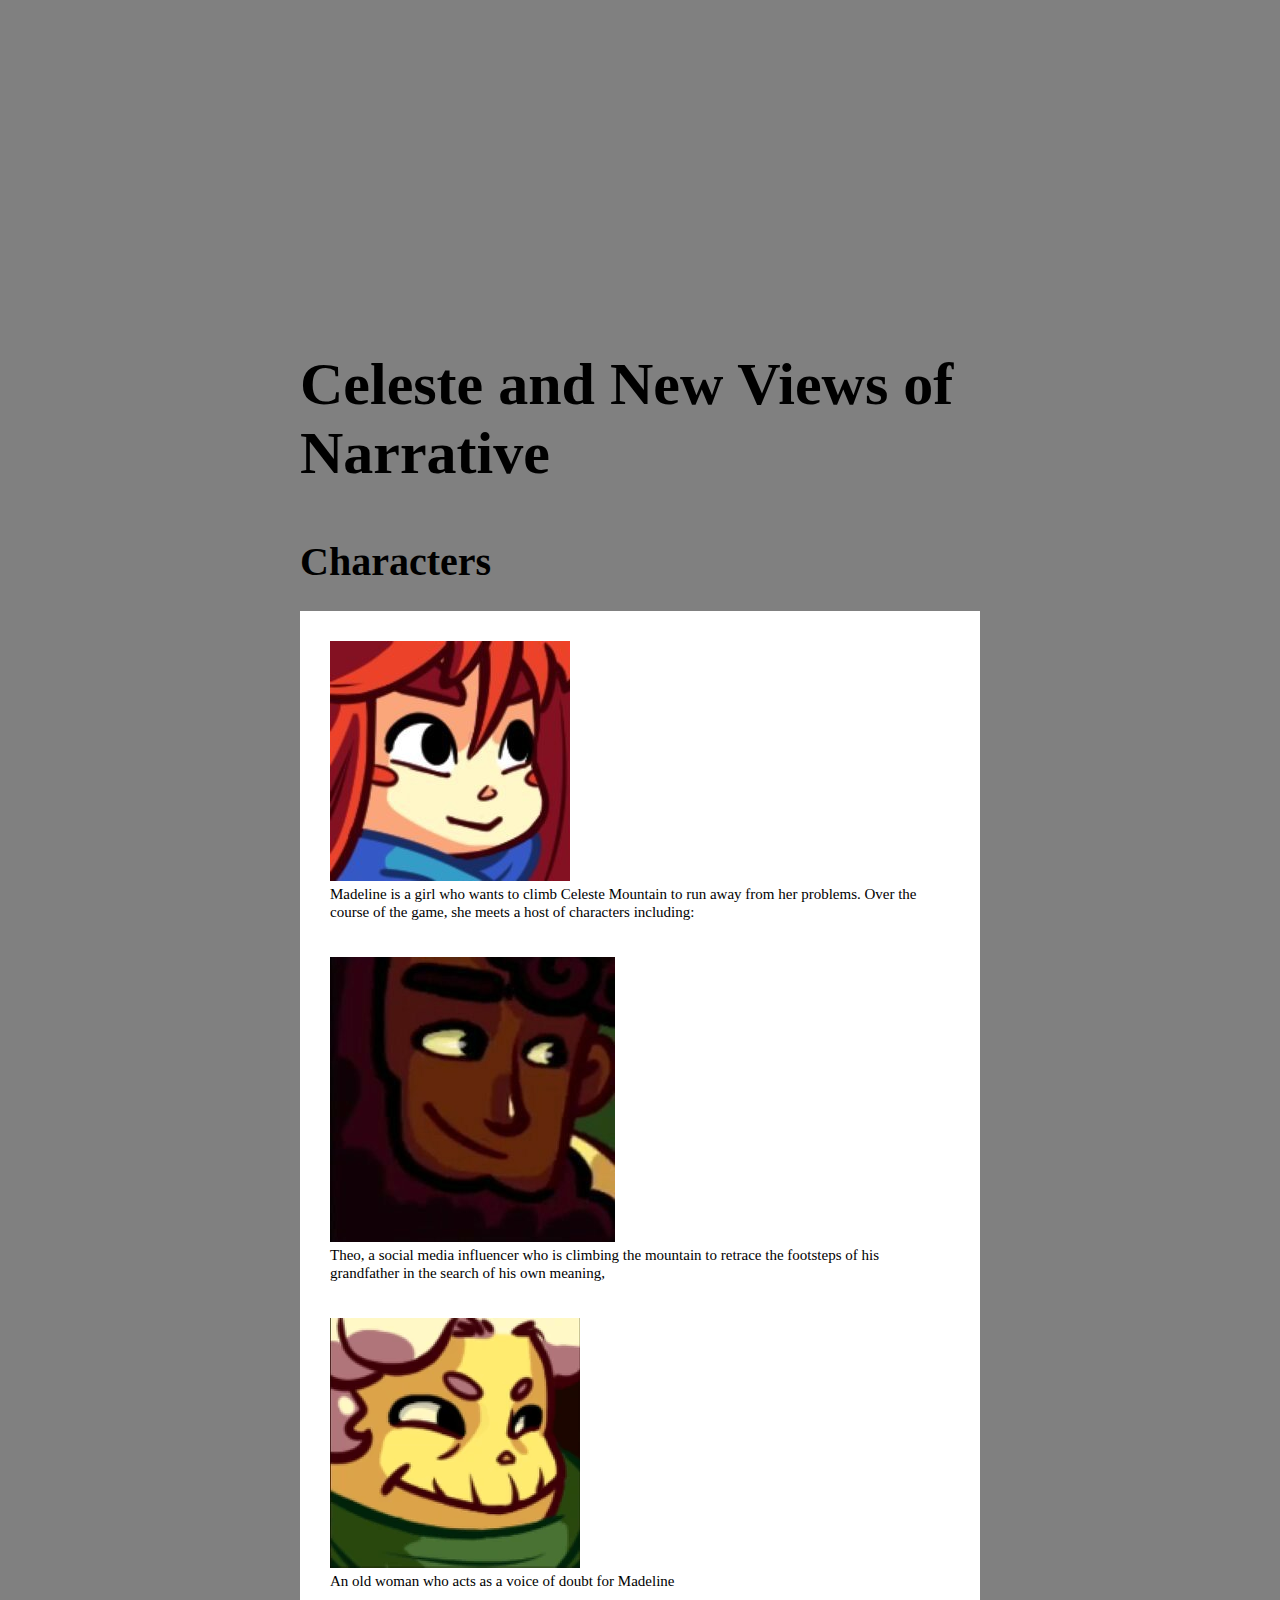
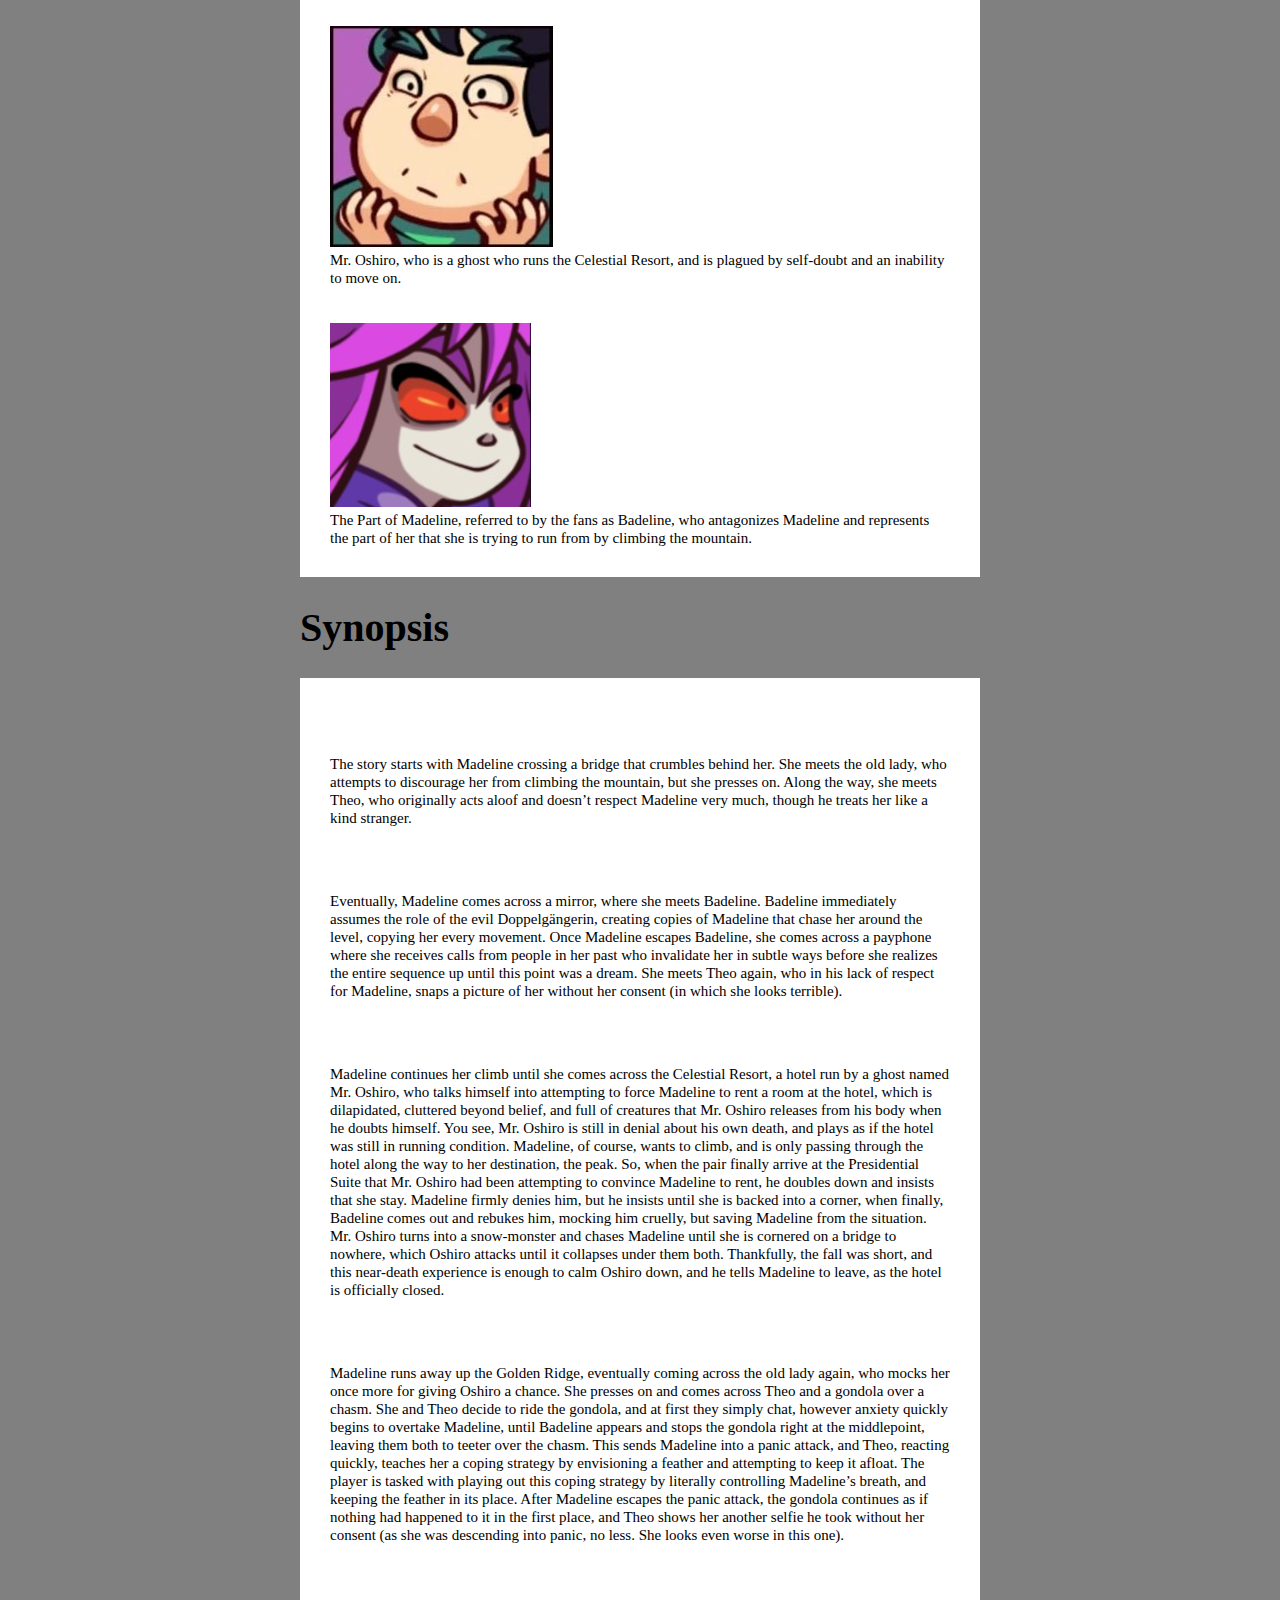
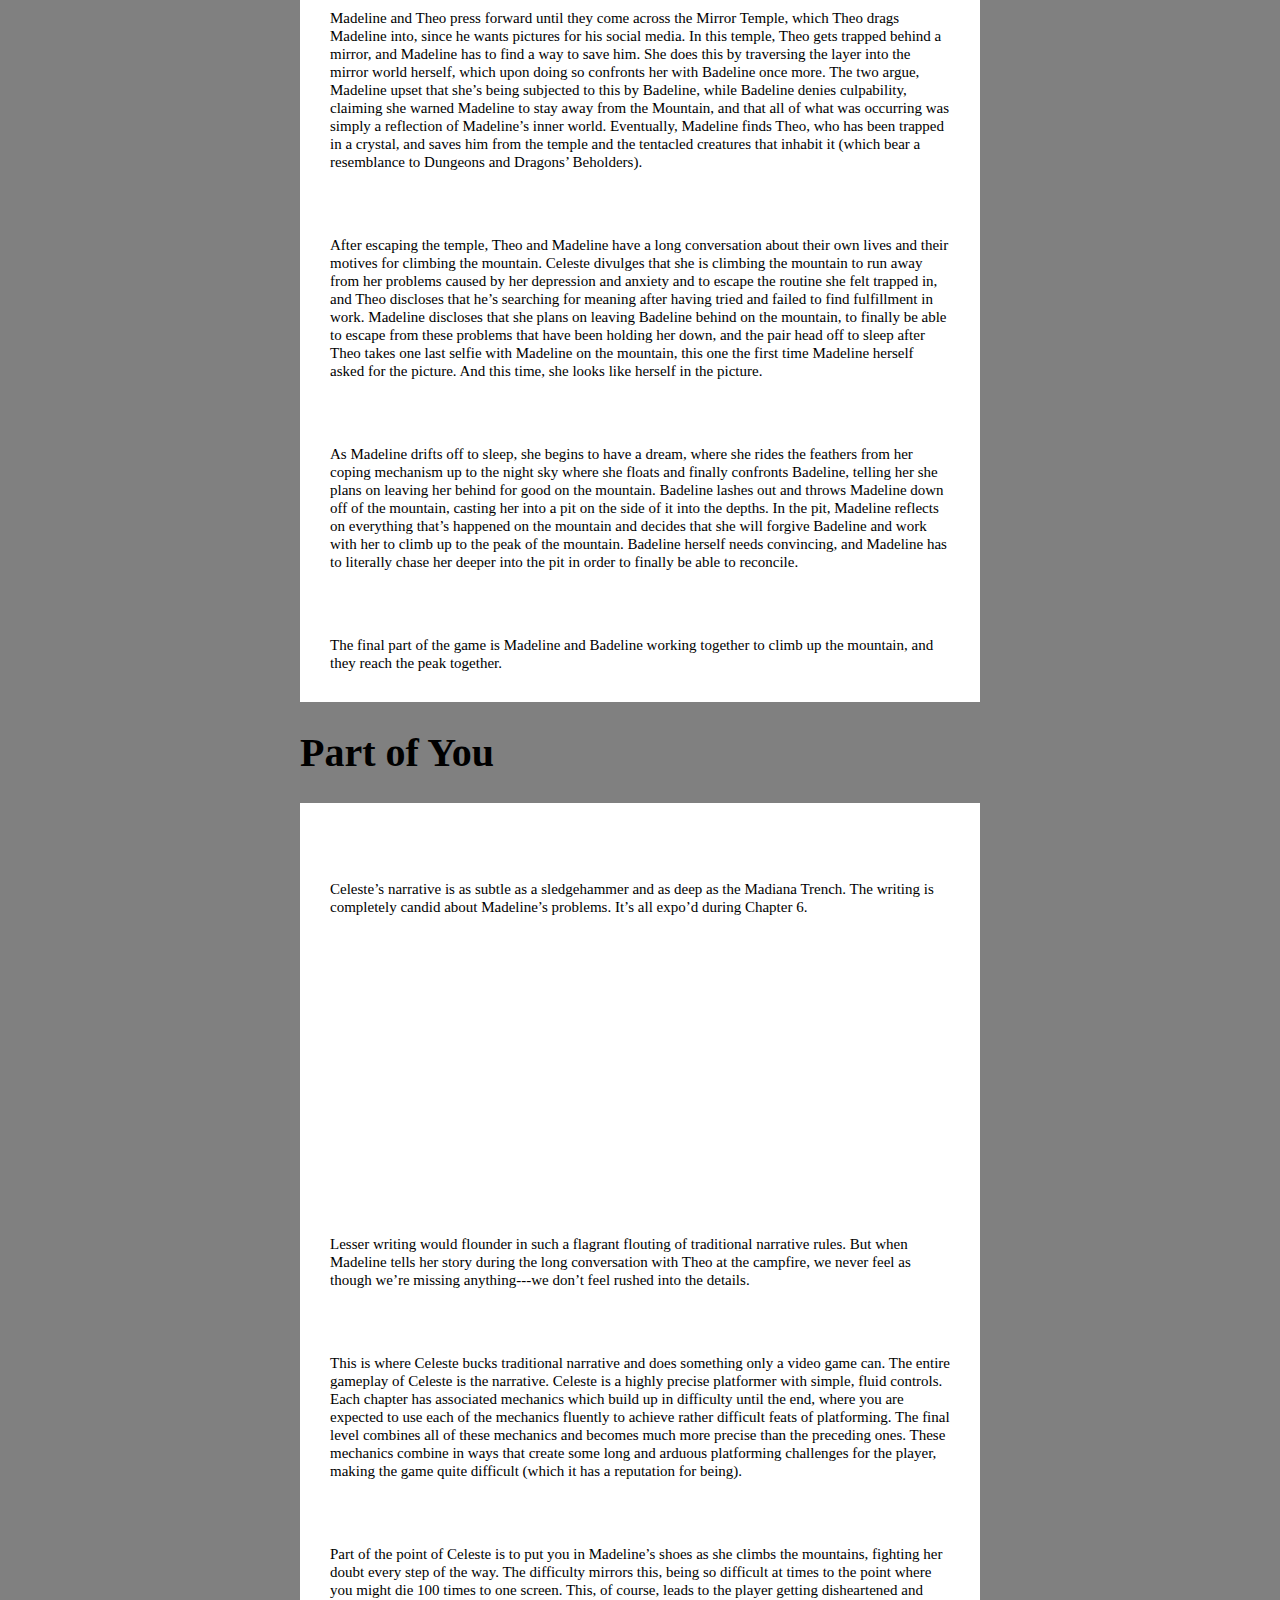
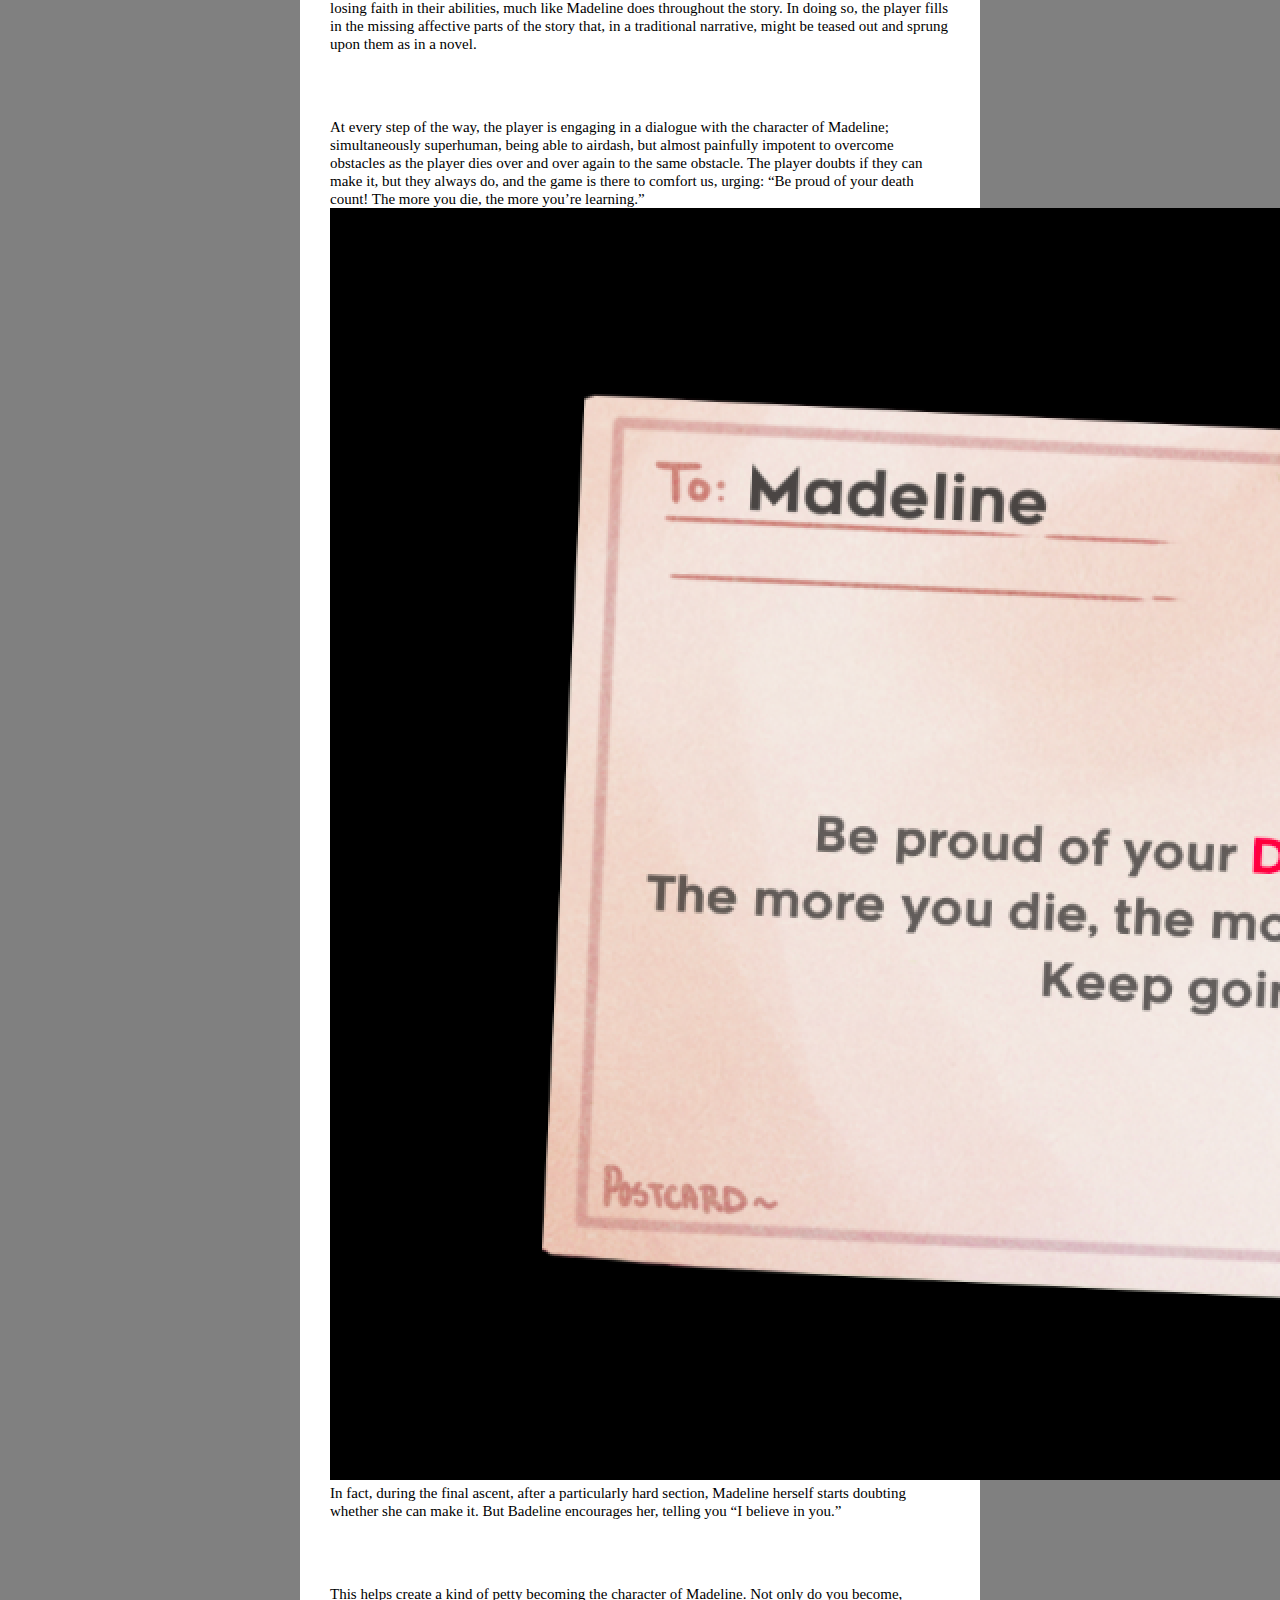
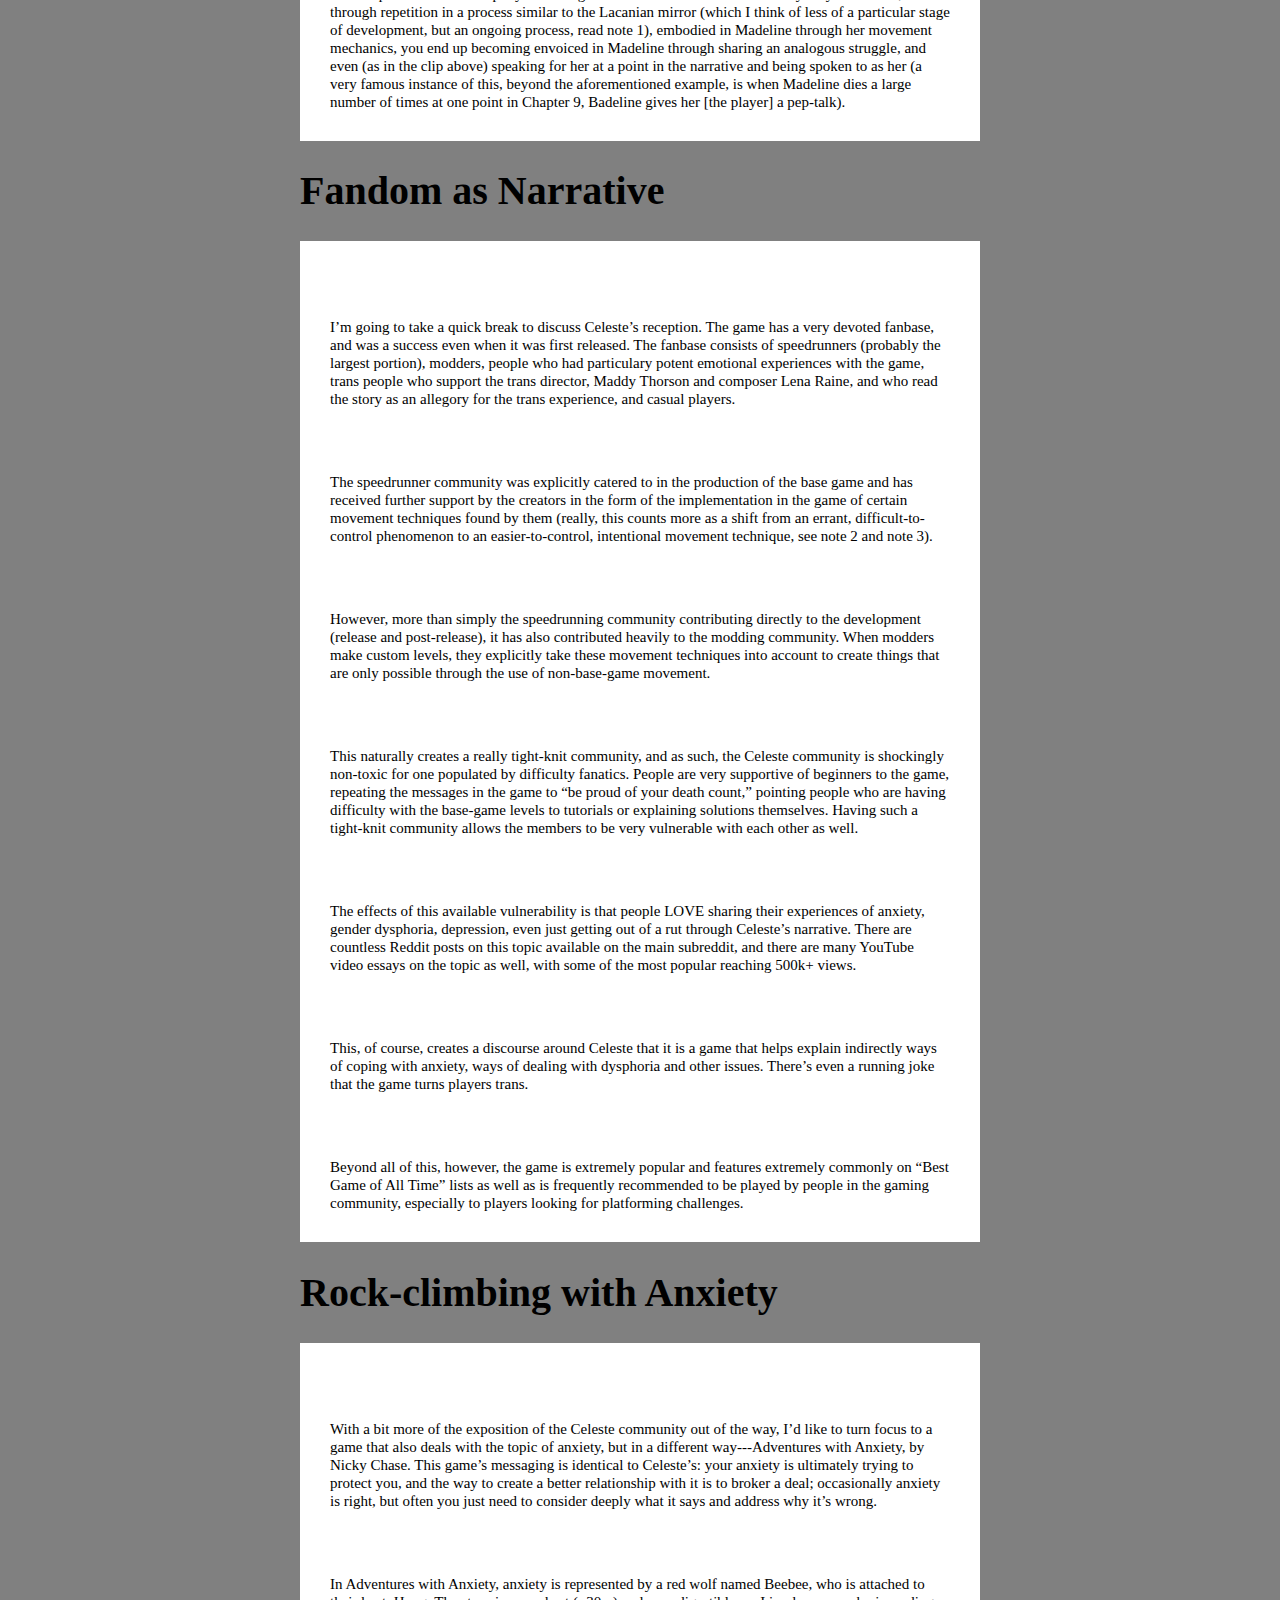
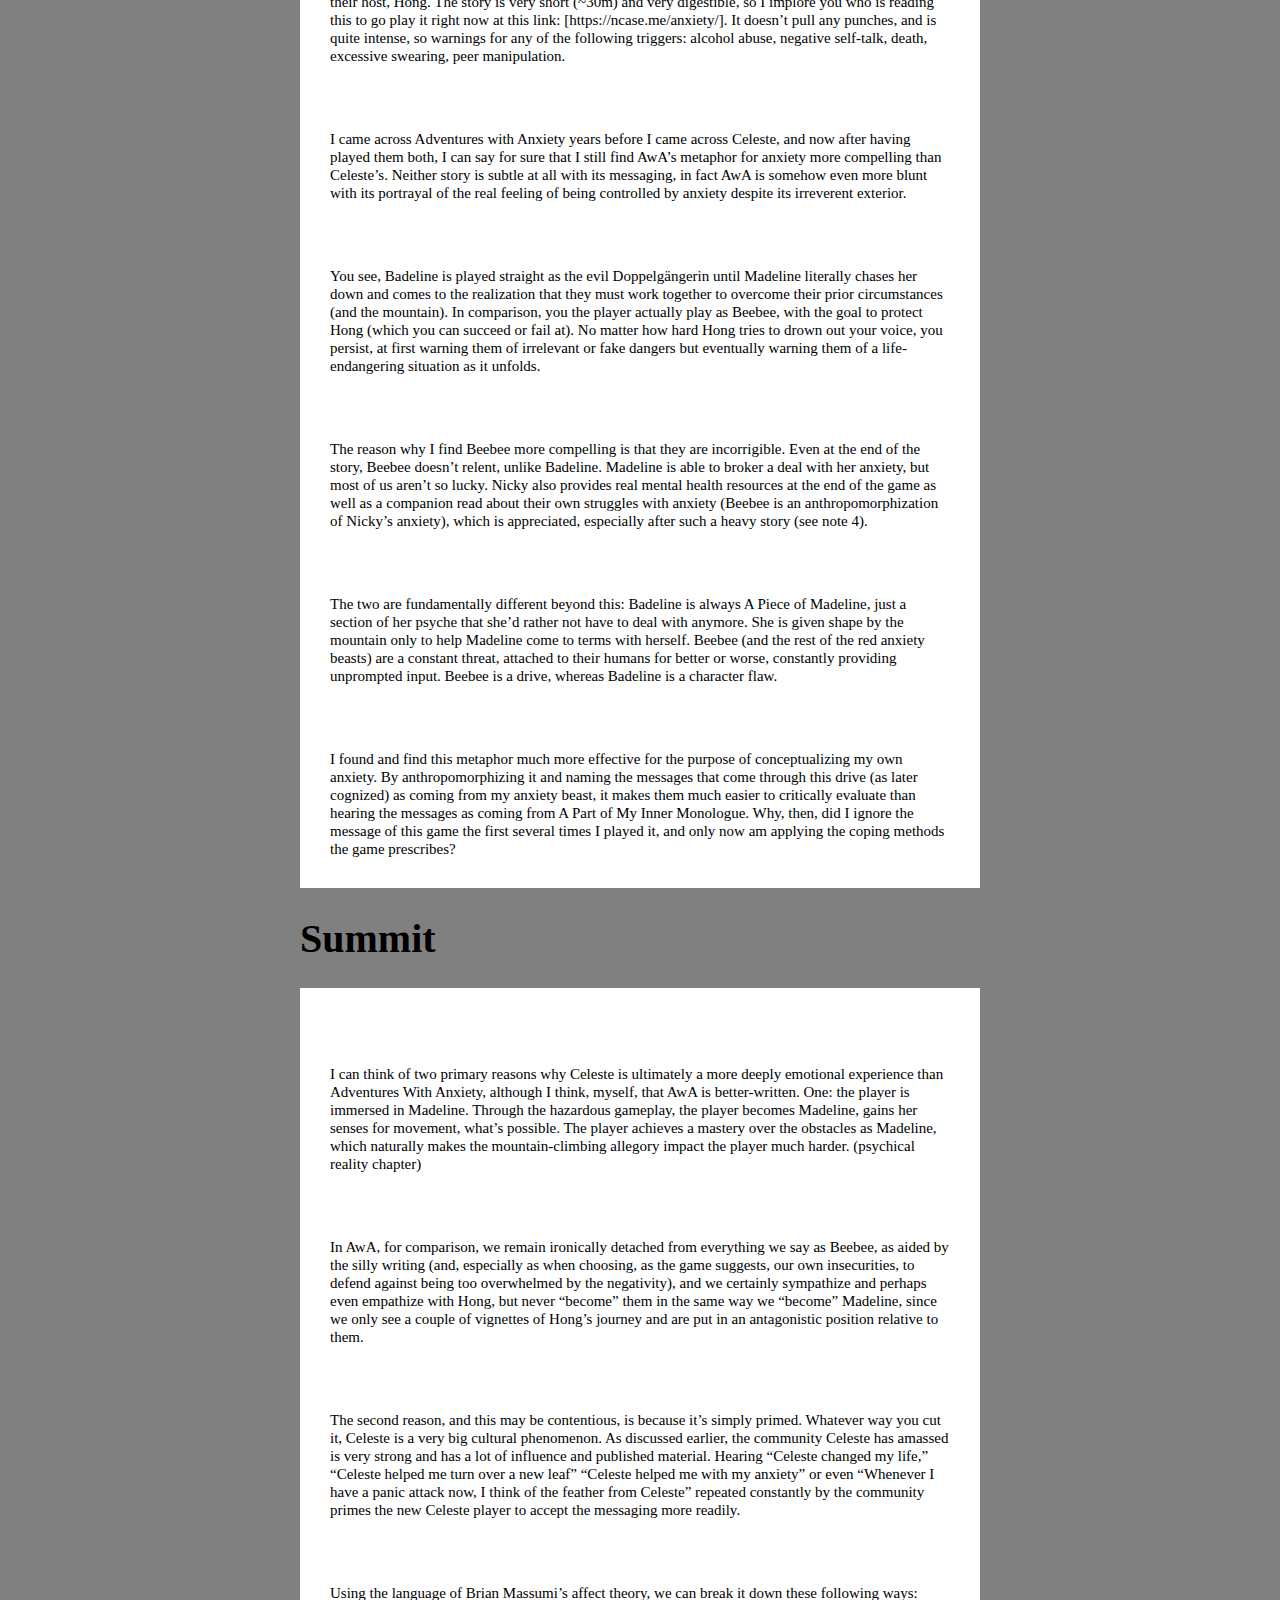
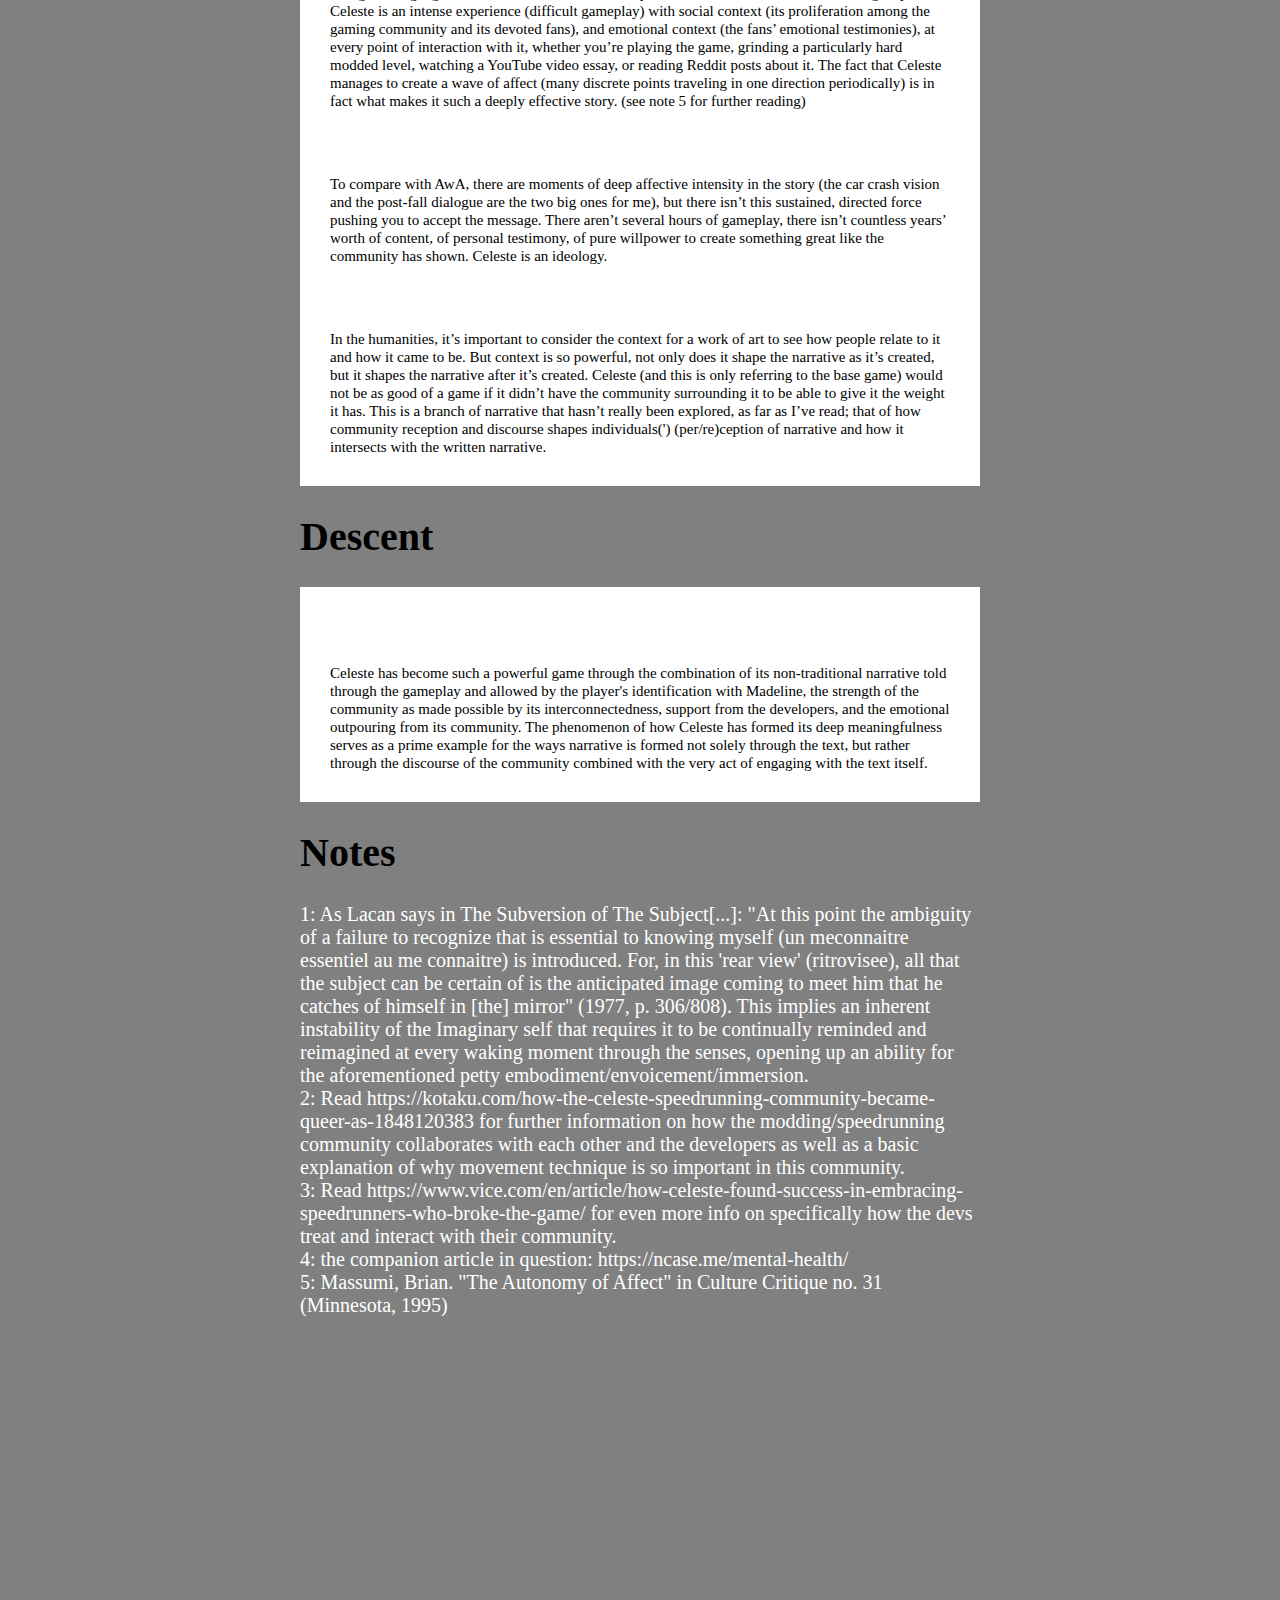
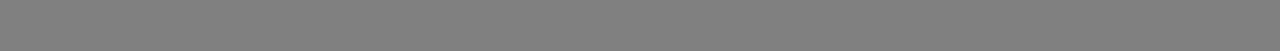
==== index.html @ 56303385 "please tell me this works...added tabs" ====
<!DOCTYPE html>
<html>
    
    
	<head>
	<title>
        Celeste Essay
 	</title>
	<link rel="stylesheet" href="./celeste-site.css" />
	</head>

    <body>
    
    
        <header>
            <h2>
                Celeste and New Views of Narrative
            </h2>
        </header>


	<section> 
            <h1>
                Characters
            </h1>
		<div>
            <p1>
                <img src="./pics/madeline.jpg" alt="Picture of Madeline"><br>Madeline is a girl who wants to climb Celeste Mountain to run away from her problems. Over the course of the game, she meets a host of characters including:<br><br>
		<br><img src="./pics/theo.jpg" alt="Picture of Theo"><br>Theo, a social media influencer who is climbing the mountain to retrace the footsteps of his grandfather in the search of his own meaning, <br><br>
		<br><img src="./pics/granny.webp" alt="Picture of Granny"><br>An old woman who acts as a voice of doubt for Madeline<br><br>
		<br><img src="./pics/MrOshiro.webp" alt="Picture of Mr. Oshiro"><br>Mr. Oshiro, who is a ghost who runs the Celestial Resort, and is plagued by self-doubt and an inability to move on.<br><br>
		<br><img src="./pics/badeline.png" alt="Picture of Badeline"><br>The Part of Madeline, referred to by the fans as Badeline, who antagonizes Madeline and represents the part of her that she is trying to run from by climbing the mountain.<br>
            </p1>
		</div>
	    <h1>
		Synopsis
	    </h1>
		<div>
			<!-- there are no words for how inelegant this is, truly...-->
	    <p1>
		<pre>       </pre>The story starts with Madeline crossing a bridge that crumbles behind her. She meets the old lady, who attempts to discourage her from climbing the mountain, but she presses on. Along the way, she meets Theo, who originally acts aloof and doesn’t respect Madeline very much, though he treats her like a kind stranger.
		<pre>       </pre><br>Eventually, Madeline comes across a mirror, where she meets Badeline. Badeline immediately assumes the role of the evil Doppelgängerin, creating copies of Madeline that chase her around the level, copying her every movement. Once Madeline escapes Badeline, she comes across a payphone where she receives calls from people in her past who invalidate her in subtle ways before she realizes the entire sequence up until this point was a dream. She meets Theo again, who in his lack of respect for Madeline, snaps a picture of her without her consent (in which she looks terrible).
		<pre>       </pre><br>Madeline continues her climb until she comes across the Celestial Resort, a hotel run by a ghost named Mr. Oshiro, who talks himself into attempting to force Madeline to rent a room at the hotel, which is dilapidated, cluttered beyond belief, and full of creatures that Mr. Oshiro releases from his body when he doubts himself. You see, Mr. Oshiro is still in denial about his own death, and plays as if the hotel was still in running condition. Madeline, of course, wants to climb, and is only passing through the hotel along the way to her destination, the peak. So, when the pair finally arrive at the Presidential Suite that Mr. Oshiro had been attempting to convince Madeline to rent, he doubles down and insists that she stay. Madeline firmly denies him, but he insists until she is backed into a corner, when finally, Badeline comes out and rebukes him, mocking him cruelly, but saving Madeline from the situation. Mr. Oshiro turns into a snow-monster and chases Madeline until she is cornered on a bridge to nowhere, which Oshiro attacks until it collapses under them both. Thankfully, the fall was short, and this near-death experience is enough to calm Oshiro down, and he tells Madeline to leave, as the hotel is officially closed.
		<pre>       </pre><br>Madeline runs away up the Golden Ridge, eventually coming across the old lady again, who mocks her once more for giving Oshiro a chance. She presses on and comes across Theo and a gondola over a chasm. She and Theo decide to ride the gondola, and at first they simply chat, however anxiety quickly begins to overtake Madeline, until Badeline appears and stops the gondola right at the middlepoint, leaving them both to teeter over the chasm. This sends Madeline into a panic attack, and Theo, reacting quickly, teaches her a coping strategy by envisioning a feather and attempting to keep it afloat. The player is tasked with playing out this coping strategy by literally controlling Madeline’s breath, and keeping the feather in its place. After Madeline escapes the panic attack, the gondola continues as if nothing had happened to it in the first place, and Theo shows her another selfie he took without her consent (as she was descending into panic, no less. She looks even worse in this one).
		<pre>       </pre><br>Madeline and Theo press forward until they come across the Mirror Temple, which Theo drags Madeline into, since he wants pictures for his social media. In this temple, Theo gets trapped behind a mirror, and Madeline has to find a way to save him. She does this by traversing the layer into the mirror world herself, which upon doing so confronts her with Badeline once more. The two argue, Madeline upset that she’s being subjected to this by Badeline, while Badeline denies culpability, claiming she warned Madeline to stay away from the Mountain, and that all of what was occurring was simply a reflection of Madeline’s inner world. Eventually, Madeline finds Theo, who has been trapped in a crystal, and saves him from the temple and the tentacled creatures that inhabit it (which bear a resemblance to Dungeons and Dragons’ Beholders).
		<pre>       </pre><br>After escaping the temple, Theo and Madeline have a long conversation about their own lives and their motives for climbing the mountain. Celeste divulges that she is climbing the mountain to run away from her problems caused by her depression and anxiety and to escape the routine she felt trapped in, and Theo discloses that he’s searching for meaning after having tried and failed to find fulfillment in work. Madeline discloses that she plans on leaving Badeline behind on the mountain, to finally be able to escape from these problems that have been holding her down, and the pair head off to sleep after Theo takes one last selfie with Madeline on the mountain, this one the first time Madeline herself asked for the picture. And this time, she looks like herself in the picture.
		<pre>       </pre><br>As Madeline drifts off to sleep, she begins to have a dream, where she rides the feathers from her coping mechanism up to the night sky where she floats and finally confronts Badeline, telling her she plans on leaving her behind for good on the mountain. Badeline lashes out and throws Madeline down off of the mountain, casting her into a pit on the side of it into the depths. In the pit, Madeline reflects on everything that’s happened on the mountain and decides that she will forgive Badeline and work with her to climb up to the peak of the mountain. Badeline herself needs convincing, and Madeline has to literally chase her deeper into the pit in order to finally be able to reconcile.
		<pre>       </pre><br>The final part of the game is Madeline and Badeline working together to climb up the mountain, and they reach the peak together.
	    </p1>
		</div>
        </section>
        
    
        <section>    
            <h1>
                Part of You
            </h1>
		<div>
            <p1>
              <pre>       </pre> Celeste’s narrative is as subtle as a sledgehammer and as deep as the Madiana Trench. The writing is completely candid about Madeline’s problems. It’s all expo’d during Chapter 6.
		<br><iframe width="560" height="315" src="https://www.youtube.com/embed/6bV7kfnixWI?si=NmxE47oSNGDZJyM0" title="YouTube video player" frameborder="0" allow="accelerometer; autoplay; clipboard-write; encrypted-media; gyroscope; picture-in-picture; web-share" referrerpolicy="strict-origin-when-cross-origin" allowfullscreen></iframe>
		<br>Lesser writing would flounder in such a flagrant flouting of traditional narrative rules. But when Madeline tells her story during the long conversation with Theo at the campfire, we never feel as though we’re missing anything---we don’t feel rushed into the details.
		<pre>       </pre><br>This is where Celeste bucks traditional narrative and does something only a video game can. The entire gameplay of Celeste is the narrative. Celeste is a highly precise platformer with simple, fluid controls. Each chapter has associated mechanics which build up in difficulty until the end, where you are expected to use each of the mechanics fluently to achieve rather difficult feats of platforming. The final level combines all of these mechanics and becomes much more precise than the preceding ones. These mechanics combine in ways that create some long and arduous platforming challenges for the player, making the game quite difficult (which it has a reputation for being).
		<pre>       </pre><br>Part of the point of Celeste is to put you in Madeline’s shoes as she climbs the mountains, fighting her doubt every step of the way. The difficulty mirrors this, being so difficult at times to the point where you might die 100 times to one screen. This, of course, leads to the player getting disheartened and losing faith in their abilities, much like Madeline does throughout the story. In doing so, the player fills in the missing affective parts of the story that, in a traditional narrative, might be teased out and sprung upon them as in a novel.
		<pre>       </pre><br>At every step of the way, the player is engaging in a dialogue with the character of Madeline; simultaneously superhuman, being able to airdash, but almost painfully impotent to overcome obstacles as the player dies over and over again to the same obstacle. The player doubts if they can make it, but they always do, and the game is there to comfort us, urging: “Be proud of your death count! The more you die, the more you’re learning.”
		<br><img src="./pics/proudofyourdeathcount.png" alt="be proud of your death count"><br>In fact, during the final ascent, after a particularly hard section, Madeline herself starts doubting whether she can make it. But Badeline encourages her, telling you “I believe in you.”
		<pre>       </pre><br>This helps create a kind of petty becoming the character of Madeline. Not only do you become, through repetition in a process similar to the Lacanian mirror (which I think of less of a particular stage of development, but an ongoing process, read note 1), embodied in Madeline through her movement mechanics, you end up becoming envoiced in Madeline through sharing an analogous struggle, and even (as in the clip above) speaking for her at a point in the narrative and being spoken to as her (a very famous instance of this, beyond the aforementioned example, is when Madeline dies a large number of times at one point in Chapter 9, Badeline gives her [the player] a pep-talk).
            </p1>

		</div>
		 <h1>
                Fandom as Narrative
            </h1>
		<div>
	    <p1>
		    <pre>       </pre>I’m going to take a quick break to discuss Celeste’s reception. The game has a very devoted fanbase, and was a success even when it was first released. The fanbase consists of speedrunners (probably the largest portion), modders, people who had particulary potent emotional experiences with the game, trans people who support the trans director, Maddy Thorson and composer Lena Raine, and who read the story as an allegory for the trans experience, and casual players.
			<pre>       </pre><br>The speedrunner community was explicitly catered to in the production of the base game and has received further support by the creators in the form of the implementation in the game of certain movement techniques found by them (really, this counts more as a shift from an errant, difficult-to-control phenomenon to an easier-to-control, intentional movement technique, see note 2 and note 3). 
			<pre>       </pre><br>However, more than simply the speedrunning community contributing directly to the development (release and post-release), it has also contributed heavily to the modding community. When modders make custom levels, they explicitly take these movement techniques into account to create things that are only possible through the use of non-base-game movement.
			<pre>       </pre><br>This naturally creates a really tight-knit community, and as such, the Celeste community is shockingly non-toxic for one populated by difficulty fanatics. People are very supportive of beginners to the game, repeating the messages in the game to “be proud of your death count,” pointing people who are having difficulty with the base-game levels to tutorials or explaining solutions themselves. Having such a tight-knit community allows the members to be very vulnerable with each other as well.
			<pre>       </pre><br>The effects of this available vulnerability is that people LOVE sharing their experiences of anxiety, gender dysphoria, depression, even just getting out of a rut through Celeste’s narrative. There are countless Reddit posts on this topic available on the main subreddit, and there are many YouTube video essays on the topic as well, with some of the most popular reaching 500k+ views.
			<pre>       </pre><br>This, of course, creates a discourse around Celeste that it is a game that helps explain indirectly ways of coping with anxiety, ways of dealing with dysphoria and other issues. There’s even a running joke that the game turns players trans.
			<pre>       </pre><br>Beyond all of this, however, the game is extremely popular and features extremely commonly on “Best Game of All Time” lists as well as is frequently recommended to be played by people in the gaming community, especially to players looking for platforming challenges.
	    </p1>
		</div>
		<h1>
		Rock-climbing with Anxiety
		</h1>
		<div>
		<p1>
			<pre>       </pre>With a bit more of the exposition of the Celeste community out of the way, I’d like to turn focus to a game that also deals with the topic of anxiety, but in a different way---Adventures with Anxiety, by Nicky Chase. This game’s messaging is identical to Celeste’s: your anxiety is ultimately trying to protect you, and the way to create a better relationship with it is to broker a deal; occasionally anxiety is right, but often you just need to consider deeply what it says and address why it’s wrong.
			<pre>       </pre><br>In Adventures with Anxiety, anxiety is represented by a red wolf named Beebee, who is attached to their host, Hong. The story is very short (~30m) and very digestible, so I implore you who is reading this to go play it right now at this link: [https://ncase.me/anxiety/]. It doesn’t pull any punches, and is quite intense, so warnings for any of the following triggers: alcohol abuse, negative self-talk, death, excessive swearing, peer manipulation.
			<pre>       </pre><br>I came across Adventures with Anxiety years before I came across Celeste, and now after having played them both, I can say for sure that I still find AwA’s metaphor for anxiety more compelling than Celeste’s. Neither story is subtle at all with its messaging, in fact AwA is somehow even more blunt with its portrayal of the real feeling of being controlled by anxiety despite its irreverent exterior. 
			<pre>       </pre><br>You see, Badeline is played straight as the evil Doppelgängerin until Madeline literally chases her down and comes to the realization that they must work together to overcome their prior circumstances (and the mountain). In comparison, you the player actually play as Beebee, with the goal to protect Hong (which you can succeed or fail at). No matter how hard Hong tries to drown out your voice, you persist, at first warning them of irrelevant or fake dangers but eventually warning them of a life-endangering situation as it unfolds.
			<pre>       </pre><br>The reason why I find Beebee more compelling is that they are incorrigible. Even at the end of the story, Beebee doesn’t relent, unlike Badeline. Madeline is able to broker a deal with her anxiety, but most of us aren’t so lucky. Nicky also provides real mental health resources at the end of the game as well as a companion read about their own struggles with anxiety (Beebee is an anthropomorphization of Nicky’s anxiety), which is appreciated, especially after such a heavy story (see note 4). 
			<pre>       </pre><br>The two are fundamentally different beyond this: Badeline is always A Piece of Madeline, just a section of her psyche that she’d rather not have to deal with anymore. She is given shape by the mountain only to help Madeline come to terms with herself. Beebee (and the rest of the red anxiety beasts) are a constant threat, attached to their humans for better or worse, constantly providing unprompted input. Beebee is a drive, whereas Badeline is a character flaw.
			<pre>       </pre><br>I found and find this metaphor much more effective for the purpose of conceptualizing my own anxiety. By anthropomorphizing it and naming the messages that come through this drive (as later cognized) as coming from my anxiety beast, it makes them much easier to critically evaluate than hearing the messages as coming from A Part of My Inner Monologue. Why, then, did I ignore the message of this game the first several times I played it, and only now am applying the coping methods the game prescribes?
		</p1>
		</div>
        </section>

        <section>   
		<h1>
			Summit
		</h1>
		<div>
           <p1>
		<pre>       </pre>   I can think of two primary reasons why Celeste is ultimately a more deeply emotional experience than Adventures With Anxiety, although I think, myself, that AwA is better-written. One: the player is immersed in Madeline. Through the hazardous gameplay, the player becomes Madeline, gains her senses for movement, what’s possible. The player achieves a mastery over the obstacles as Madeline, which naturally makes the mountain-climbing allegory impact the player much harder. (psychical reality chapter)
		<pre>       </pre><br>In AwA, for comparison, we remain ironically detached from everything we say as Beebee, as aided by the silly writing (and, especially as when choosing, as the game suggests, our own insecurities, to defend against being too overwhelmed by the negativity), and we certainly sympathize and perhaps even empathize with Hong, but never “become” them in the same way we “become” Madeline, since we only see a couple of vignettes of Hong’s journey and are put in an antagonistic position relative to them.
 		<pre>       </pre><br>The second reason, and this may be contentious, is because it’s simply primed. Whatever way you cut it, Celeste is a very big cultural phenomenon. As discussed earlier, the community Celeste has amassed is very strong and has a lot of influence and published material. Hearing “Celeste changed my life,” “Celeste helped me turn over a new leaf” “Celeste helped me with my anxiety” or even “Whenever I have a panic attack now, I think of the feather from Celeste” repeated constantly by the community primes the new Celeste player to accept the messaging more readily.
		<pre>       </pre><br>Using the language of Brian Massumi’s affect theory, we can break it down these following ways: Celeste is an intense experience (difficult gameplay) with social context (its proliferation among the gaming community and its devoted fans), and emotional context (the fans’ emotional testimonies), at every point of interaction with it, whether you’re playing the game, grinding a particularly hard modded level, watching a YouTube video essay, or reading Reddit posts about it. The fact that Celeste manages to create a wave of affect (many discrete points traveling in one direction periodically) is in fact what makes it such a deeply effective story. (see note 5 for further reading)
		<pre>       </pre><br>To compare with AwA, there are moments of deep affective intensity in the story (the car crash vision and the post-fall dialogue are the two big ones for me), but there isn’t this sustained, directed force pushing you to accept the message. There aren’t several hours of gameplay, there isn’t countless years’ worth of content, of personal testimony, of pure willpower to create something great like the community has shown. Celeste is an ideology.
		<pre>       </pre><br>In the humanities, it’s important to consider the context for a work of art to see how people relate to it and how it came to be. But context is so powerful, not only does it shape the narrative as it’s created, but it shapes the narrative after it’s created. Celeste (and this is only referring to the base game) would not be as good of a game if it didn’t have the community surrounding it to be able to give it the weight it has. This is a branch of narrative that hasn’t really been explored, as far as I’ve read; that of how community reception and discourse shapes individuals(') (per/re)ception of narrative and how it intersects with the written narrative.
	   </p1>
		</div>
            <h1>
		Descent
	    </h1>
		<div>
		<p1>
		<pre>       </pre>Celeste has become such a powerful game through the combination of its non-traditional narrative told through the gameplay and allowed by the player's identification with Madeline, the strength of the community as made possible by its interconnectedness, support from the developers, and the emotional outpouring from its community.
		The phenomenon of how Celeste has formed its deep meaningfulness serves as a prime example for the ways narrative is formed not solely through the text, but rather through the discourse of the community combined with the very act of engaging with the text itself.
		</p1>
		</div>
        </section>
    
	<section>
		<h1>
			Notes
		</h1>
		<p2>
			1: As Lacan says in The Subversion of The Subject[...]: "At this point the ambiguity of a failure to recognize that is essential to knowing myself (un meconnaitre essentiel au me connaitre) is introduced. For, in this 'rear view' (ritrovisee), all that the subject can be certain of is the anticipated image coming to meet him that he catches of himself in [the] mirror" (1977, p. 306/808). This implies an inherent instability of the Imaginary self that requires it to be continually reminded and reimagined at every waking moment through the senses, opening up an ability for the aforementioned petty embodiment/envoicement/immersion.
			<br>2: Read https://kotaku.com/how-the-celeste-speedrunning-community-became-queer-as-1848120383 for further information on how the modding/speedrunning community collaborates with each other and the developers as well as a basic explanation of why movement technique is so important in this community.
			<br>3: Read https://www.vice.com/en/article/how-celeste-found-success-in-embracing-speedrunners-who-broke-the-game/ for even more info on specifically how the devs treat and interact with their community.
			<br>4: the companion article in question: https://ncase.me/mental-health/
			<br>5: Massumi, Brian. "The Autonomy of Affect" in Culture Critique no. 31 (Minnesota, 1995)
		</p2>
	</section>
	    
    </body>
    
</html>
---- celeste-site.css ----
html,
body{
  padding: 50px;
  margin: 100px;
  background-color: gray;
}
h2{
  font-size: 60px;
}
h1{
  font-size: 40px;
}
p1{
  font-size: 15px;
}
p2{
  font-size: 20px;
  color: white;
}
div{
  padding: 30px;
  border: 0;
  margin: 0;
  background-color: white;
}
.tabb{
  display: inline-block;
  margin-left: 60;
}
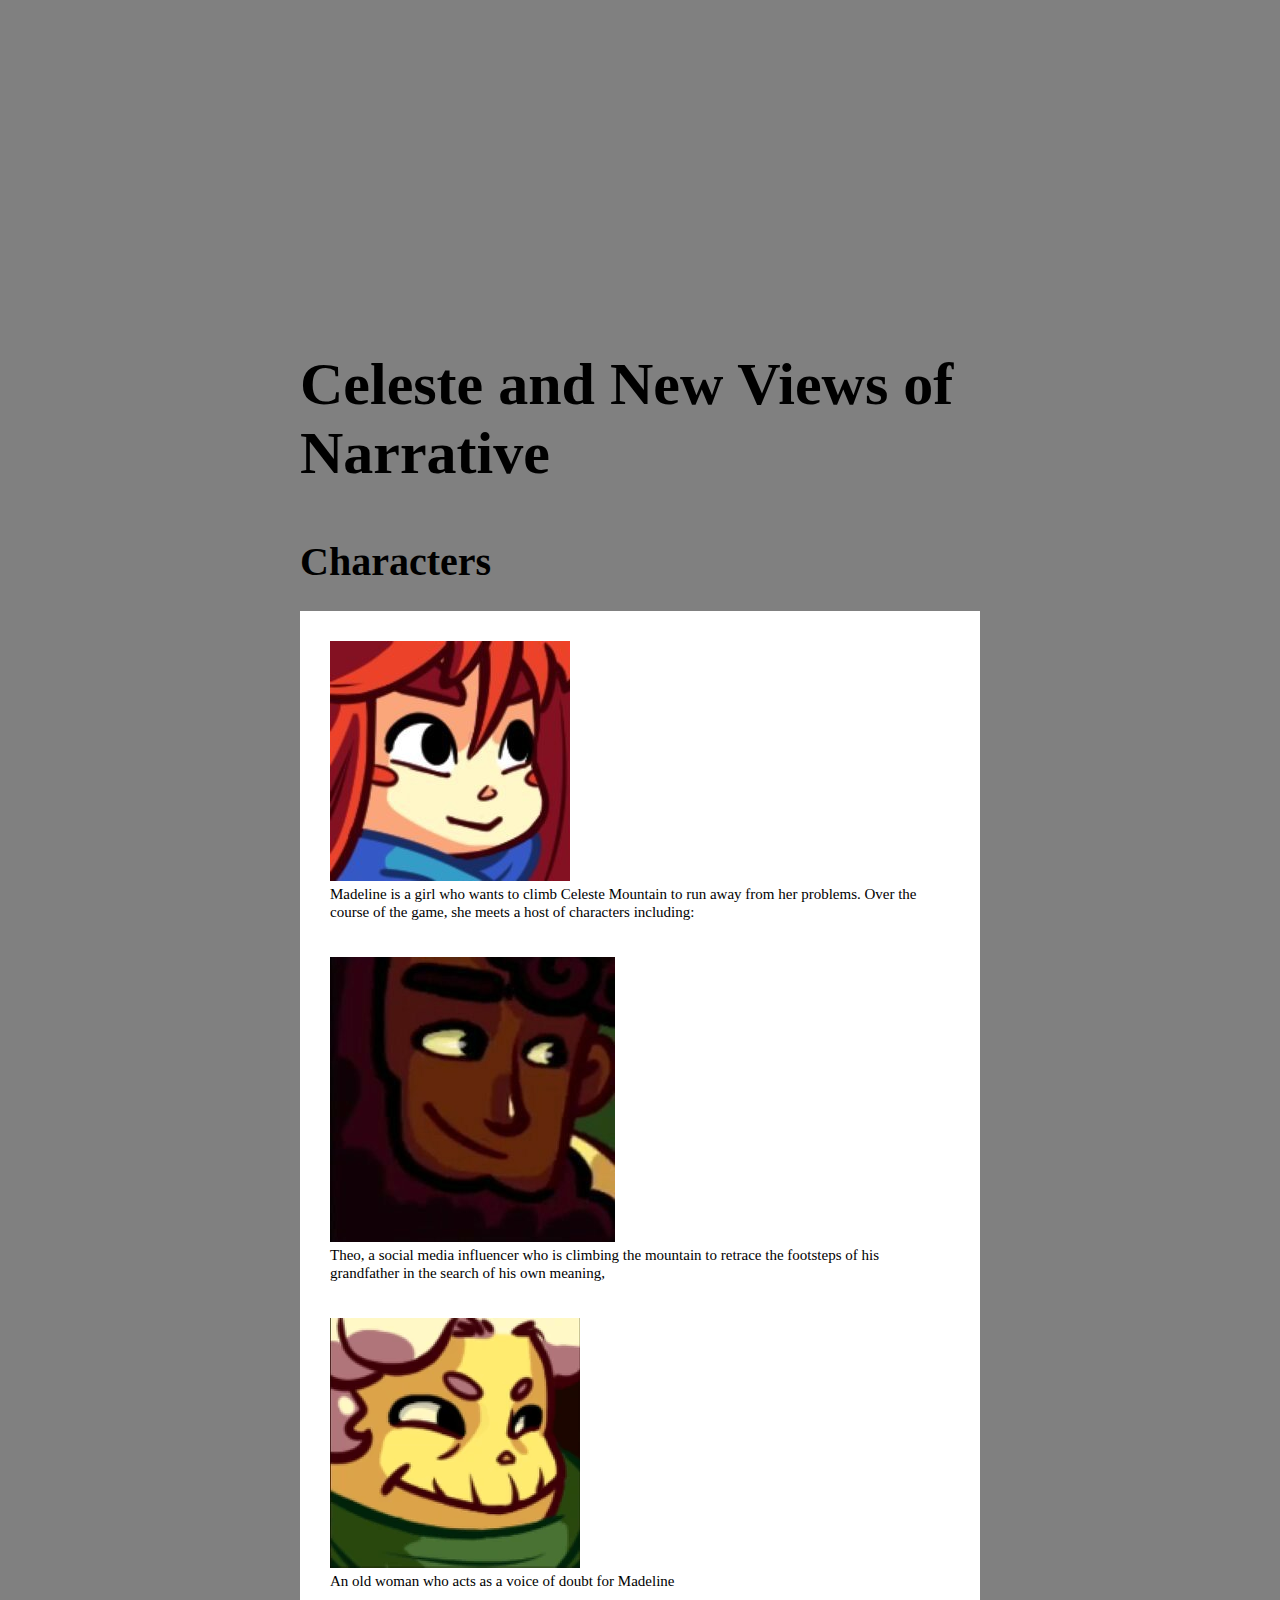
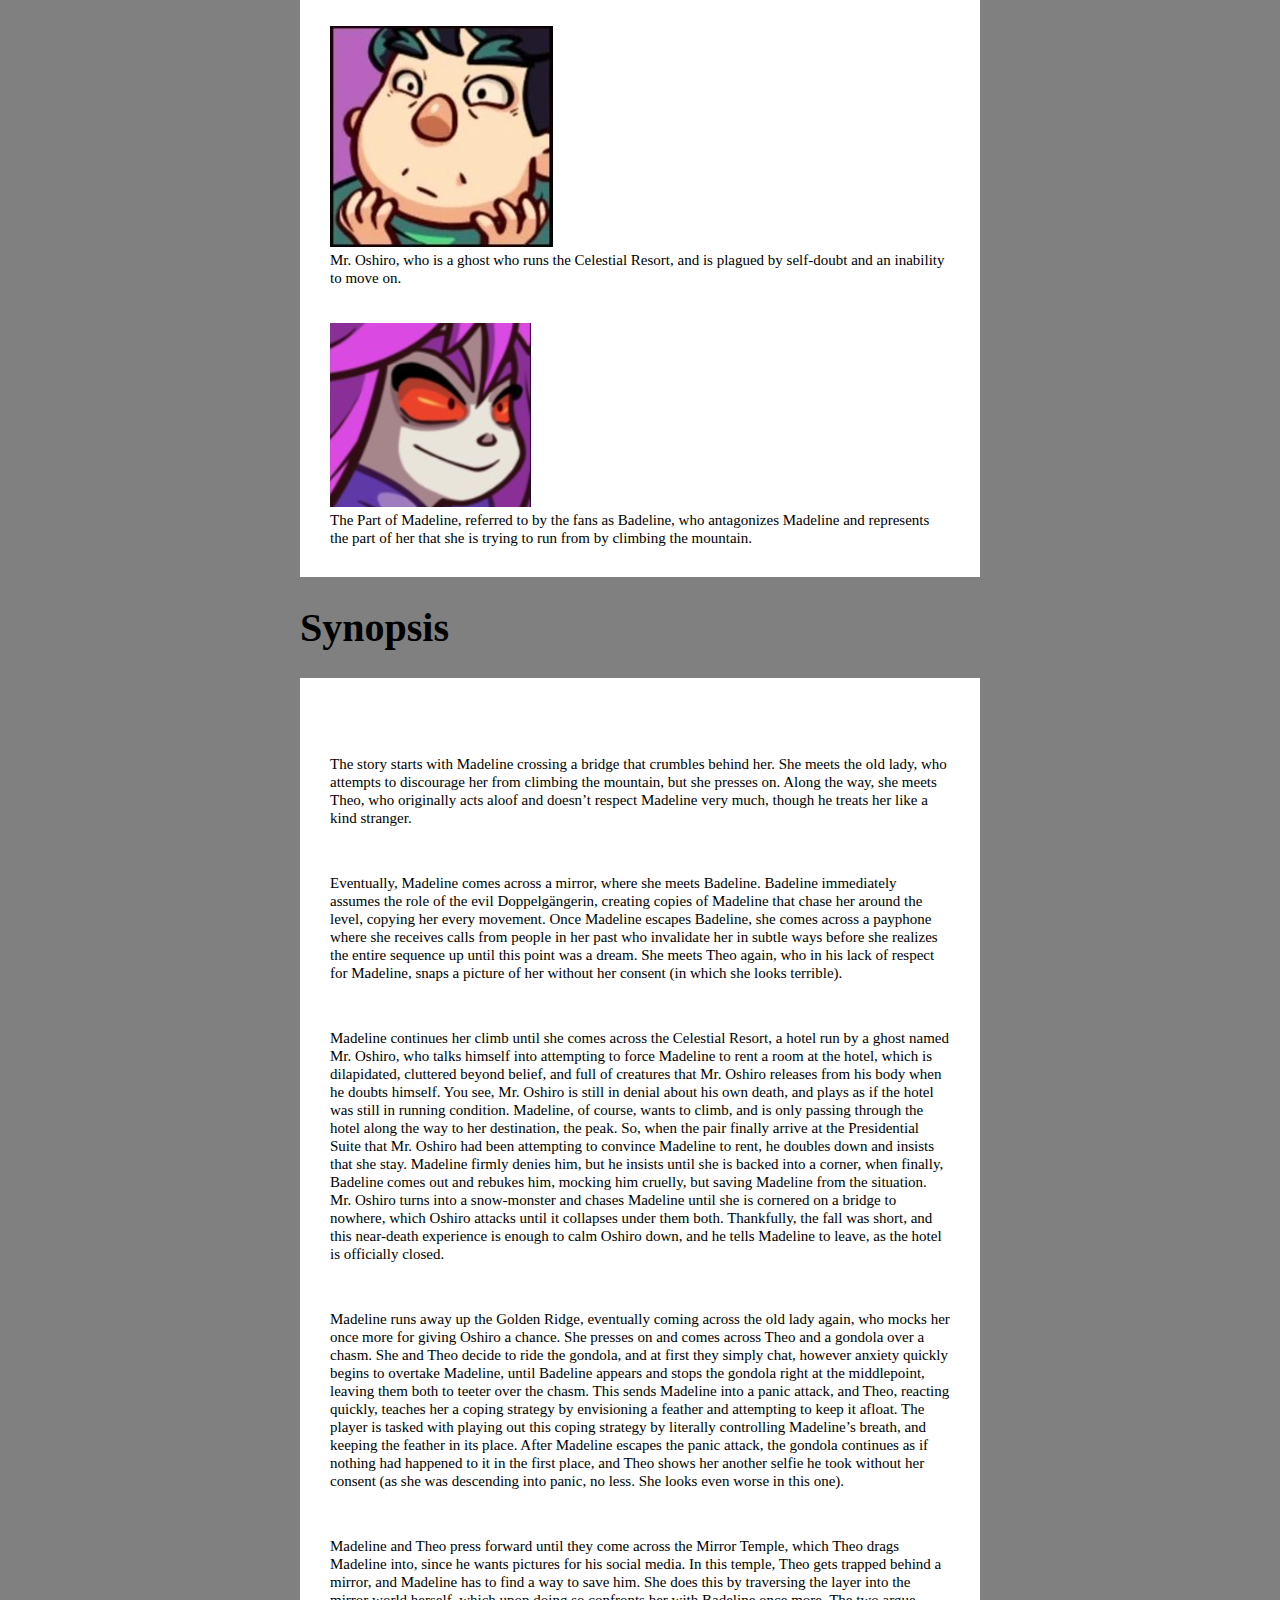
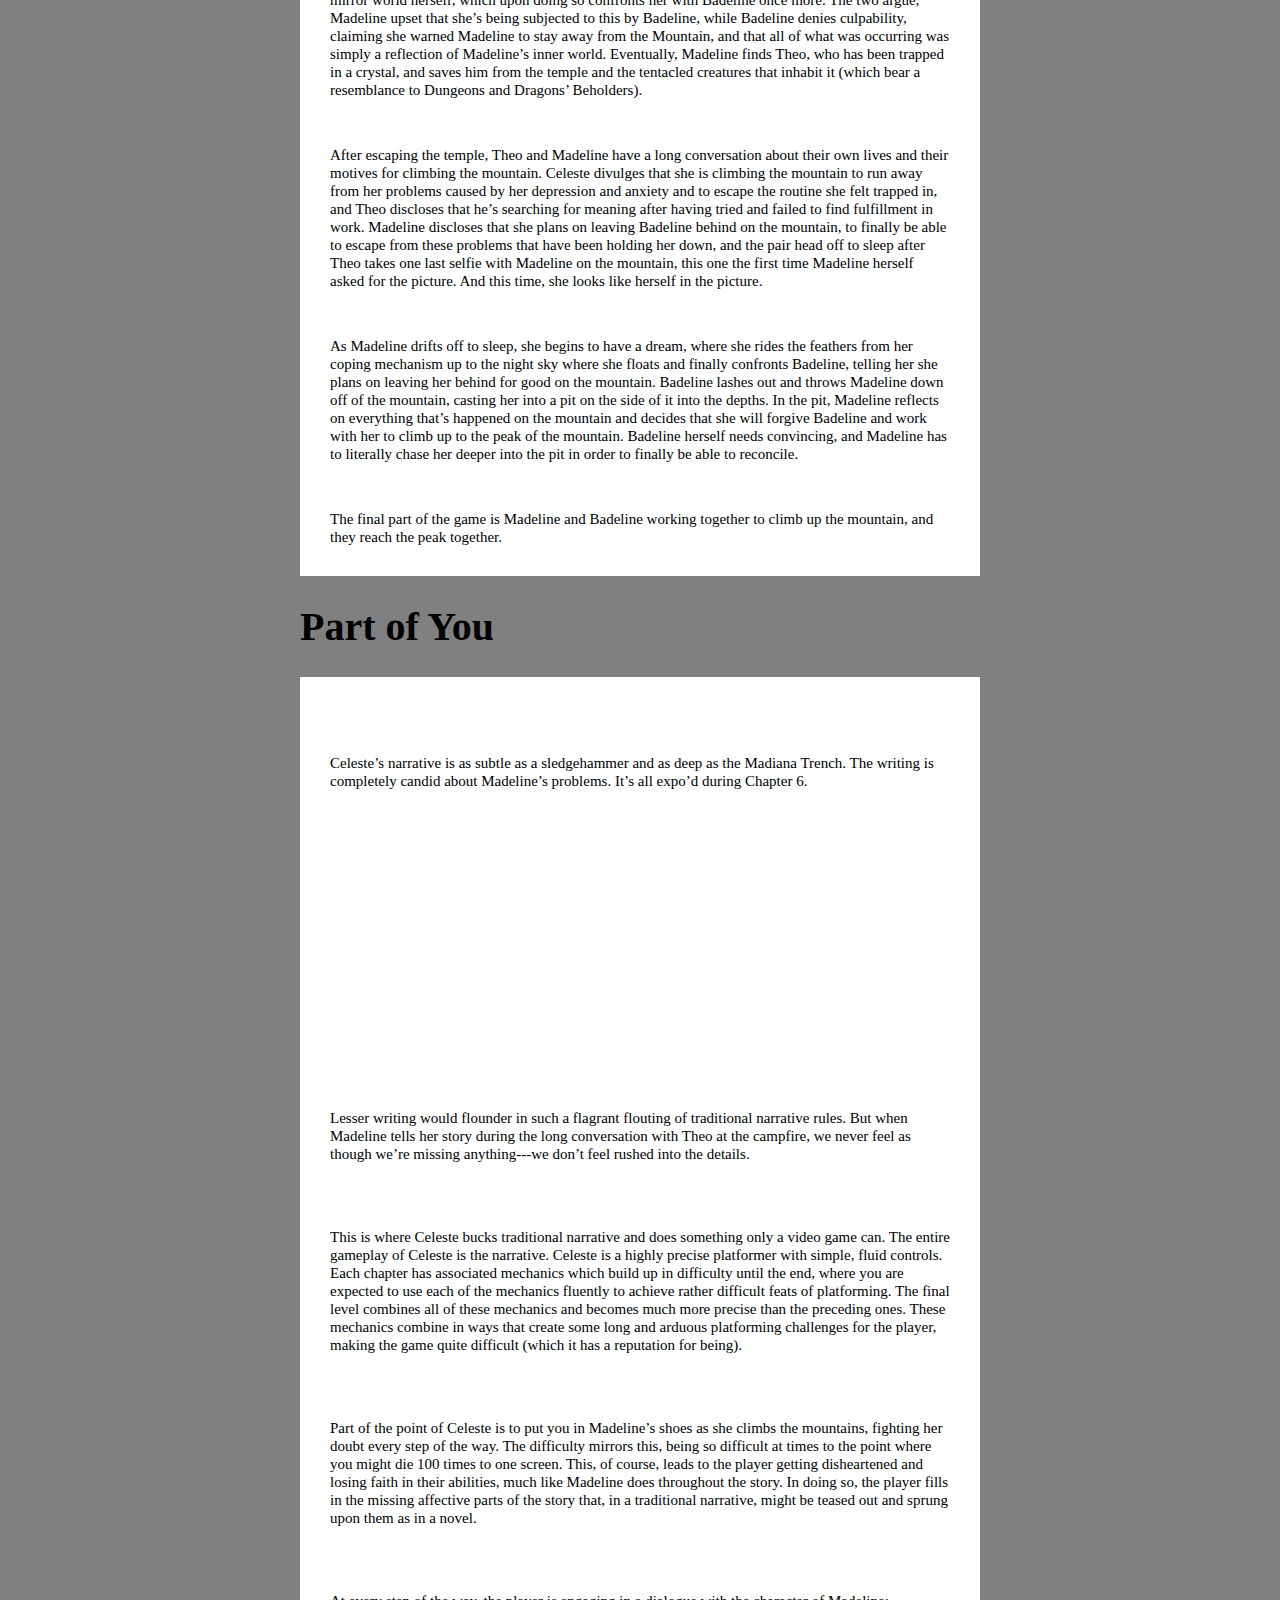
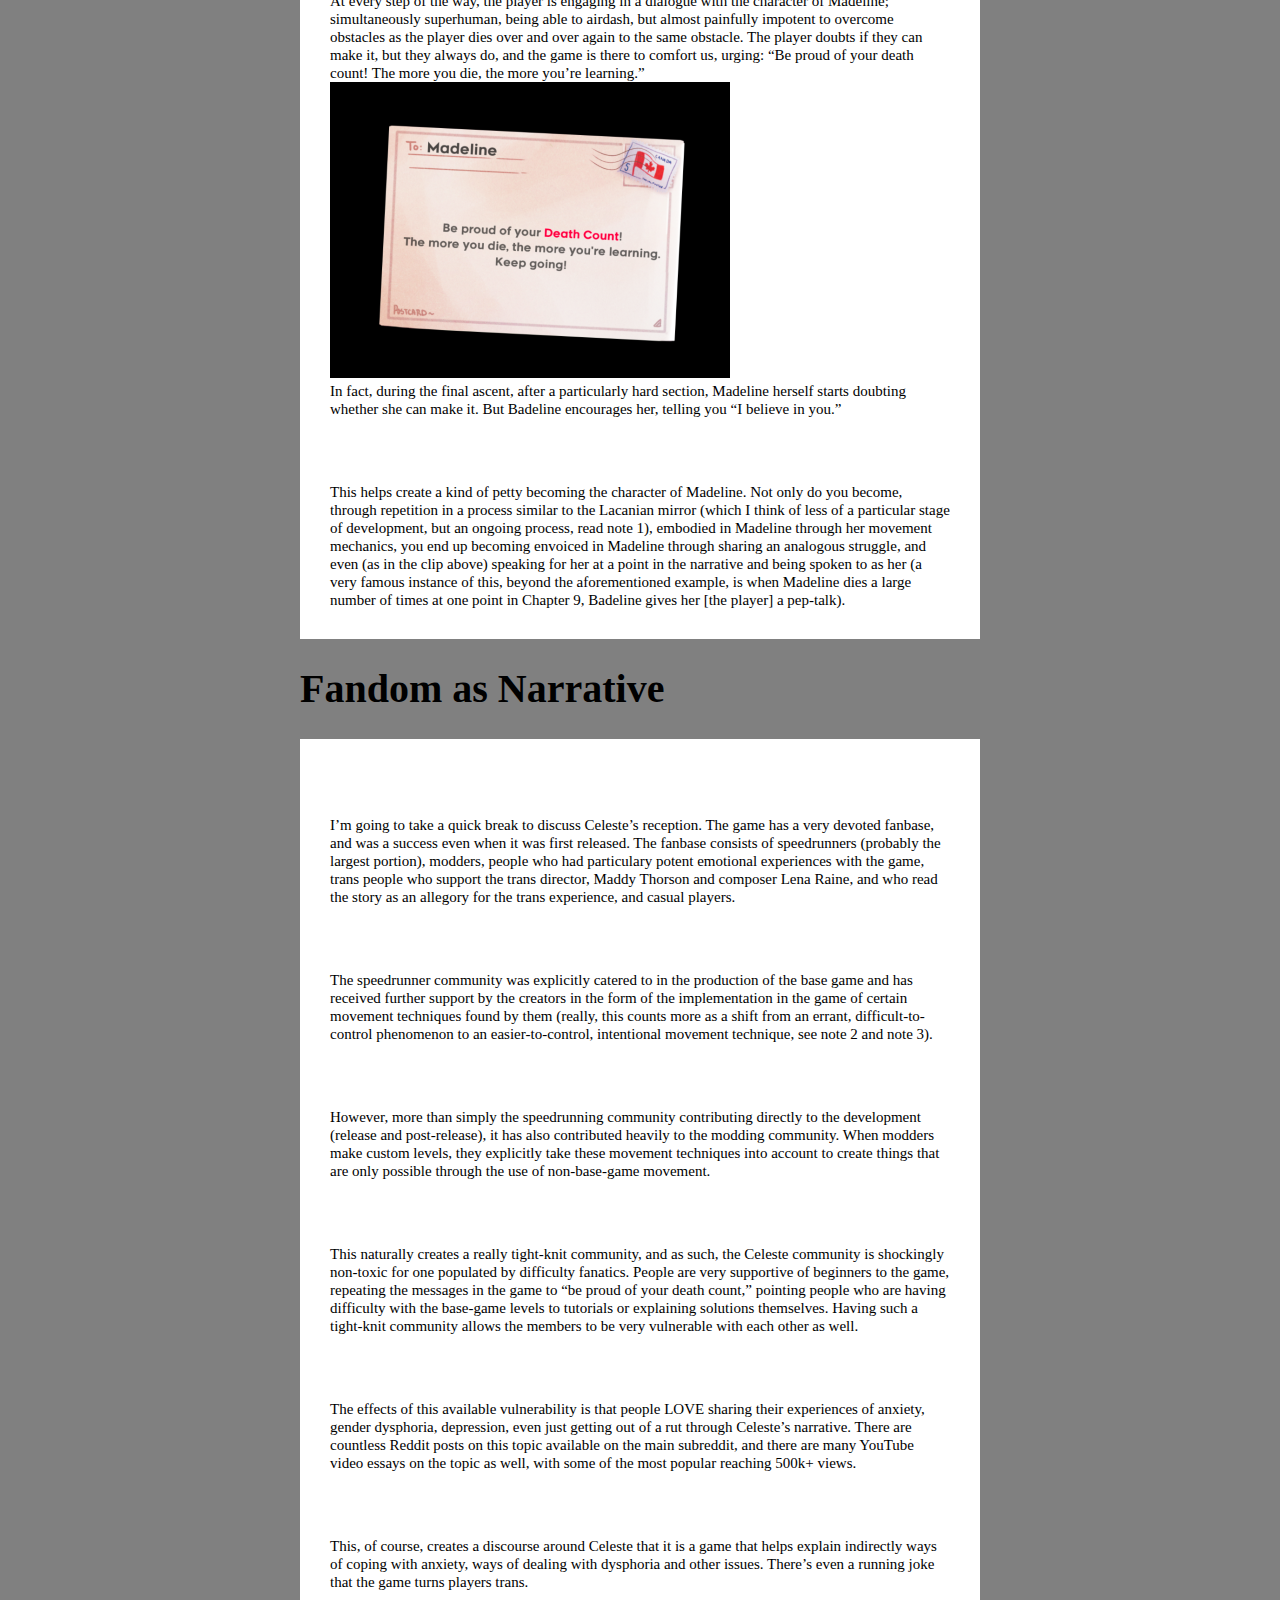
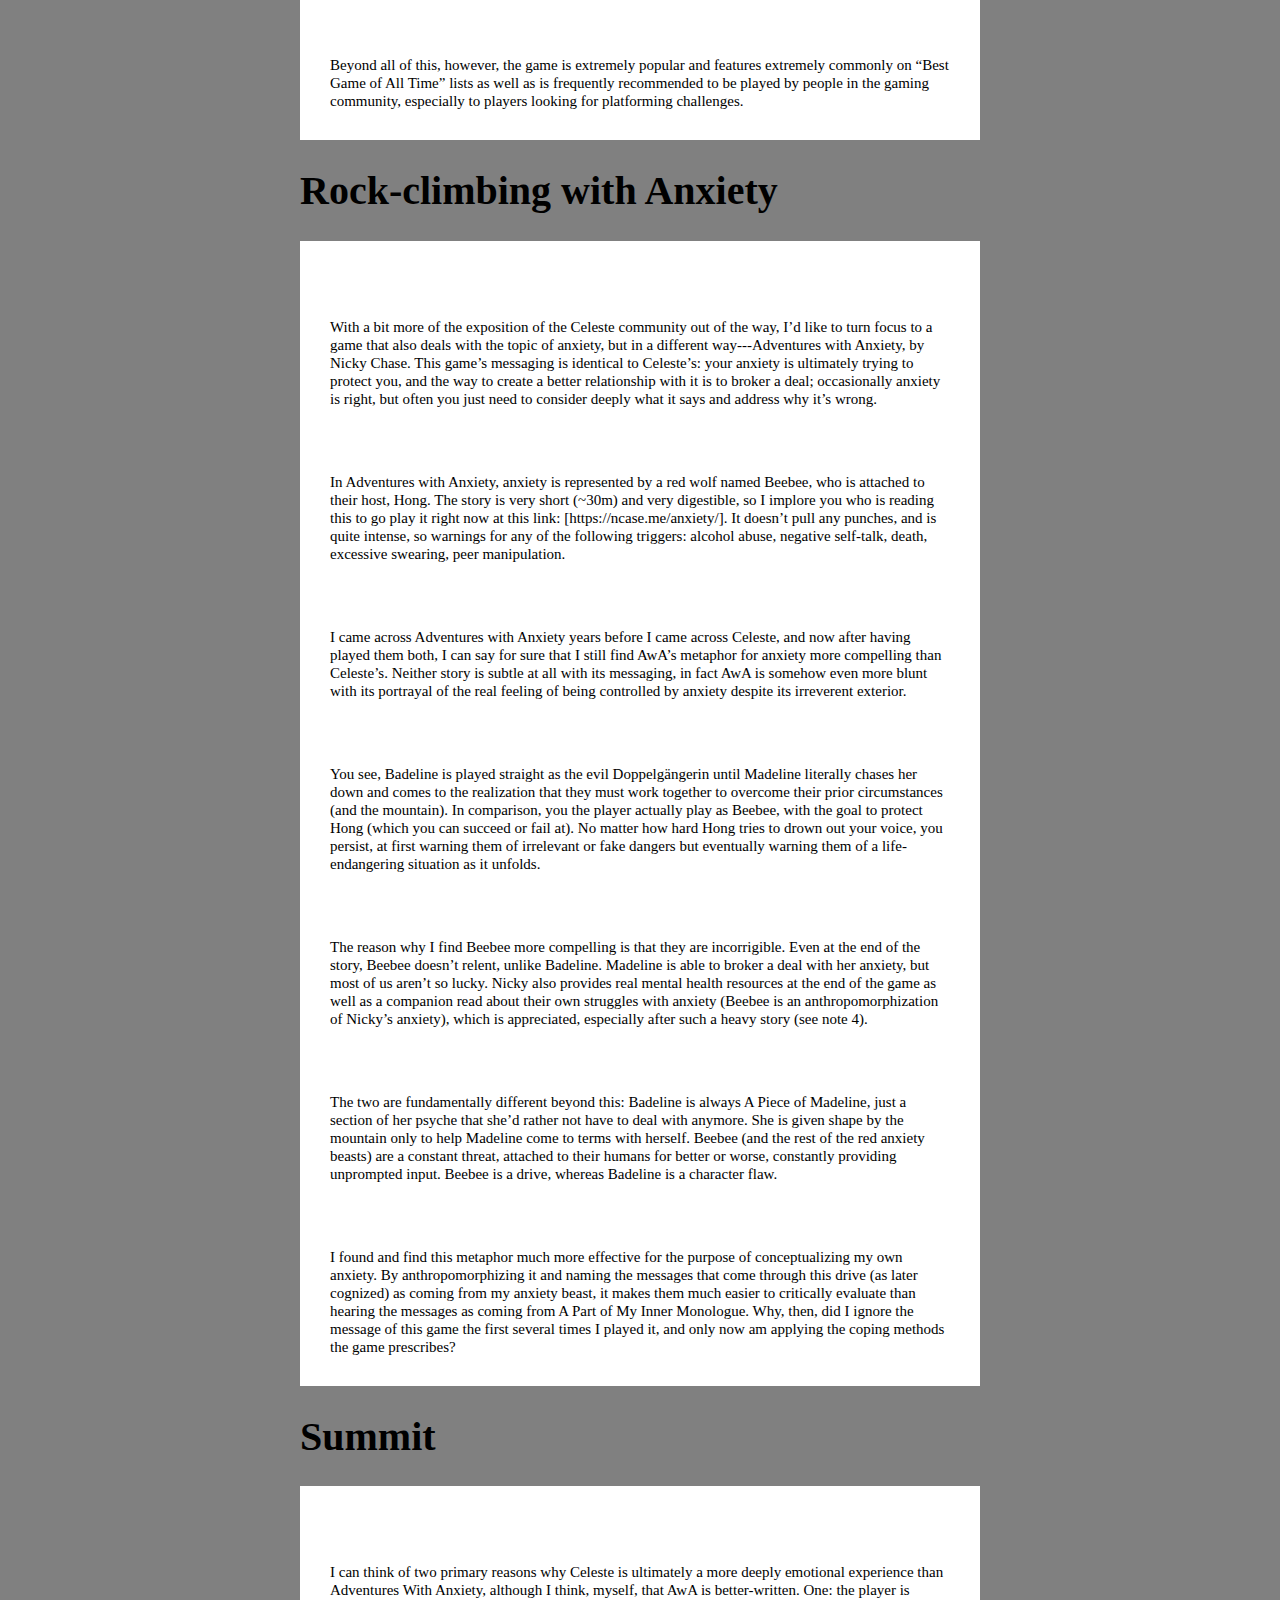
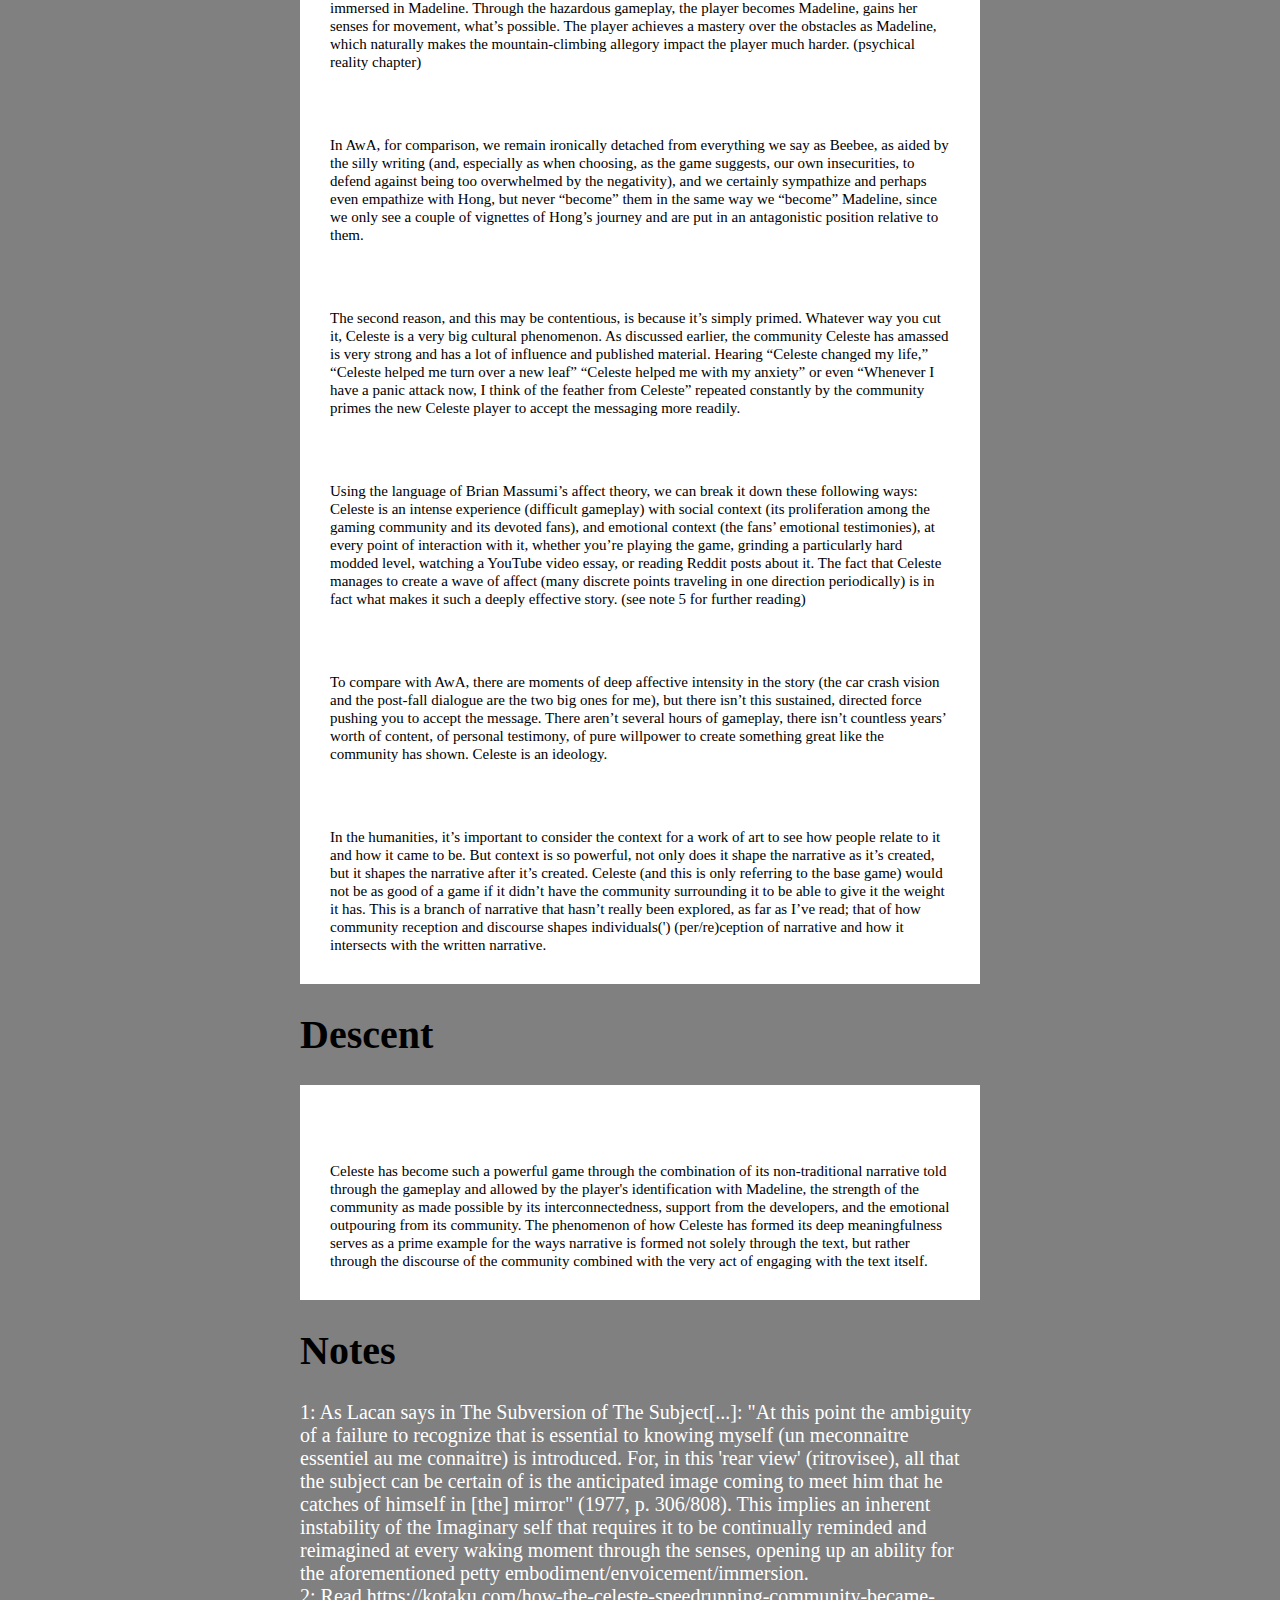
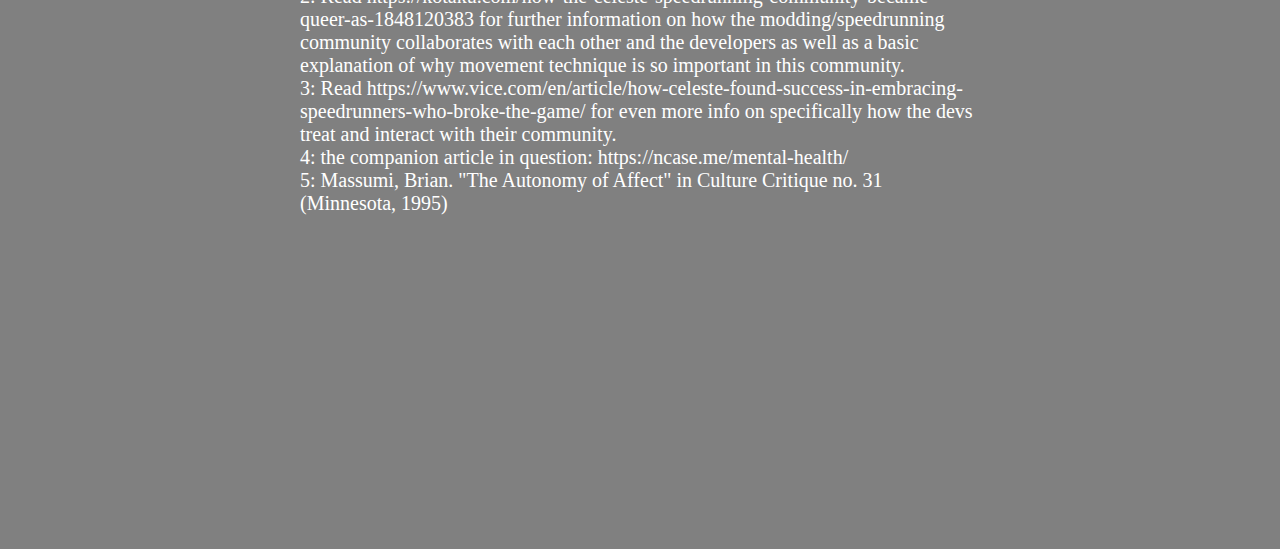
==== commit 7763ada0: "did this fix it???" ====
--- a/index.html
+++ b/index.html
@@ -38,14 +38,14 @@
 		<div>
 			<!-- there are no words for how inelegant this is, truly...-->
 	    <p1>
-		<pre>       </pre>The story starts with Madeline crossing a bridge that crumbles behind her. She meets the old lady, who attempts to discourage her from climbing the mountain, but she presses on. Along the way, she meets Theo, who originally acts aloof and doesn’t respect Madeline very much, though he treats her like a kind stranger.
-		<pre>       </pre><br>Eventually, Madeline comes across a mirror, where she meets Badeline. Badeline immediately assumes the role of the evil Doppelgängerin, creating copies of Madeline that chase her around the level, copying her every movement. Once Madeline escapes Badeline, she comes across a payphone where she receives calls from people in her past who invalidate her in subtle ways before she realizes the entire sequence up until this point was a dream. She meets Theo again, who in his lack of respect for Madeline, snaps a picture of her without her consent (in which she looks terrible).
-		<pre>       </pre><br>Madeline continues her climb until she comes across the Celestial Resort, a hotel run by a ghost named Mr. Oshiro, who talks himself into attempting to force Madeline to rent a room at the hotel, which is dilapidated, cluttered beyond belief, and full of creatures that Mr. Oshiro releases from his body when he doubts himself. You see, Mr. Oshiro is still in denial about his own death, and plays as if the hotel was still in running condition. Madeline, of course, wants to climb, and is only passing through the hotel along the way to her destination, the peak. So, when the pair finally arrive at the Presidential Suite that Mr. Oshiro had been attempting to convince Madeline to rent, he doubles down and insists that she stay. Madeline firmly denies him, but he insists until she is backed into a corner, when finally, Badeline comes out and rebukes him, mocking him cruelly, but saving Madeline from the situation. Mr. Oshiro turns into a snow-monster and chases Madeline until she is cornered on a bridge to nowhere, which Oshiro attacks until it collapses under them both. Thankfully, the fall was short, and this near-death experience is enough to calm Oshiro down, and he tells Madeline to leave, as the hotel is officially closed.
-		<pre>       </pre><br>Madeline runs away up the Golden Ridge, eventually coming across the old lady again, who mocks her once more for giving Oshiro a chance. She presses on and comes across Theo and a gondola over a chasm. She and Theo decide to ride the gondola, and at first they simply chat, however anxiety quickly begins to overtake Madeline, until Badeline appears and stops the gondola right at the middlepoint, leaving them both to teeter over the chasm. This sends Madeline into a panic attack, and Theo, reacting quickly, teaches her a coping strategy by envisioning a feather and attempting to keep it afloat. The player is tasked with playing out this coping strategy by literally controlling Madeline’s breath, and keeping the feather in its place. After Madeline escapes the panic attack, the gondola continues as if nothing had happened to it in the first place, and Theo shows her another selfie he took without her consent (as she was descending into panic, no less. She looks even worse in this one).
-		<pre>       </pre><br>Madeline and Theo press forward until they come across the Mirror Temple, which Theo drags Madeline into, since he wants pictures for his social media. In this temple, Theo gets trapped behind a mirror, and Madeline has to find a way to save him. She does this by traversing the layer into the mirror world herself, which upon doing so confronts her with Badeline once more. The two argue, Madeline upset that she’s being subjected to this by Badeline, while Badeline denies culpability, claiming she warned Madeline to stay away from the Mountain, and that all of what was occurring was simply a reflection of Madeline’s inner world. Eventually, Madeline finds Theo, who has been trapped in a crystal, and saves him from the temple and the tentacled creatures that inhabit it (which bear a resemblance to Dungeons and Dragons’ Beholders).
-		<pre>       </pre><br>After escaping the temple, Theo and Madeline have a long conversation about their own lives and their motives for climbing the mountain. Celeste divulges that she is climbing the mountain to run away from her problems caused by her depression and anxiety and to escape the routine she felt trapped in, and Theo discloses that he’s searching for meaning after having tried and failed to find fulfillment in work. Madeline discloses that she plans on leaving Badeline behind on the mountain, to finally be able to escape from these problems that have been holding her down, and the pair head off to sleep after Theo takes one last selfie with Madeline on the mountain, this one the first time Madeline herself asked for the picture. And this time, she looks like herself in the picture.
-		<pre>       </pre><br>As Madeline drifts off to sleep, she begins to have a dream, where she rides the feathers from her coping mechanism up to the night sky where she floats and finally confronts Badeline, telling her she plans on leaving her behind for good on the mountain. Badeline lashes out and throws Madeline down off of the mountain, casting her into a pit on the side of it into the depths. In the pit, Madeline reflects on everything that’s happened on the mountain and decides that she will forgive Badeline and work with her to climb up to the peak of the mountain. Badeline herself needs convincing, and Madeline has to literally chase her deeper into the pit in order to finally be able to reconcile.
-		<pre>       </pre><br>The final part of the game is Madeline and Badeline working together to climb up the mountain, and they reach the peak together.
+		<pre>      </pre>The story starts with Madeline crossing a bridge that crumbles behind her. She meets the old lady, who attempts to discourage her from climbing the mountain, but she presses on. Along the way, she meets Theo, who originally acts aloof and doesn’t respect Madeline very much, though he treats her like a kind stranger.
+		<br><pre>      </pre>Eventually, Madeline comes across a mirror, where she meets Badeline. Badeline immediately assumes the role of the evil Doppelgängerin, creating copies of Madeline that chase her around the level, copying her every movement. Once Madeline escapes Badeline, she comes across a payphone where she receives calls from people in her past who invalidate her in subtle ways before she realizes the entire sequence up until this point was a dream. She meets Theo again, who in his lack of respect for Madeline, snaps a picture of her without her consent (in which she looks terrible).
+		<br><pre>       </pre>Madeline continues her climb until she comes across the Celestial Resort, a hotel run by a ghost named Mr. Oshiro, who talks himself into attempting to force Madeline to rent a room at the hotel, which is dilapidated, cluttered beyond belief, and full of creatures that Mr. Oshiro releases from his body when he doubts himself. You see, Mr. Oshiro is still in denial about his own death, and plays as if the hotel was still in running condition. Madeline, of course, wants to climb, and is only passing through the hotel along the way to her destination, the peak. So, when the pair finally arrive at the Presidential Suite that Mr. Oshiro had been attempting to convince Madeline to rent, he doubles down and insists that she stay. Madeline firmly denies him, but he insists until she is backed into a corner, when finally, Badeline comes out and rebukes him, mocking him cruelly, but saving Madeline from the situation. Mr. Oshiro turns into a snow-monster and chases Madeline until she is cornered on a bridge to nowhere, which Oshiro attacks until it collapses under them both. Thankfully, the fall was short, and this near-death experience is enough to calm Oshiro down, and he tells Madeline to leave, as the hotel is officially closed.
+		<br><pre>       </pre>Madeline runs away up the Golden Ridge, eventually coming across the old lady again, who mocks her once more for giving Oshiro a chance. She presses on and comes across Theo and a gondola over a chasm. She and Theo decide to ride the gondola, and at first they simply chat, however anxiety quickly begins to overtake Madeline, until Badeline appears and stops the gondola right at the middlepoint, leaving them both to teeter over the chasm. This sends Madeline into a panic attack, and Theo, reacting quickly, teaches her a coping strategy by envisioning a feather and attempting to keep it afloat. The player is tasked with playing out this coping strategy by literally controlling Madeline’s breath, and keeping the feather in its place. After Madeline escapes the panic attack, the gondola continues as if nothing had happened to it in the first place, and Theo shows her another selfie he took without her consent (as she was descending into panic, no less. She looks even worse in this one).
+		<br><pre>       </pre>Madeline and Theo press forward until they come across the Mirror Temple, which Theo drags Madeline into, since he wants pictures for his social media. In this temple, Theo gets trapped behind a mirror, and Madeline has to find a way to save him. She does this by traversing the layer into the mirror world herself, which upon doing so confronts her with Badeline once more. The two argue, Madeline upset that she’s being subjected to this by Badeline, while Badeline denies culpability, claiming she warned Madeline to stay away from the Mountain, and that all of what was occurring was simply a reflection of Madeline’s inner world. Eventually, Madeline finds Theo, who has been trapped in a crystal, and saves him from the temple and the tentacled creatures that inhabit it (which bear a resemblance to Dungeons and Dragons’ Beholders).
+		<br><pre>       </pre>After escaping the temple, Theo and Madeline have a long conversation about their own lives and their motives for climbing the mountain. Celeste divulges that she is climbing the mountain to run away from her problems caused by her depression and anxiety and to escape the routine she felt trapped in, and Theo discloses that he’s searching for meaning after having tried and failed to find fulfillment in work. Madeline discloses that she plans on leaving Badeline behind on the mountain, to finally be able to escape from these problems that have been holding her down, and the pair head off to sleep after Theo takes one last selfie with Madeline on the mountain, this one the first time Madeline herself asked for the picture. And this time, she looks like herself in the picture.
+		<br><pre>       </pre>As Madeline drifts off to sleep, she begins to have a dream, where she rides the feathers from her coping mechanism up to the night sky where she floats and finally confronts Badeline, telling her she plans on leaving her behind for good on the mountain. Badeline lashes out and throws Madeline down off of the mountain, casting her into a pit on the side of it into the depths. In the pit, Madeline reflects on everything that’s happened on the mountain and decides that she will forgive Badeline and work with her to climb up to the peak of the mountain. Badeline herself needs convincing, and Madeline has to literally chase her deeper into the pit in order to finally be able to reconcile.
+		<br><pre>       </pre>The final part of the game is Madeline and Badeline working together to climb up the mountain, and they reach the peak together.
 	    </p1>
 		</div>
         </section>
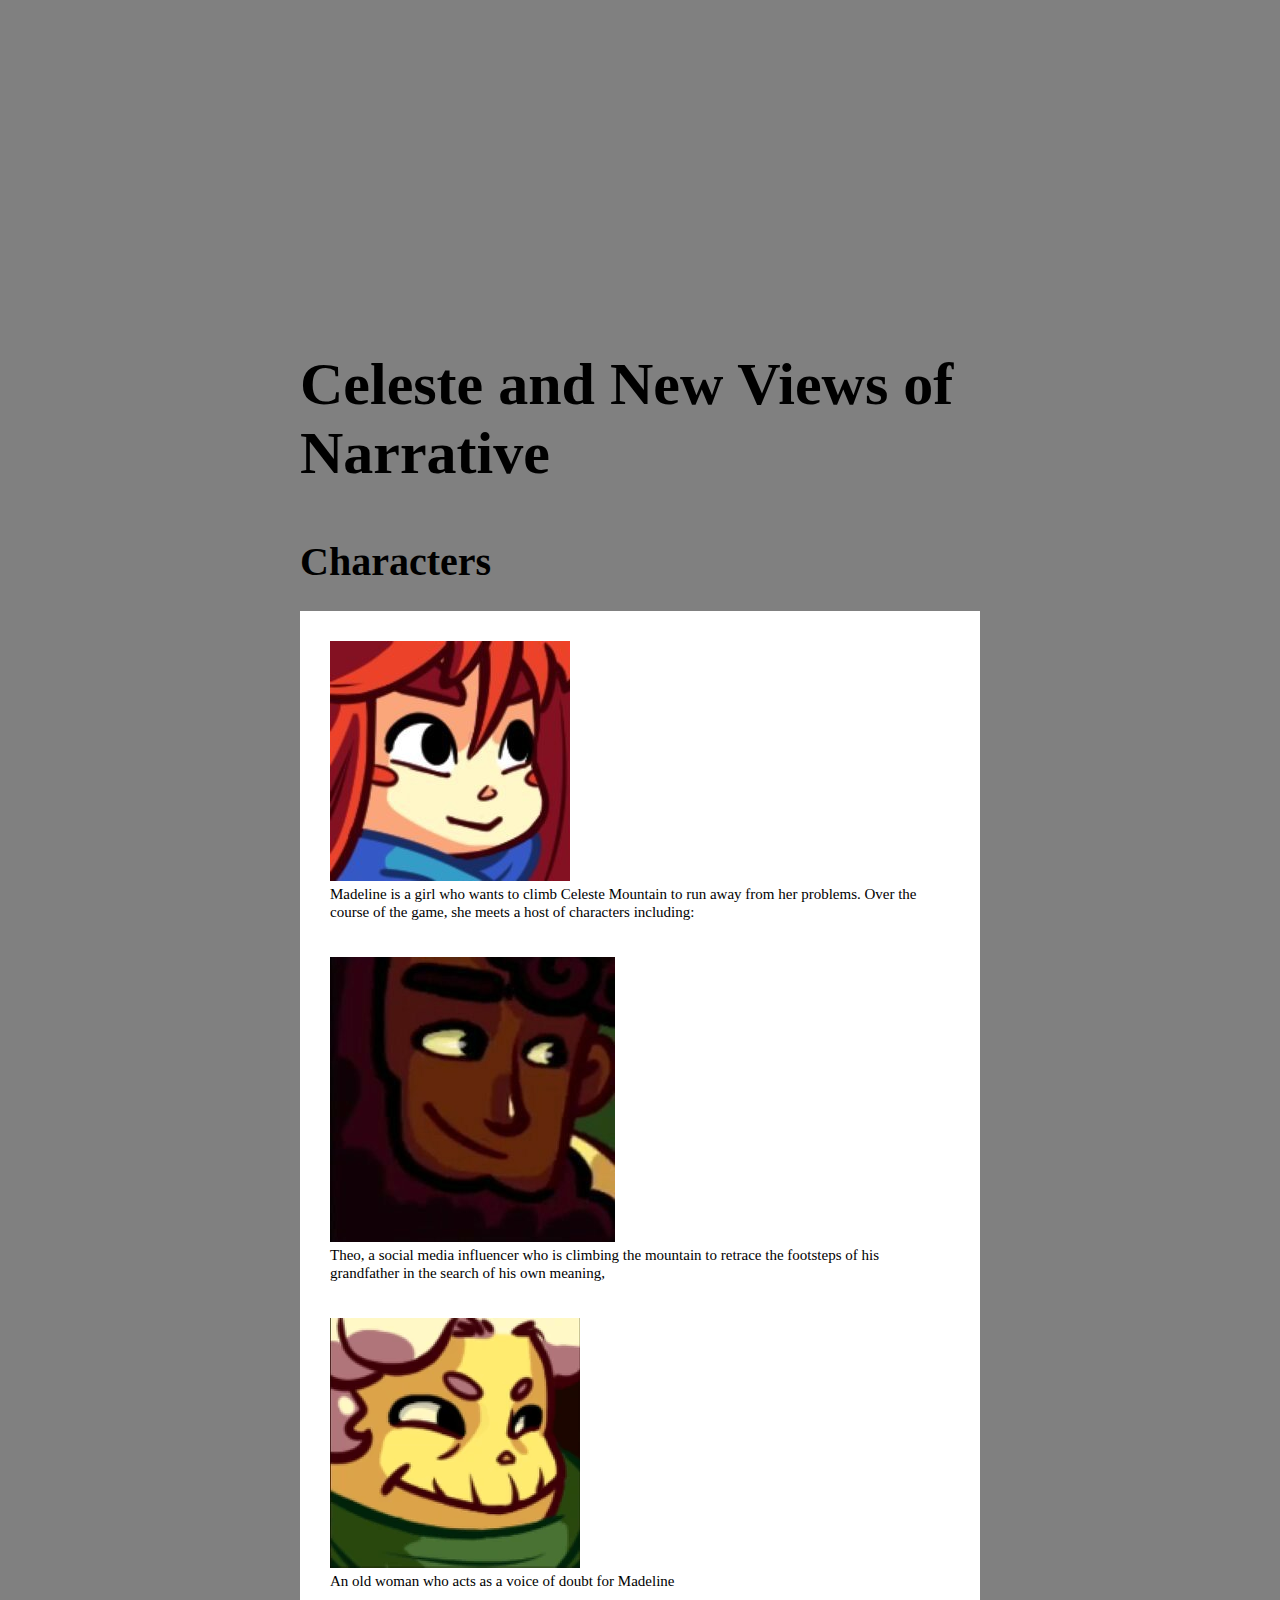
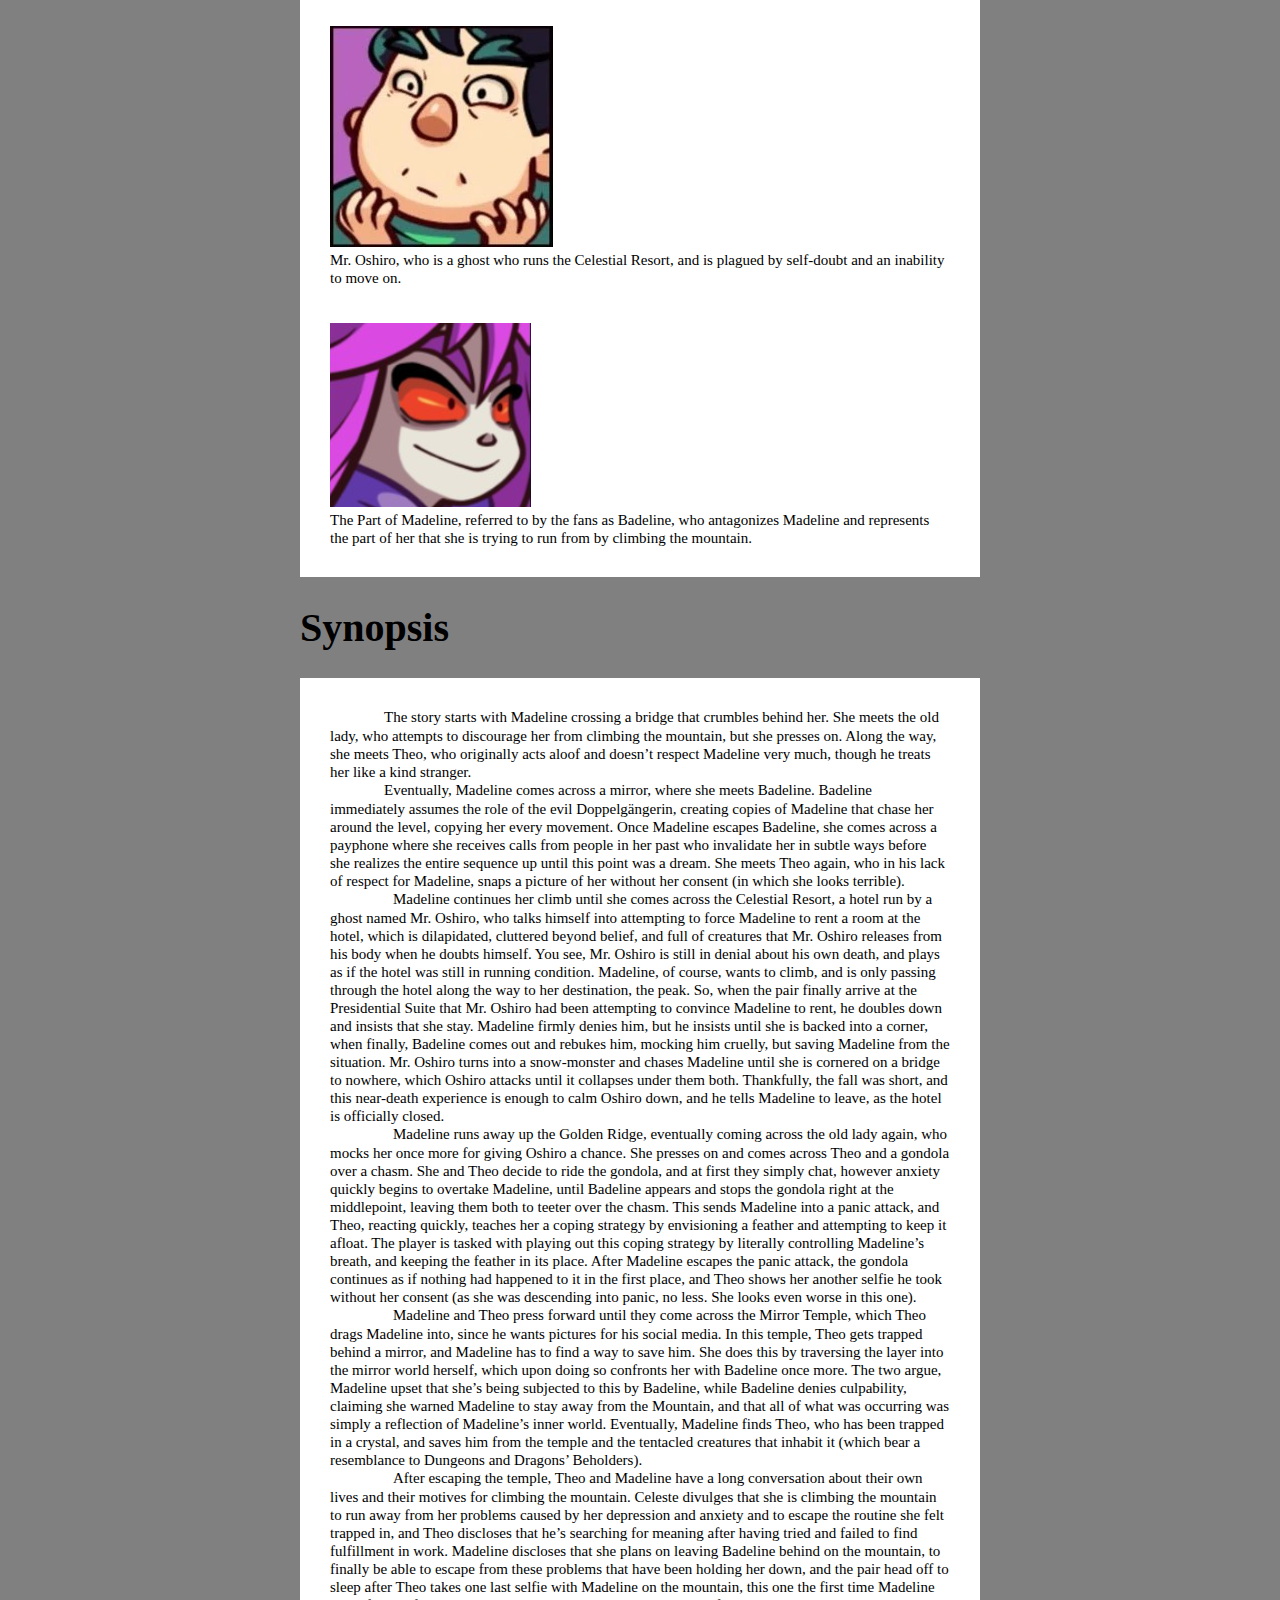
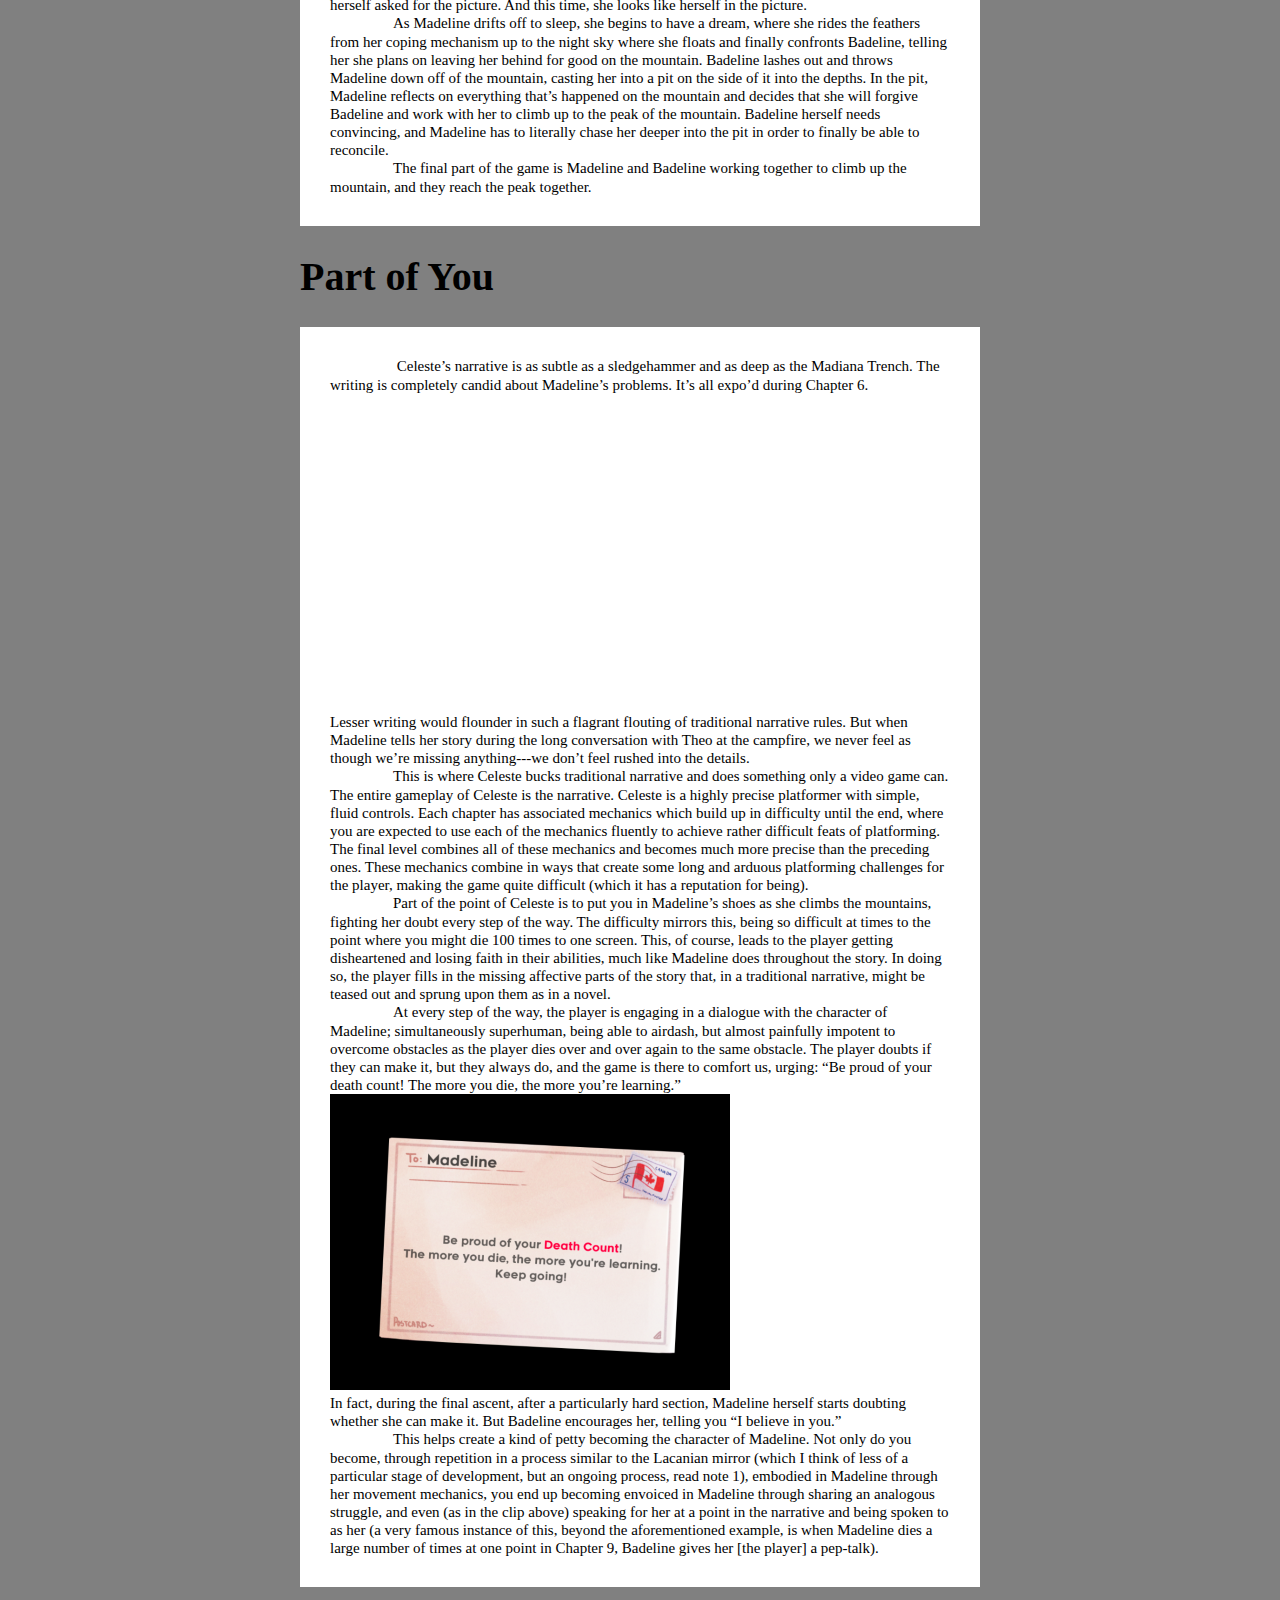
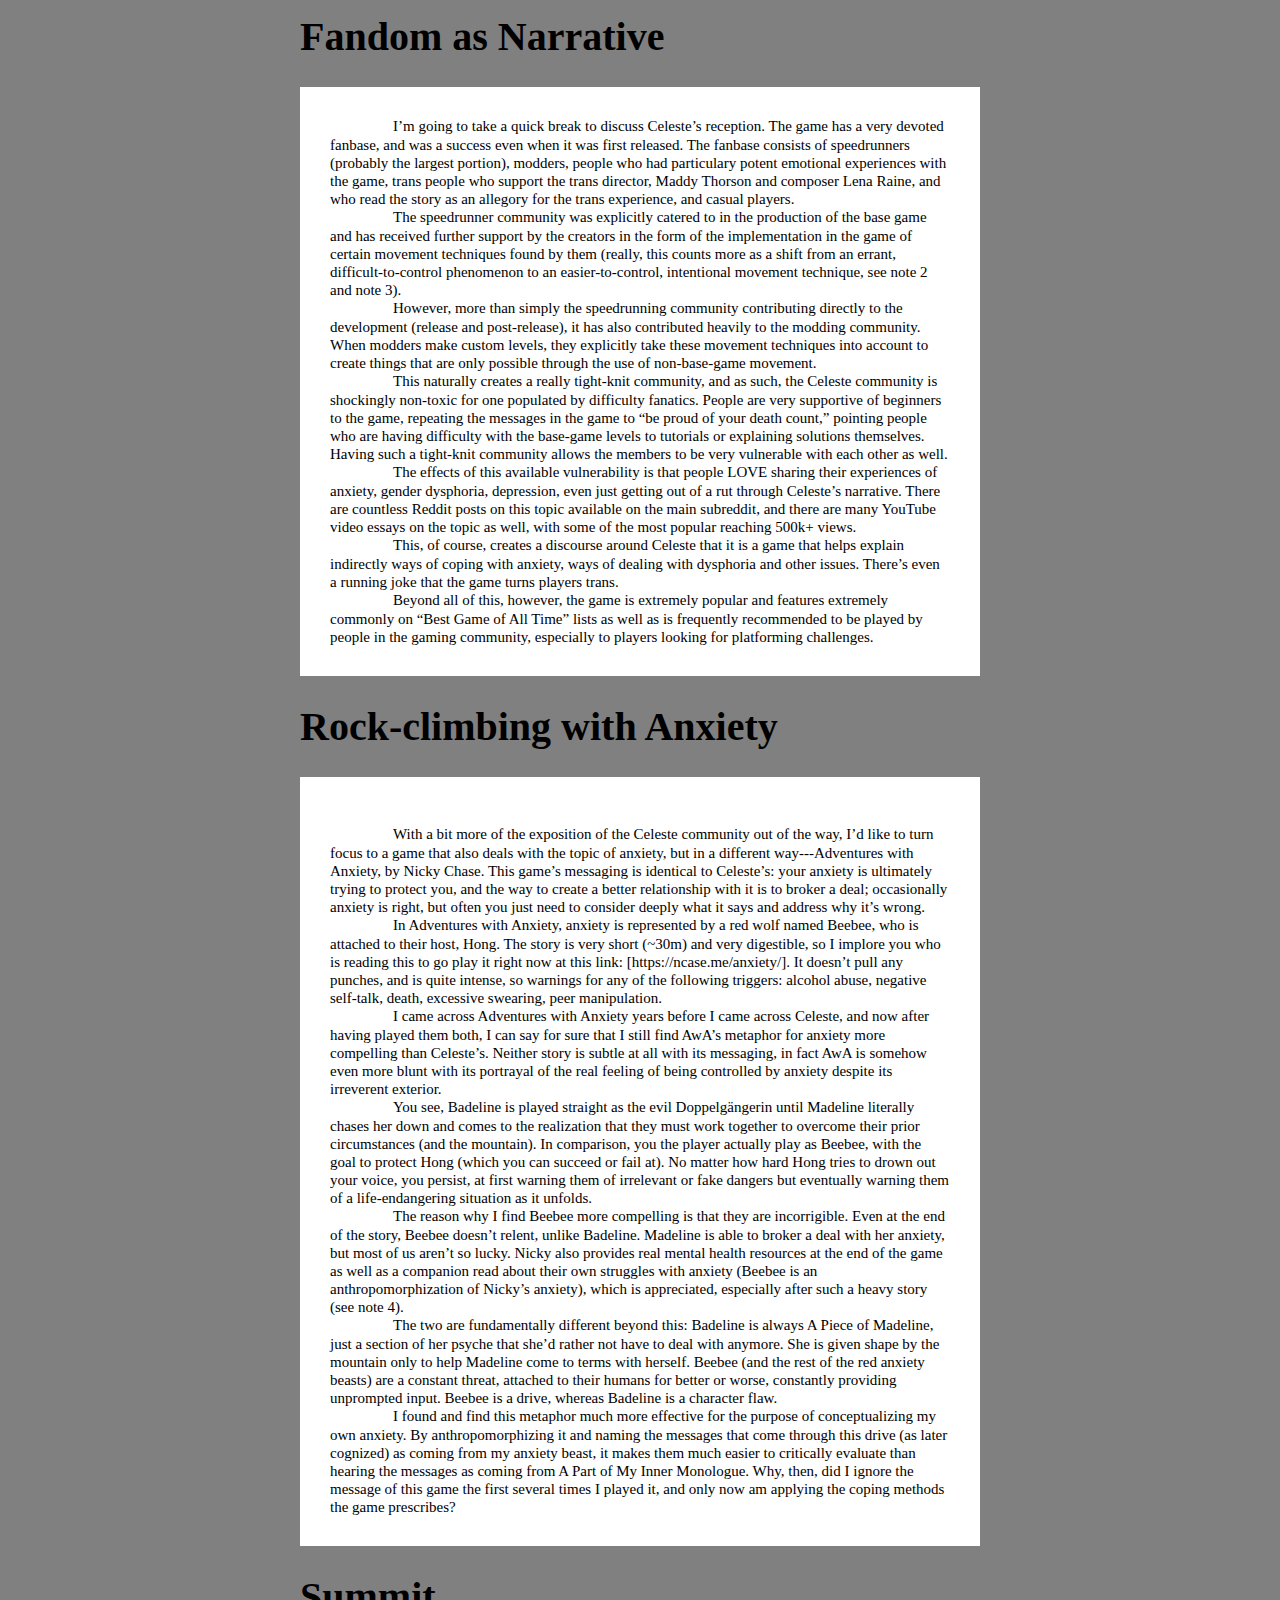
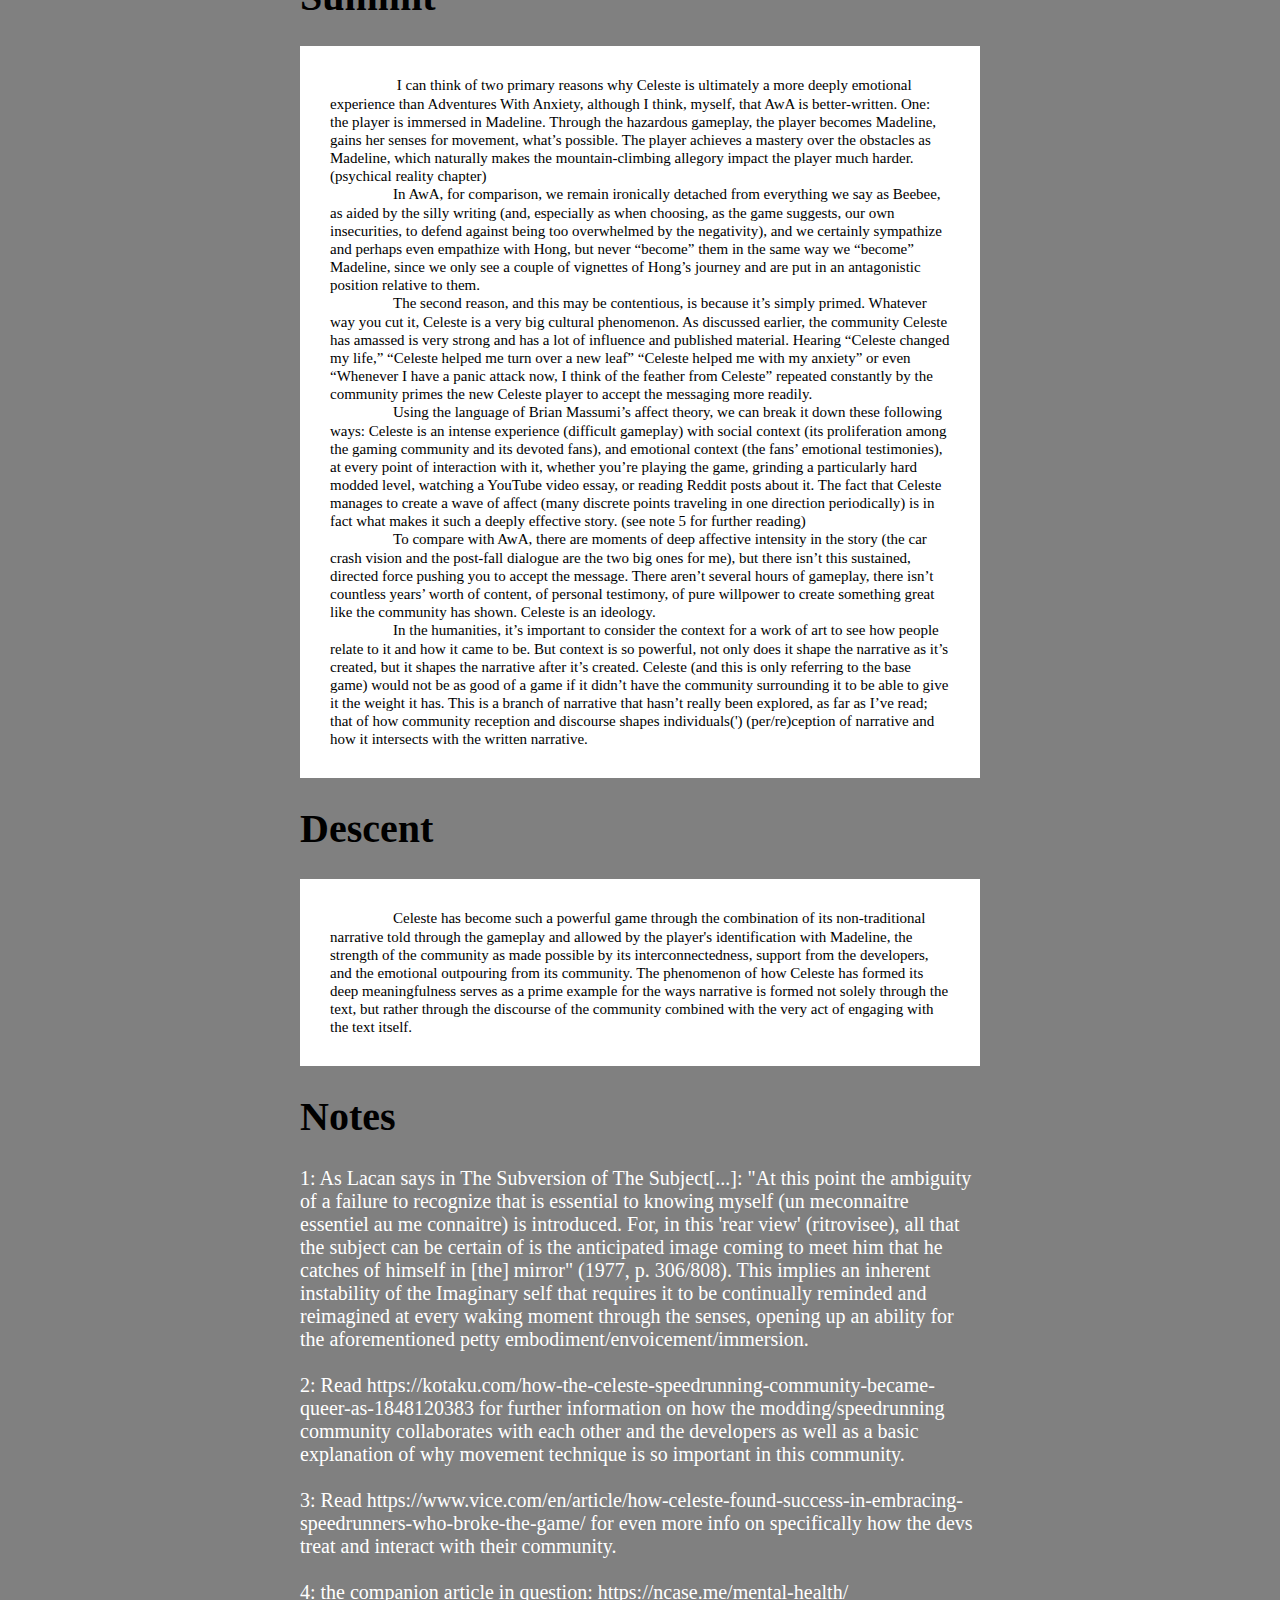
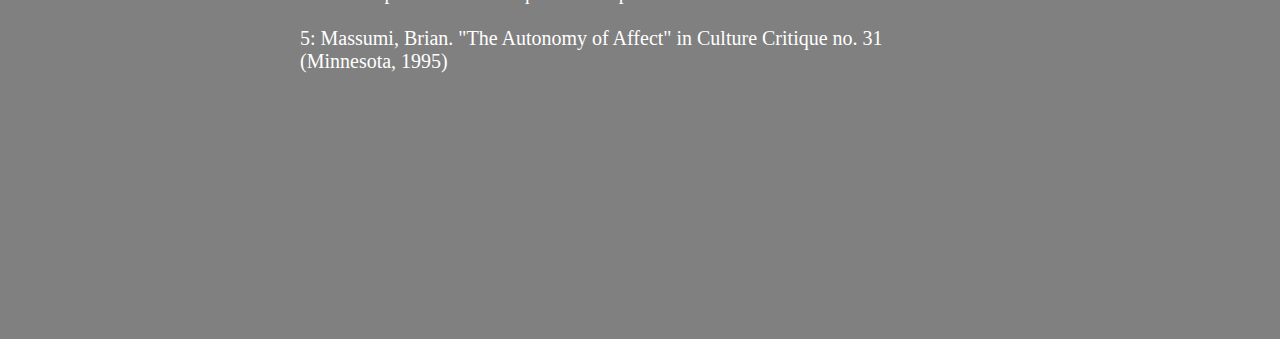
==== commit f7120e66: "Fixed br placement" ====
--- a/index.html
+++ b/index.html
@@ -60,11 +60,11 @@
               <pre>       </pre> Celeste’s narrative is as subtle as a sledgehammer and as deep as the Madiana Trench. The writing is completely candid about Madeline’s problems. It’s all expo’d during Chapter 6.
 		<br><iframe width="560" height="315" src="https://www.youtube.com/embed/6bV7kfnixWI?si=NmxE47oSNGDZJyM0" title="YouTube video player" frameborder="0" allow="accelerometer; autoplay; clipboard-write; encrypted-media; gyroscope; picture-in-picture; web-share" referrerpolicy="strict-origin-when-cross-origin" allowfullscreen></iframe>
 		<br>Lesser writing would flounder in such a flagrant flouting of traditional narrative rules. But when Madeline tells her story during the long conversation with Theo at the campfire, we never feel as though we’re missing anything---we don’t feel rushed into the details.
-		<pre>       </pre><br>This is where Celeste bucks traditional narrative and does something only a video game can. The entire gameplay of Celeste is the narrative. Celeste is a highly precise platformer with simple, fluid controls. Each chapter has associated mechanics which build up in difficulty until the end, where you are expected to use each of the mechanics fluently to achieve rather difficult feats of platforming. The final level combines all of these mechanics and becomes much more precise than the preceding ones. These mechanics combine in ways that create some long and arduous platforming challenges for the player, making the game quite difficult (which it has a reputation for being).
-		<pre>       </pre><br>Part of the point of Celeste is to put you in Madeline’s shoes as she climbs the mountains, fighting her doubt every step of the way. The difficulty mirrors this, being so difficult at times to the point where you might die 100 times to one screen. This, of course, leads to the player getting disheartened and losing faith in their abilities, much like Madeline does throughout the story. In doing so, the player fills in the missing affective parts of the story that, in a traditional narrative, might be teased out and sprung upon them as in a novel.
-		<pre>       </pre><br>At every step of the way, the player is engaging in a dialogue with the character of Madeline; simultaneously superhuman, being able to airdash, but almost painfully impotent to overcome obstacles as the player dies over and over again to the same obstacle. The player doubts if they can make it, but they always do, and the game is there to comfort us, urging: “Be proud of your death count! The more you die, the more you’re learning.”
+		<br><pre>       </pre>This is where Celeste bucks traditional narrative and does something only a video game can. The entire gameplay of Celeste is the narrative. Celeste is a highly precise platformer with simple, fluid controls. Each chapter has associated mechanics which build up in difficulty until the end, where you are expected to use each of the mechanics fluently to achieve rather difficult feats of platforming. The final level combines all of these mechanics and becomes much more precise than the preceding ones. These mechanics combine in ways that create some long and arduous platforming challenges for the player, making the game quite difficult (which it has a reputation for being).
+		<br><pre>       </pre>Part of the point of Celeste is to put you in Madeline’s shoes as she climbs the mountains, fighting her doubt every step of the way. The difficulty mirrors this, being so difficult at times to the point where you might die 100 times to one screen. This, of course, leads to the player getting disheartened and losing faith in their abilities, much like Madeline does throughout the story. In doing so, the player fills in the missing affective parts of the story that, in a traditional narrative, might be teased out and sprung upon them as in a novel.
+		<br><pre>       </pre>At every step of the way, the player is engaging in a dialogue with the character of Madeline; simultaneously superhuman, being able to airdash, but almost painfully impotent to overcome obstacles as the player dies over and over again to the same obstacle. The player doubts if they can make it, but they always do, and the game is there to comfort us, urging: “Be proud of your death count! The more you die, the more you’re learning.”
 		<br><img src="./pics/proudofyourdeathcount.png" alt="be proud of your death count"><br>In fact, during the final ascent, after a particularly hard section, Madeline herself starts doubting whether she can make it. But Badeline encourages her, telling you “I believe in you.”
-		<pre>       </pre><br>This helps create a kind of petty becoming the character of Madeline. Not only do you become, through repetition in a process similar to the Lacanian mirror (which I think of less of a particular stage of development, but an ongoing process, read note 1), embodied in Madeline through her movement mechanics, you end up becoming envoiced in Madeline through sharing an analogous struggle, and even (as in the clip above) speaking for her at a point in the narrative and being spoken to as her (a very famous instance of this, beyond the aforementioned example, is when Madeline dies a large number of times at one point in Chapter 9, Badeline gives her [the player] a pep-talk).
+		<br><pre>       </pre>This helps create a kind of petty becoming the character of Madeline. Not only do you become, through repetition in a process similar to the Lacanian mirror (which I think of less of a particular stage of development, but an ongoing process, read note 1), embodied in Madeline through her movement mechanics, you end up becoming envoiced in Madeline through sharing an analogous struggle, and even (as in the clip above) speaking for her at a point in the narrative and being spoken to as her (a very famous instance of this, beyond the aforementioned example, is when Madeline dies a large number of times at one point in Chapter 9, Badeline gives her [the player] a pep-talk).
             </p1>
 
 		</div>
@@ -74,12 +74,12 @@
 		<div>
 	    <p1>
 		    <pre>       </pre>I’m going to take a quick break to discuss Celeste’s reception. The game has a very devoted fanbase, and was a success even when it was first released. The fanbase consists of speedrunners (probably the largest portion), modders, people who had particulary potent emotional experiences with the game, trans people who support the trans director, Maddy Thorson and composer Lena Raine, and who read the story as an allegory for the trans experience, and casual players.
-			<pre>       </pre><br>The speedrunner community was explicitly catered to in the production of the base game and has received further support by the creators in the form of the implementation in the game of certain movement techniques found by them (really, this counts more as a shift from an errant, difficult-to-control phenomenon to an easier-to-control, intentional movement technique, see note 2 and note 3). 
-			<pre>       </pre><br>However, more than simply the speedrunning community contributing directly to the development (release and post-release), it has also contributed heavily to the modding community. When modders make custom levels, they explicitly take these movement techniques into account to create things that are only possible through the use of non-base-game movement.
-			<pre>       </pre><br>This naturally creates a really tight-knit community, and as such, the Celeste community is shockingly non-toxic for one populated by difficulty fanatics. People are very supportive of beginners to the game, repeating the messages in the game to “be proud of your death count,” pointing people who are having difficulty with the base-game levels to tutorials or explaining solutions themselves. Having such a tight-knit community allows the members to be very vulnerable with each other as well.
-			<pre>       </pre><br>The effects of this available vulnerability is that people LOVE sharing their experiences of anxiety, gender dysphoria, depression, even just getting out of a rut through Celeste’s narrative. There are countless Reddit posts on this topic available on the main subreddit, and there are many YouTube video essays on the topic as well, with some of the most popular reaching 500k+ views.
-			<pre>       </pre><br>This, of course, creates a discourse around Celeste that it is a game that helps explain indirectly ways of coping with anxiety, ways of dealing with dysphoria and other issues. There’s even a running joke that the game turns players trans.
-			<pre>       </pre><br>Beyond all of this, however, the game is extremely popular and features extremely commonly on “Best Game of All Time” lists as well as is frequently recommended to be played by people in the gaming community, especially to players looking for platforming challenges.
+			<br><pre>       </pre>The speedrunner community was explicitly catered to in the production of the base game and has received further support by the creators in the form of the implementation in the game of certain movement techniques found by them (really, this counts more as a shift from an errant, difficult-to-control phenomenon to an easier-to-control, intentional movement technique, see note 2 and note 3). 
+			<br><pre>       </pre>However, more than simply the speedrunning community contributing directly to the development (release and post-release), it has also contributed heavily to the modding community. When modders make custom levels, they explicitly take these movement techniques into account to create things that are only possible through the use of non-base-game movement.
+			<br><pre>       </pre>This naturally creates a really tight-knit community, and as such, the Celeste community is shockingly non-toxic for one populated by difficulty fanatics. People are very supportive of beginners to the game, repeating the messages in the game to “be proud of your death count,” pointing people who are having difficulty with the base-game levels to tutorials or explaining solutions themselves. Having such a tight-knit community allows the members to be very vulnerable with each other as well.
+			<br><pre>       </pre>The effects of this available vulnerability is that people LOVE sharing their experiences of anxiety, gender dysphoria, depression, even just getting out of a rut through Celeste’s narrative. There are countless Reddit posts on this topic available on the main subreddit, and there are many YouTube video essays on the topic as well, with some of the most popular reaching 500k+ views.
+			<br><pre>       </pre>This, of course, creates a discourse around Celeste that it is a game that helps explain indirectly ways of coping with anxiety, ways of dealing with dysphoria and other issues. There’s even a running joke that the game turns players trans.
+			<br><pre>       </pre>Beyond all of this, however, the game is extremely popular and features extremely commonly on “Best Game of All Time” lists as well as is frequently recommended to be played by people in the gaming community, especially to players looking for platforming challenges.
 	    </p1>
 		</div>
 		<h1>
@@ -87,13 +87,13 @@
 		</h1>
 		<div>
 		<p1>
-			<pre>       </pre>With a bit more of the exposition of the Celeste community out of the way, I’d like to turn focus to a game that also deals with the topic of anxiety, but in a different way---Adventures with Anxiety, by Nicky Chase. This game’s messaging is identical to Celeste’s: your anxiety is ultimately trying to protect you, and the way to create a better relationship with it is to broker a deal; occasionally anxiety is right, but often you just need to consider deeply what it says and address why it’s wrong.
-			<pre>       </pre><br>In Adventures with Anxiety, anxiety is represented by a red wolf named Beebee, who is attached to their host, Hong. The story is very short (~30m) and very digestible, so I implore you who is reading this to go play it right now at this link: [https://ncase.me/anxiety/]. It doesn’t pull any punches, and is quite intense, so warnings for any of the following triggers: alcohol abuse, negative self-talk, death, excessive swearing, peer manipulation.
-			<pre>       </pre><br>I came across Adventures with Anxiety years before I came across Celeste, and now after having played them both, I can say for sure that I still find AwA’s metaphor for anxiety more compelling than Celeste’s. Neither story is subtle at all with its messaging, in fact AwA is somehow even more blunt with its portrayal of the real feeling of being controlled by anxiety despite its irreverent exterior. 
-			<pre>       </pre><br>You see, Badeline is played straight as the evil Doppelgängerin until Madeline literally chases her down and comes to the realization that they must work together to overcome their prior circumstances (and the mountain). In comparison, you the player actually play as Beebee, with the goal to protect Hong (which you can succeed or fail at). No matter how hard Hong tries to drown out your voice, you persist, at first warning them of irrelevant or fake dangers but eventually warning them of a life-endangering situation as it unfolds.
-			<pre>       </pre><br>The reason why I find Beebee more compelling is that they are incorrigible. Even at the end of the story, Beebee doesn’t relent, unlike Badeline. Madeline is able to broker a deal with her anxiety, but most of us aren’t so lucky. Nicky also provides real mental health resources at the end of the game as well as a companion read about their own struggles with anxiety (Beebee is an anthropomorphization of Nicky’s anxiety), which is appreciated, especially after such a heavy story (see note 4). 
-			<pre>       </pre><br>The two are fundamentally different beyond this: Badeline is always A Piece of Madeline, just a section of her psyche that she’d rather not have to deal with anymore. She is given shape by the mountain only to help Madeline come to terms with herself. Beebee (and the rest of the red anxiety beasts) are a constant threat, attached to their humans for better or worse, constantly providing unprompted input. Beebee is a drive, whereas Badeline is a character flaw.
-			<pre>       </pre><br>I found and find this metaphor much more effective for the purpose of conceptualizing my own anxiety. By anthropomorphizing it and naming the messages that come through this drive (as later cognized) as coming from my anxiety beast, it makes them much easier to critically evaluate than hearing the messages as coming from A Part of My Inner Monologue. Why, then, did I ignore the message of this game the first several times I played it, and only now am applying the coping methods the game prescribes?
+			<br><pre>       </pre>With a bit more of the exposition of the Celeste community out of the way, I’d like to turn focus to a game that also deals with the topic of anxiety, but in a different way---Adventures with Anxiety, by Nicky Chase. This game’s messaging is identical to Celeste’s: your anxiety is ultimately trying to protect you, and the way to create a better relationship with it is to broker a deal; occasionally anxiety is right, but often you just need to consider deeply what it says and address why it’s wrong.
+			<br><pre>       </pre>In Adventures with Anxiety, anxiety is represented by a red wolf named Beebee, who is attached to their host, Hong. The story is very short (~30m) and very digestible, so I implore you who is reading this to go play it right now at this link: [https://ncase.me/anxiety/]. It doesn’t pull any punches, and is quite intense, so warnings for any of the following triggers: alcohol abuse, negative self-talk, death, excessive swearing, peer manipulation.
+			<br><pre>       </pre>I came across Adventures with Anxiety years before I came across Celeste, and now after having played them both, I can say for sure that I still find AwA’s metaphor for anxiety more compelling than Celeste’s. Neither story is subtle at all with its messaging, in fact AwA is somehow even more blunt with its portrayal of the real feeling of being controlled by anxiety despite its irreverent exterior. 
+			<br><pre>       </pre>You see, Badeline is played straight as the evil Doppelgängerin until Madeline literally chases her down and comes to the realization that they must work together to overcome their prior circumstances (and the mountain). In comparison, you the player actually play as Beebee, with the goal to protect Hong (which you can succeed or fail at). No matter how hard Hong tries to drown out your voice, you persist, at first warning them of irrelevant or fake dangers but eventually warning them of a life-endangering situation as it unfolds.
+			<br><pre>       </pre>The reason why I find Beebee more compelling is that they are incorrigible. Even at the end of the story, Beebee doesn’t relent, unlike Badeline. Madeline is able to broker a deal with her anxiety, but most of us aren’t so lucky. Nicky also provides real mental health resources at the end of the game as well as a companion read about their own struggles with anxiety (Beebee is an anthropomorphization of Nicky’s anxiety), which is appreciated, especially after such a heavy story (see note 4). 
+			<br><pre>       </pre>The two are fundamentally different beyond this: Badeline is always A Piece of Madeline, just a section of her psyche that she’d rather not have to deal with anymore. She is given shape by the mountain only to help Madeline come to terms with herself. Beebee (and the rest of the red anxiety beasts) are a constant threat, attached to their humans for better or worse, constantly providing unprompted input. Beebee is a drive, whereas Badeline is a character flaw.
+			<br><pre>       </pre>I found and find this metaphor much more effective for the purpose of conceptualizing my own anxiety. By anthropomorphizing it and naming the messages that come through this drive (as later cognized) as coming from my anxiety beast, it makes them much easier to critically evaluate than hearing the messages as coming from A Part of My Inner Monologue. Why, then, did I ignore the message of this game the first several times I played it, and only now am applying the coping methods the game prescribes?
 		</p1>
 		</div>
         </section>
@@ -105,11 +105,11 @@
 		<div>
            <p1>
 		<pre>       </pre>   I can think of two primary reasons why Celeste is ultimately a more deeply emotional experience than Adventures With Anxiety, although I think, myself, that AwA is better-written. One: the player is immersed in Madeline. Through the hazardous gameplay, the player becomes Madeline, gains her senses for movement, what’s possible. The player achieves a mastery over the obstacles as Madeline, which naturally makes the mountain-climbing allegory impact the player much harder. (psychical reality chapter)
-		<pre>       </pre><br>In AwA, for comparison, we remain ironically detached from everything we say as Beebee, as aided by the silly writing (and, especially as when choosing, as the game suggests, our own insecurities, to defend against being too overwhelmed by the negativity), and we certainly sympathize and perhaps even empathize with Hong, but never “become” them in the same way we “become” Madeline, since we only see a couple of vignettes of Hong’s journey and are put in an antagonistic position relative to them.
- 		<pre>       </pre><br>The second reason, and this may be contentious, is because it’s simply primed. Whatever way you cut it, Celeste is a very big cultural phenomenon. As discussed earlier, the community Celeste has amassed is very strong and has a lot of influence and published material. Hearing “Celeste changed my life,” “Celeste helped me turn over a new leaf” “Celeste helped me with my anxiety” or even “Whenever I have a panic attack now, I think of the feather from Celeste” repeated constantly by the community primes the new Celeste player to accept the messaging more readily.
-		<pre>       </pre><br>Using the language of Brian Massumi’s affect theory, we can break it down these following ways: Celeste is an intense experience (difficult gameplay) with social context (its proliferation among the gaming community and its devoted fans), and emotional context (the fans’ emotional testimonies), at every point of interaction with it, whether you’re playing the game, grinding a particularly hard modded level, watching a YouTube video essay, or reading Reddit posts about it. The fact that Celeste manages to create a wave of affect (many discrete points traveling in one direction periodically) is in fact what makes it such a deeply effective story. (see note 5 for further reading)
-		<pre>       </pre><br>To compare with AwA, there are moments of deep affective intensity in the story (the car crash vision and the post-fall dialogue are the two big ones for me), but there isn’t this sustained, directed force pushing you to accept the message. There aren’t several hours of gameplay, there isn’t countless years’ worth of content, of personal testimony, of pure willpower to create something great like the community has shown. Celeste is an ideology.
-		<pre>       </pre><br>In the humanities, it’s important to consider the context for a work of art to see how people relate to it and how it came to be. But context is so powerful, not only does it shape the narrative as it’s created, but it shapes the narrative after it’s created. Celeste (and this is only referring to the base game) would not be as good of a game if it didn’t have the community surrounding it to be able to give it the weight it has. This is a branch of narrative that hasn’t really been explored, as far as I’ve read; that of how community reception and discourse shapes individuals(') (per/re)ception of narrative and how it intersects with the written narrative.
+		<br><pre>       </pre>In AwA, for comparison, we remain ironically detached from everything we say as Beebee, as aided by the silly writing (and, especially as when choosing, as the game suggests, our own insecurities, to defend against being too overwhelmed by the negativity), and we certainly sympathize and perhaps even empathize with Hong, but never “become” them in the same way we “become” Madeline, since we only see a couple of vignettes of Hong’s journey and are put in an antagonistic position relative to them.
+ 		<br><pre>       </pre>The second reason, and this may be contentious, is because it’s simply primed. Whatever way you cut it, Celeste is a very big cultural phenomenon. As discussed earlier, the community Celeste has amassed is very strong and has a lot of influence and published material. Hearing “Celeste changed my life,” “Celeste helped me turn over a new leaf” “Celeste helped me with my anxiety” or even “Whenever I have a panic attack now, I think of the feather from Celeste” repeated constantly by the community primes the new Celeste player to accept the messaging more readily.
+		<br><pre>       </pre>Using the language of Brian Massumi’s affect theory, we can break it down these following ways: Celeste is an intense experience (difficult gameplay) with social context (its proliferation among the gaming community and its devoted fans), and emotional context (the fans’ emotional testimonies), at every point of interaction with it, whether you’re playing the game, grinding a particularly hard modded level, watching a YouTube video essay, or reading Reddit posts about it. The fact that Celeste manages to create a wave of affect (many discrete points traveling in one direction periodically) is in fact what makes it such a deeply effective story. (see note 5 for further reading)
+		<br><pre>       </pre>To compare with AwA, there are moments of deep affective intensity in the story (the car crash vision and the post-fall dialogue are the two big ones for me), but there isn’t this sustained, directed force pushing you to accept the message. There aren’t several hours of gameplay, there isn’t countless years’ worth of content, of personal testimony, of pure willpower to create something great like the community has shown. Celeste is an ideology.
+		<br><pre>       </pre>In the humanities, it’s important to consider the context for a work of art to see how people relate to it and how it came to be. But context is so powerful, not only does it shape the narrative as it’s created, but it shapes the narrative after it’s created. Celeste (and this is only referring to the base game) would not be as good of a game if it didn’t have the community surrounding it to be able to give it the weight it has. This is a branch of narrative that hasn’t really been explored, as far as I’ve read; that of how community reception and discourse shapes individuals(') (per/re)ception of narrative and how it intersects with the written narrative.
 	   </p1>
 		</div>
             <h1>
@@ -129,10 +129,10 @@
 		</h1>
 		<p2>
 			1: As Lacan says in The Subversion of The Subject[...]: "At this point the ambiguity of a failure to recognize that is essential to knowing myself (un meconnaitre essentiel au me connaitre) is introduced. For, in this 'rear view' (ritrovisee), all that the subject can be certain of is the anticipated image coming to meet him that he catches of himself in [the] mirror" (1977, p. 306/808). This implies an inherent instability of the Imaginary self that requires it to be continually reminded and reimagined at every waking moment through the senses, opening up an ability for the aforementioned petty embodiment/envoicement/immersion.
-			<br>2: Read https://kotaku.com/how-the-celeste-speedrunning-community-became-queer-as-1848120383 for further information on how the modding/speedrunning community collaborates with each other and the developers as well as a basic explanation of why movement technique is so important in this community.
-			<br>3: Read https://www.vice.com/en/article/how-celeste-found-success-in-embracing-speedrunners-who-broke-the-game/ for even more info on specifically how the devs treat and interact with their community.
-			<br>4: the companion article in question: https://ncase.me/mental-health/
-			<br>5: Massumi, Brian. "The Autonomy of Affect" in Culture Critique no. 31 (Minnesota, 1995)
+			<br><br>2: Read https://kotaku.com/how-the-celeste-speedrunning-community-became-queer-as-1848120383 for further information on how the modding/speedrunning community collaborates with each other and the developers as well as a basic explanation of why movement technique is so important in this community.
+			<br><br>3: Read https://www.vice.com/en/article/how-celeste-found-success-in-embracing-speedrunners-who-broke-the-game/ for even more info on specifically how the devs treat and interact with their community.
+			<br><br>4: the companion article in question: https://ncase.me/mental-health/
+			<br><br>5: Massumi, Brian. "The Autonomy of Affect" in Culture Critique no. 31 (Minnesota, 1995)
 		</p2>
 	</section>
 	    
--- a/celeste-site.css
+++ b/celeste-site.css
@@ -23,7 +23,4 @@
   margin: 0;
   background-color: white;
 }
-.tabb{
-  display: inline-block;
-  margin-left: 60;
-}
+pre { display: inline}
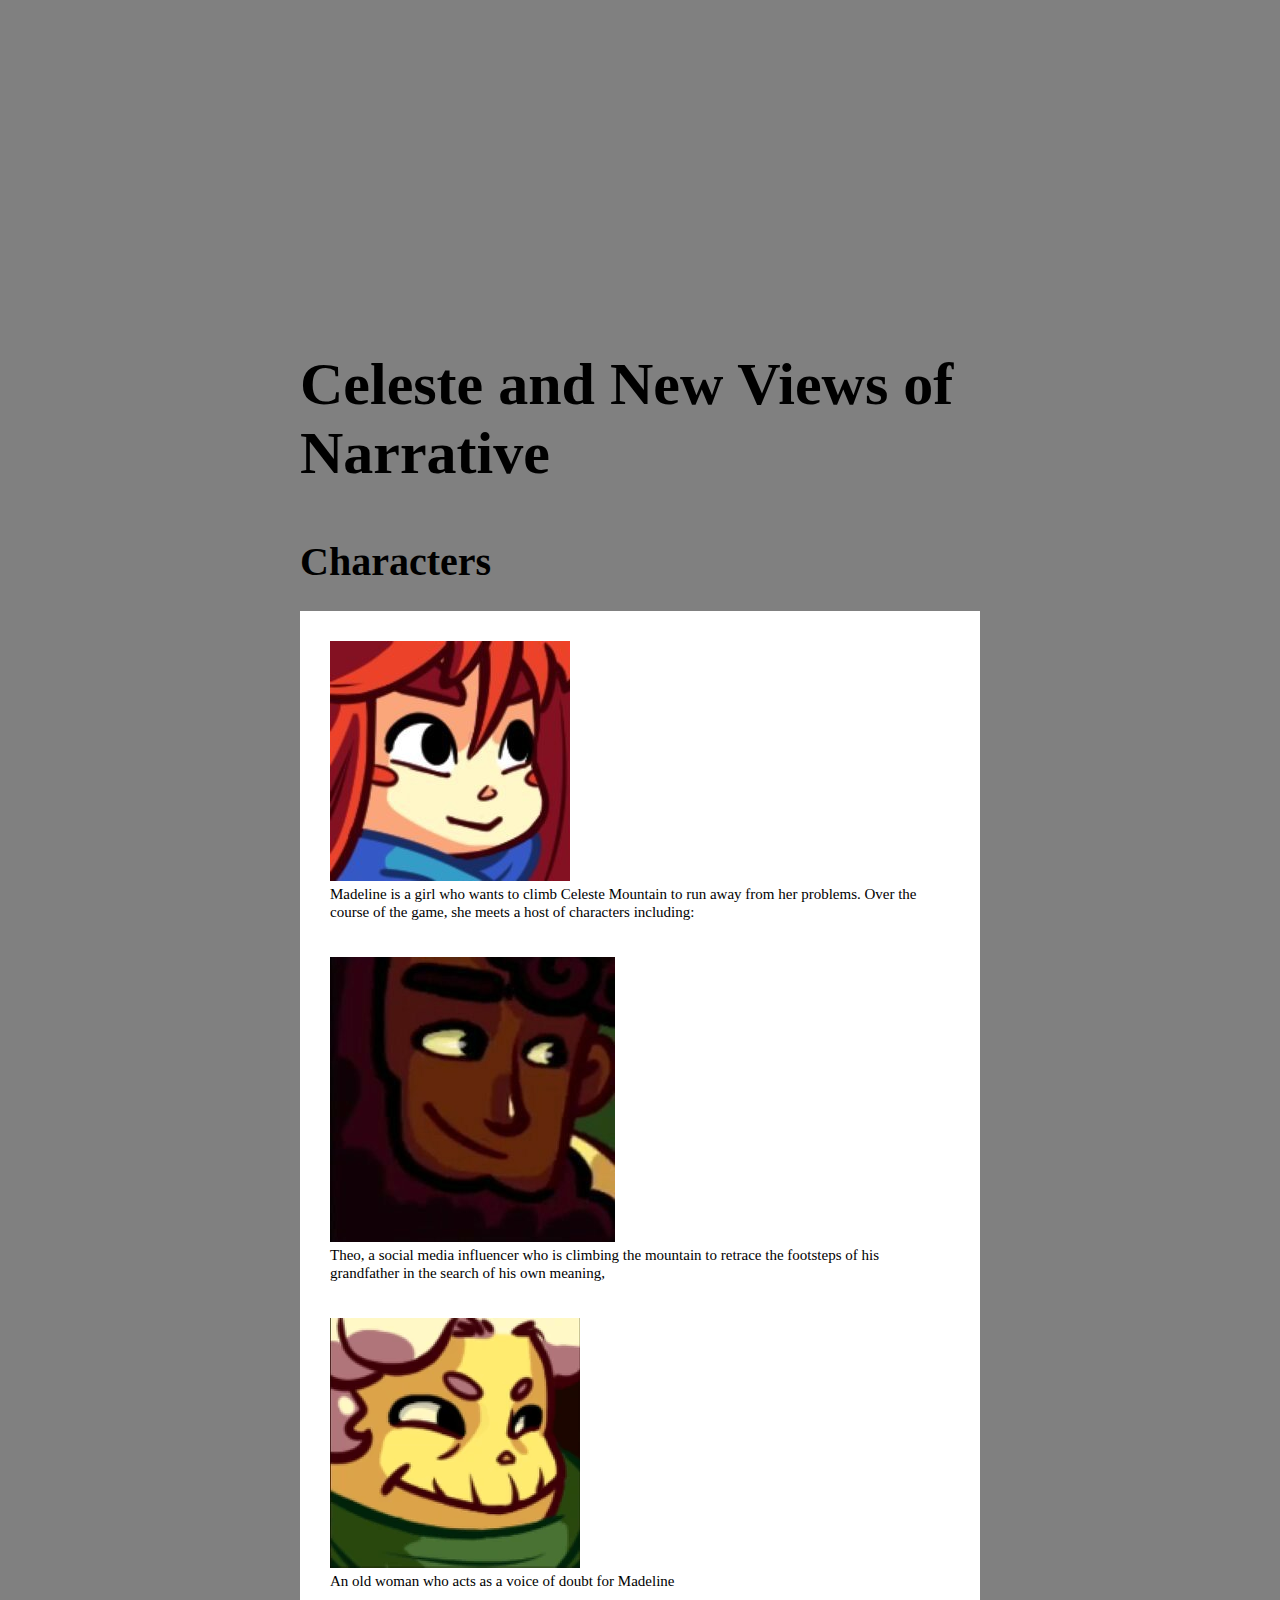
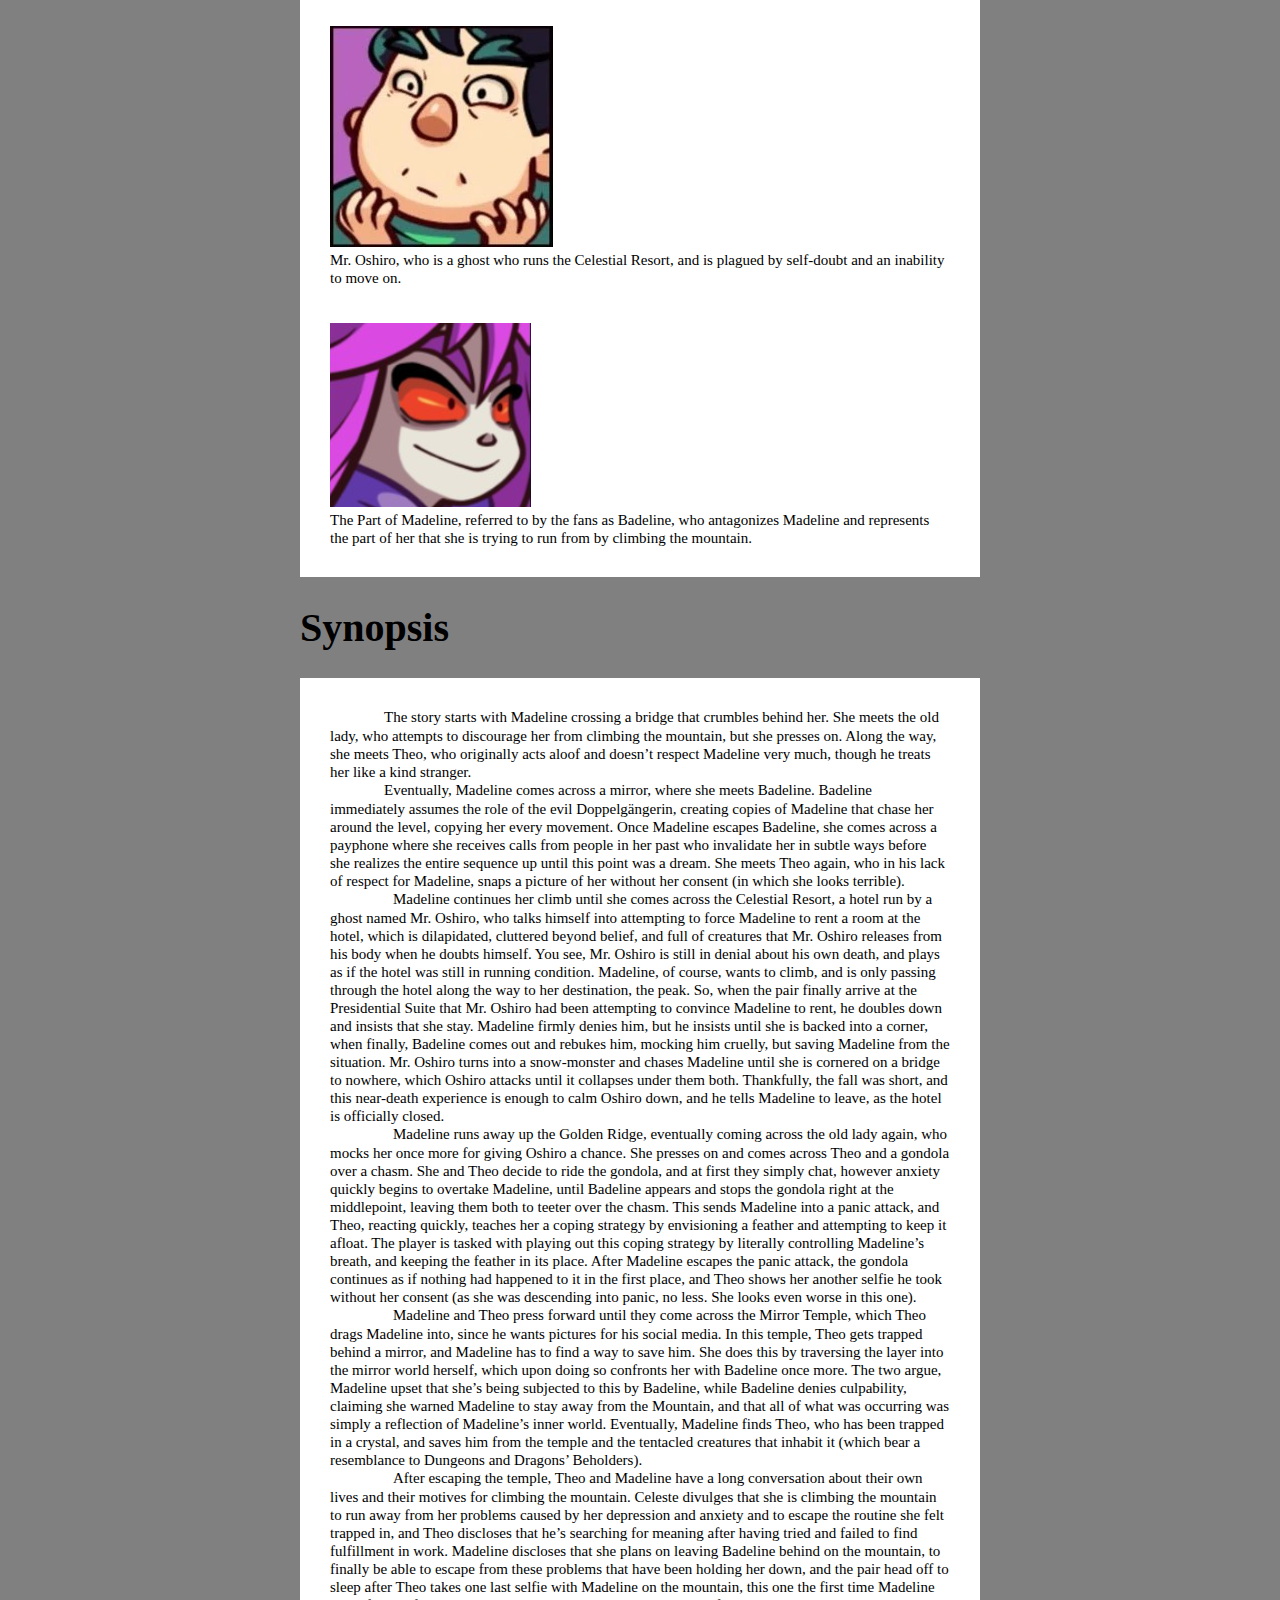
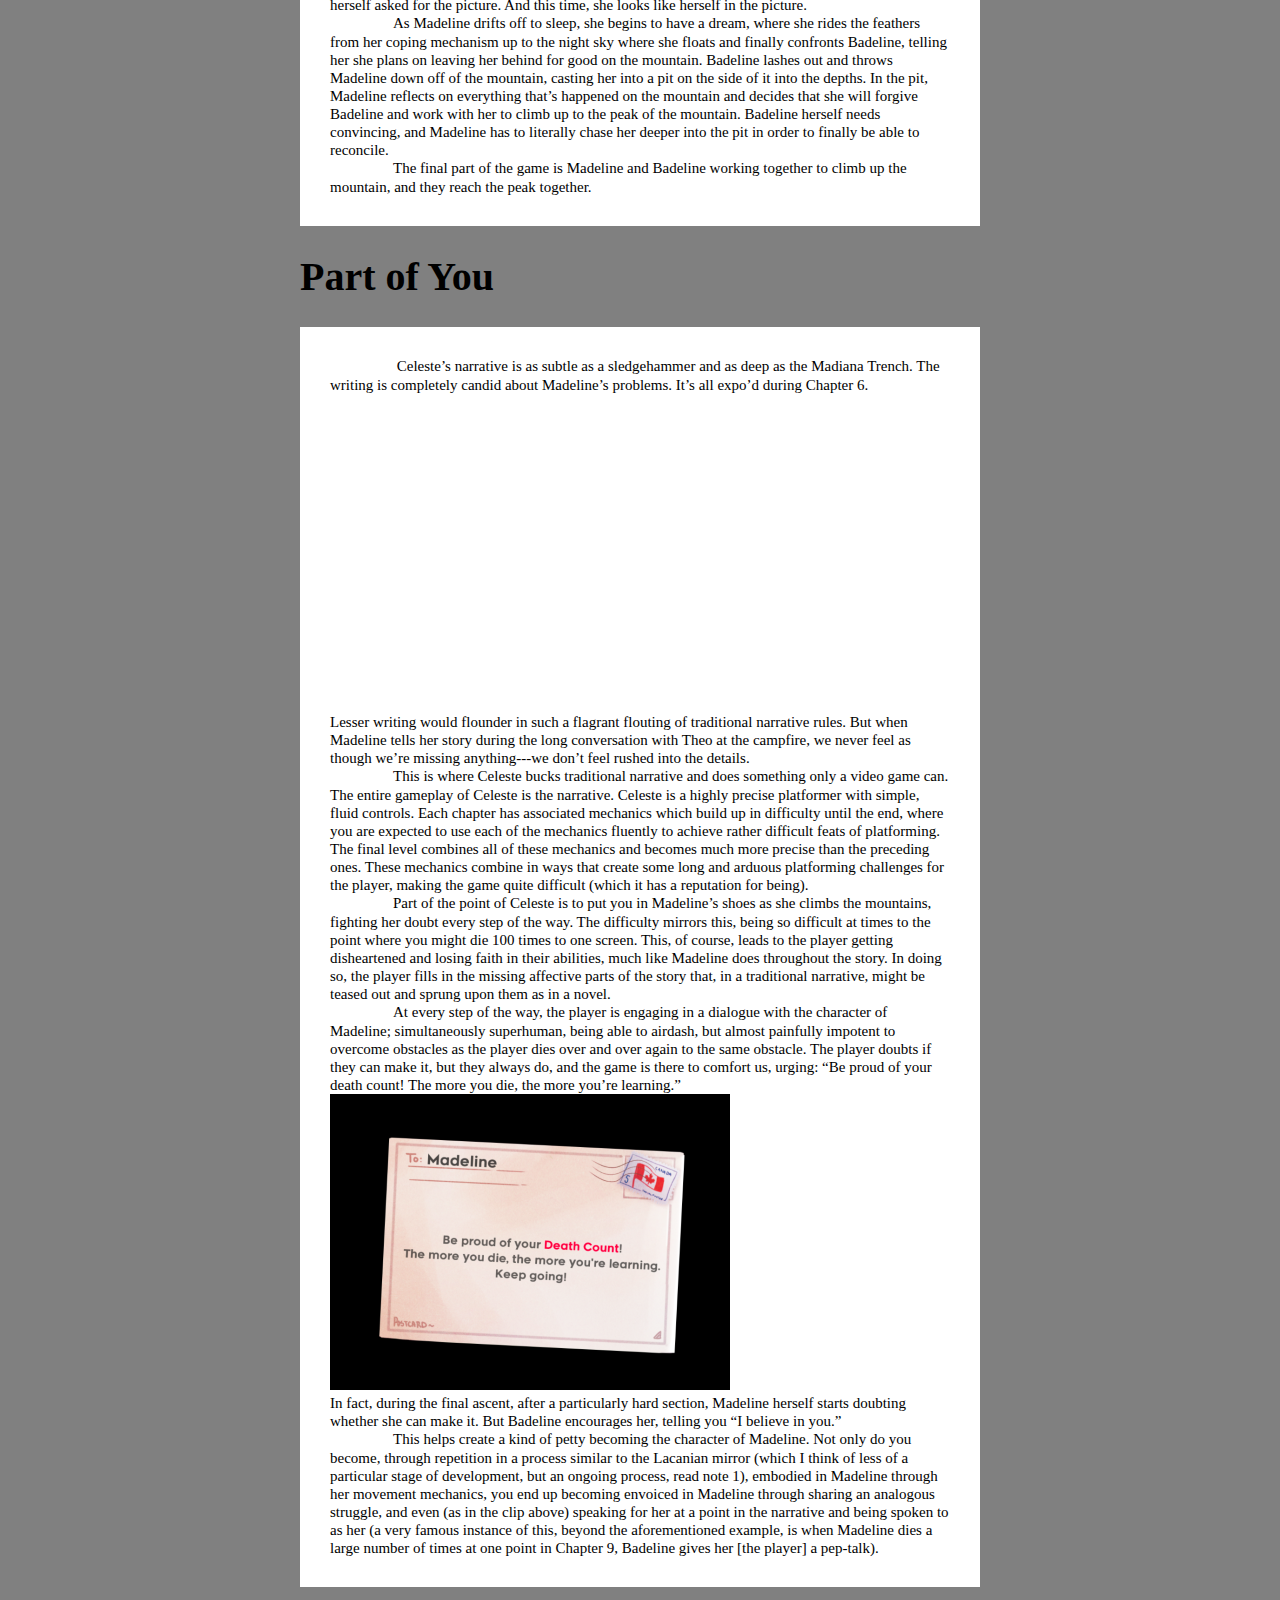
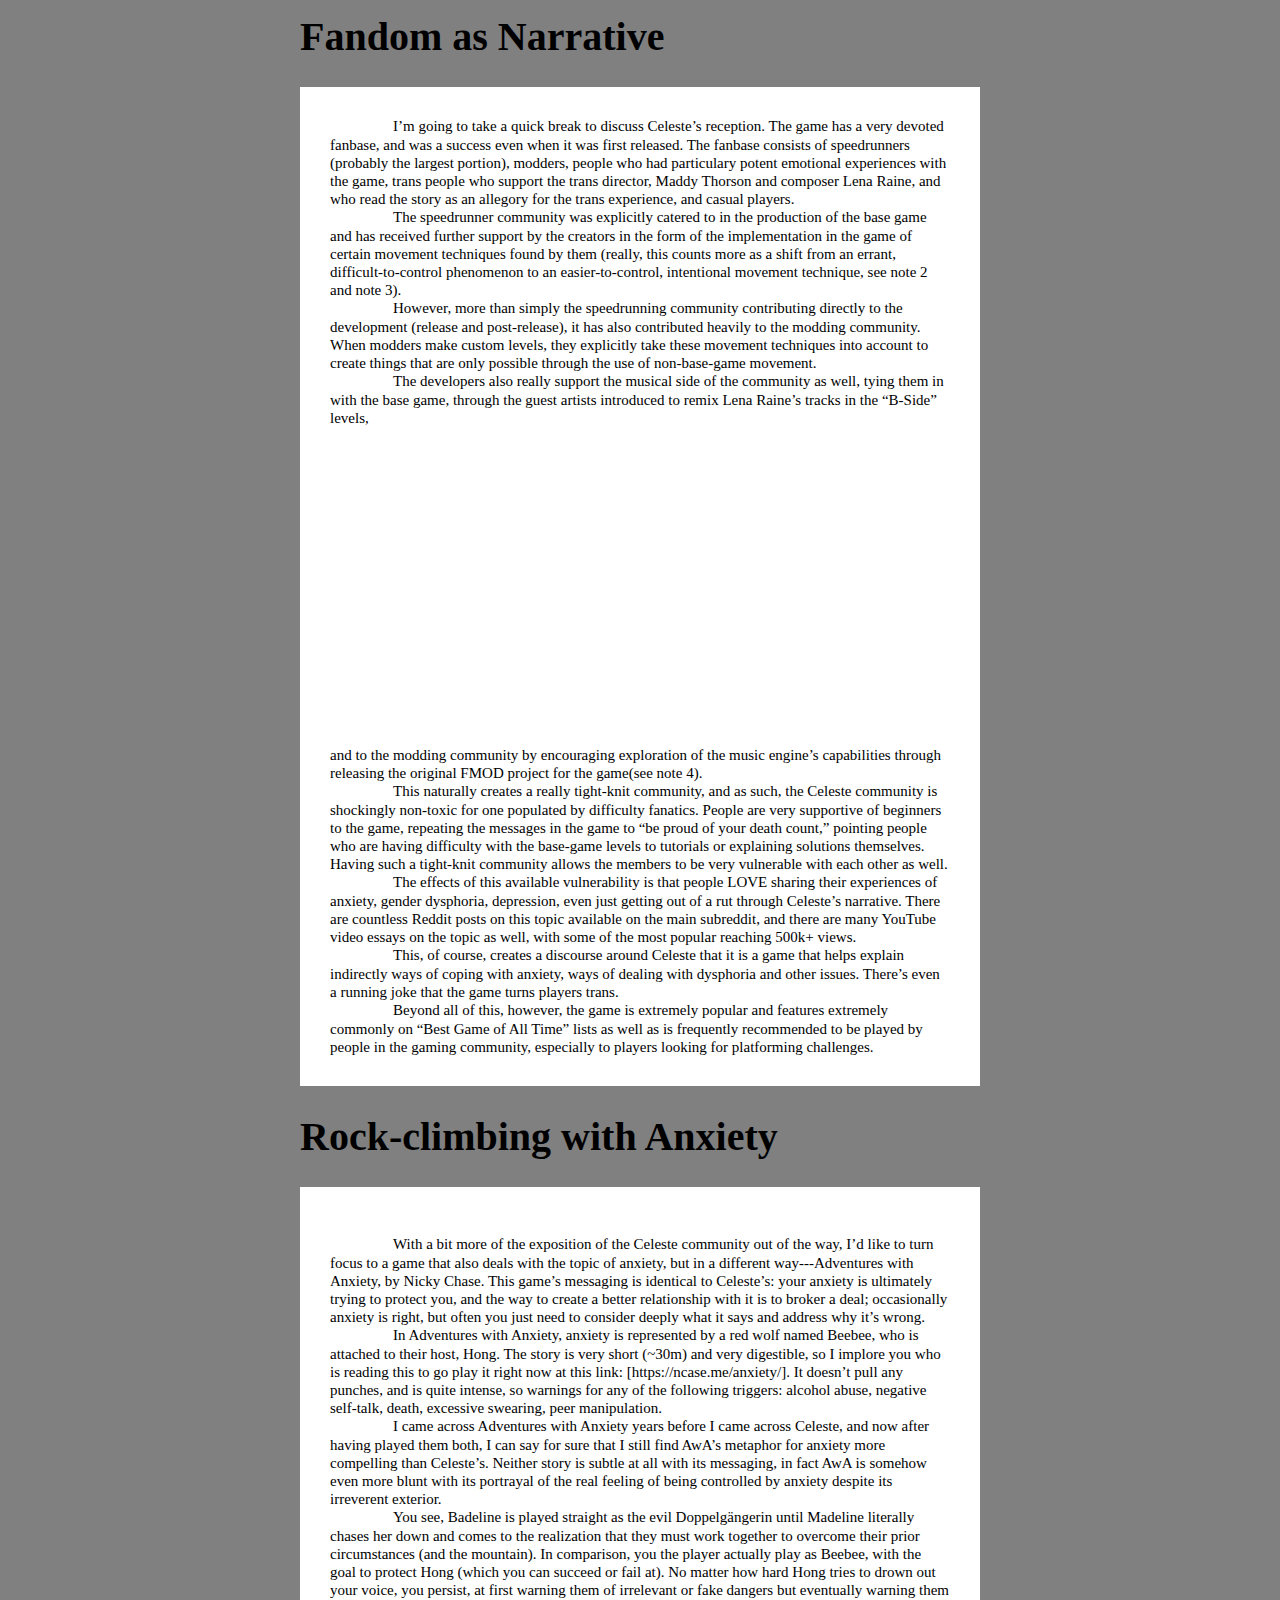
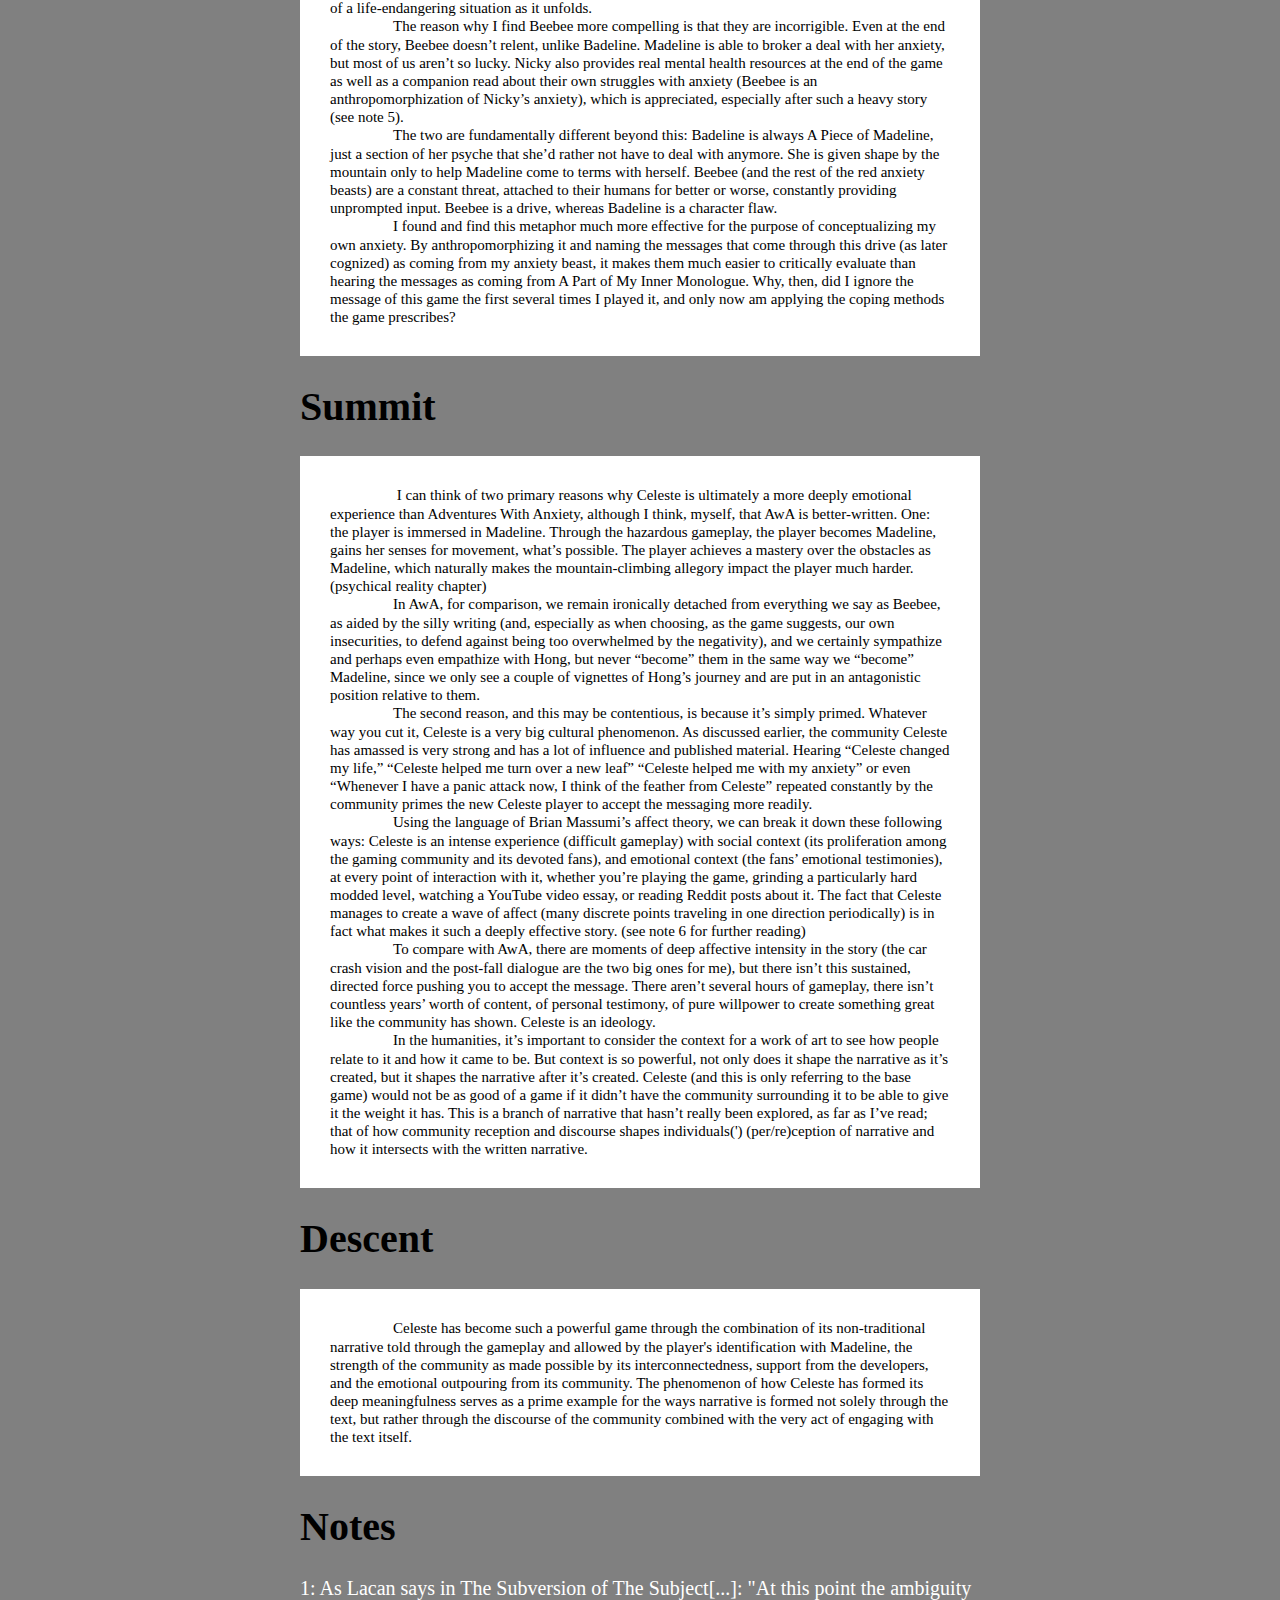
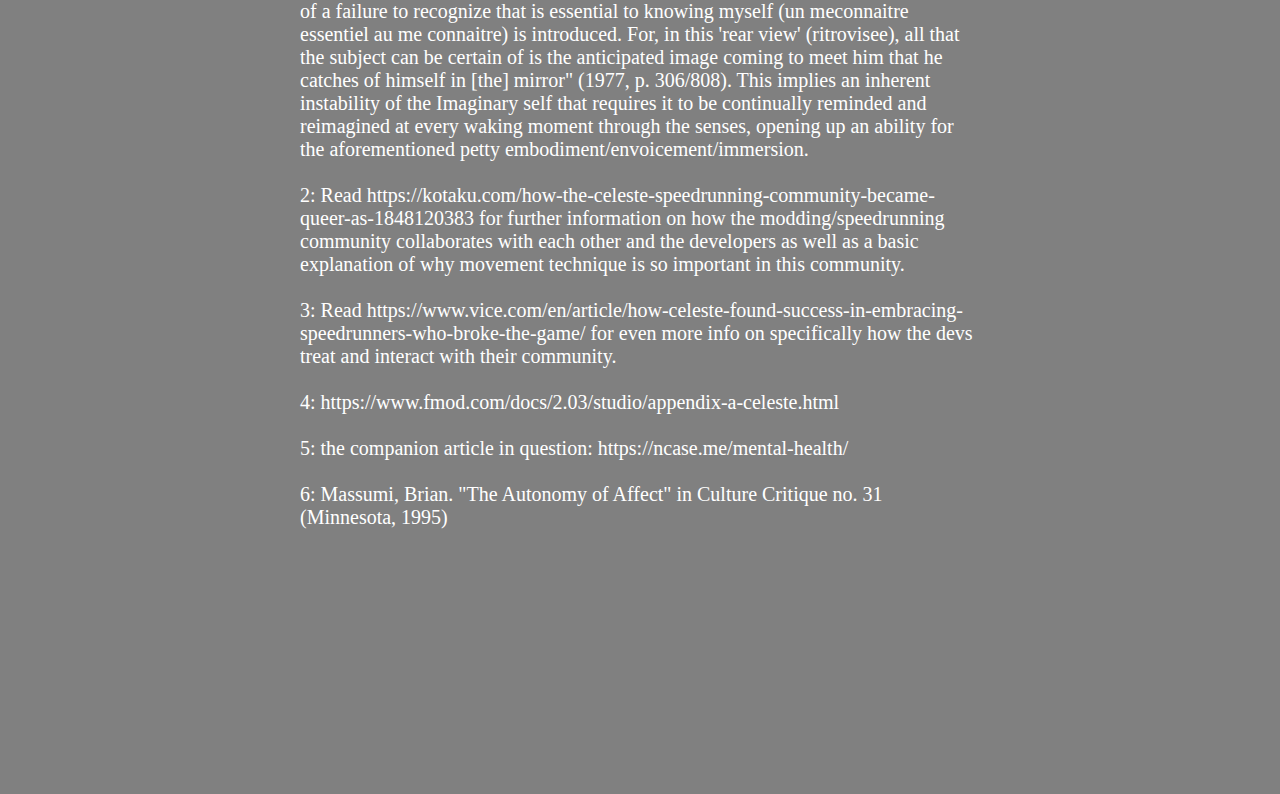
==== commit 29fbc954: "Added last bit of text" ====
--- a/index.html
+++ b/index.html
@@ -76,6 +76,9 @@
 		    <pre>       </pre>I’m going to take a quick break to discuss Celeste’s reception. The game has a very devoted fanbase, and was a success even when it was first released. The fanbase consists of speedrunners (probably the largest portion), modders, people who had particulary potent emotional experiences with the game, trans people who support the trans director, Maddy Thorson and composer Lena Raine, and who read the story as an allegory for the trans experience, and casual players.
 			<br><pre>       </pre>The speedrunner community was explicitly catered to in the production of the base game and has received further support by the creators in the form of the implementation in the game of certain movement techniques found by them (really, this counts more as a shift from an errant, difficult-to-control phenomenon to an easier-to-control, intentional movement technique, see note 2 and note 3). 
 			<br><pre>       </pre>However, more than simply the speedrunning community contributing directly to the development (release and post-release), it has also contributed heavily to the modding community. When modders make custom levels, they explicitly take these movement techniques into account to create things that are only possible through the use of non-base-game movement.
+			<br><pre>       </pre>The developers also really support the musical side of the community as well, tying them in with the base game, through the guest artists introduced to remix Lena Raine’s tracks in the “B-Side” levels,
+			<br><iframe width="560" height="315" src="https://www.youtube.com/embed/k76lE9ykWcE?si=StoNbWuhUMMt8rKh" title="YouTube video player" frameborder="0" allow="accelerometer; autoplay; clipboard-write; encrypted-media; gyroscope; picture-in-picture; web-share" referrerpolicy="strict-origin-when-cross-origin" allowfullscreen></iframe>
+			<br>and to the modding community by encouraging exploration of the music engine’s capabilities through releasing the original FMOD project for the game(see note 4).
 			<br><pre>       </pre>This naturally creates a really tight-knit community, and as such, the Celeste community is shockingly non-toxic for one populated by difficulty fanatics. People are very supportive of beginners to the game, repeating the messages in the game to “be proud of your death count,” pointing people who are having difficulty with the base-game levels to tutorials or explaining solutions themselves. Having such a tight-knit community allows the members to be very vulnerable with each other as well.
 			<br><pre>       </pre>The effects of this available vulnerability is that people LOVE sharing their experiences of anxiety, gender dysphoria, depression, even just getting out of a rut through Celeste’s narrative. There are countless Reddit posts on this topic available on the main subreddit, and there are many YouTube video essays on the topic as well, with some of the most popular reaching 500k+ views.
 			<br><pre>       </pre>This, of course, creates a discourse around Celeste that it is a game that helps explain indirectly ways of coping with anxiety, ways of dealing with dysphoria and other issues. There’s even a running joke that the game turns players trans.
@@ -91,7 +94,7 @@
 			<br><pre>       </pre>In Adventures with Anxiety, anxiety is represented by a red wolf named Beebee, who is attached to their host, Hong. The story is very short (~30m) and very digestible, so I implore you who is reading this to go play it right now at this link: [https://ncase.me/anxiety/]. It doesn’t pull any punches, and is quite intense, so warnings for any of the following triggers: alcohol abuse, negative self-talk, death, excessive swearing, peer manipulation.
 			<br><pre>       </pre>I came across Adventures with Anxiety years before I came across Celeste, and now after having played them both, I can say for sure that I still find AwA’s metaphor for anxiety more compelling than Celeste’s. Neither story is subtle at all with its messaging, in fact AwA is somehow even more blunt with its portrayal of the real feeling of being controlled by anxiety despite its irreverent exterior. 
 			<br><pre>       </pre>You see, Badeline is played straight as the evil Doppelgängerin until Madeline literally chases her down and comes to the realization that they must work together to overcome their prior circumstances (and the mountain). In comparison, you the player actually play as Beebee, with the goal to protect Hong (which you can succeed or fail at). No matter how hard Hong tries to drown out your voice, you persist, at first warning them of irrelevant or fake dangers but eventually warning them of a life-endangering situation as it unfolds.
-			<br><pre>       </pre>The reason why I find Beebee more compelling is that they are incorrigible. Even at the end of the story, Beebee doesn’t relent, unlike Badeline. Madeline is able to broker a deal with her anxiety, but most of us aren’t so lucky. Nicky also provides real mental health resources at the end of the game as well as a companion read about their own struggles with anxiety (Beebee is an anthropomorphization of Nicky’s anxiety), which is appreciated, especially after such a heavy story (see note 4). 
+			<br><pre>       </pre>The reason why I find Beebee more compelling is that they are incorrigible. Even at the end of the story, Beebee doesn’t relent, unlike Badeline. Madeline is able to broker a deal with her anxiety, but most of us aren’t so lucky. Nicky also provides real mental health resources at the end of the game as well as a companion read about their own struggles with anxiety (Beebee is an anthropomorphization of Nicky’s anxiety), which is appreciated, especially after such a heavy story (see note 5). 
 			<br><pre>       </pre>The two are fundamentally different beyond this: Badeline is always A Piece of Madeline, just a section of her psyche that she’d rather not have to deal with anymore. She is given shape by the mountain only to help Madeline come to terms with herself. Beebee (and the rest of the red anxiety beasts) are a constant threat, attached to their humans for better or worse, constantly providing unprompted input. Beebee is a drive, whereas Badeline is a character flaw.
 			<br><pre>       </pre>I found and find this metaphor much more effective for the purpose of conceptualizing my own anxiety. By anthropomorphizing it and naming the messages that come through this drive (as later cognized) as coming from my anxiety beast, it makes them much easier to critically evaluate than hearing the messages as coming from A Part of My Inner Monologue. Why, then, did I ignore the message of this game the first several times I played it, and only now am applying the coping methods the game prescribes?
 		</p1>
@@ -107,7 +110,7 @@
 		<pre>       </pre>   I can think of two primary reasons why Celeste is ultimately a more deeply emotional experience than Adventures With Anxiety, although I think, myself, that AwA is better-written. One: the player is immersed in Madeline. Through the hazardous gameplay, the player becomes Madeline, gains her senses for movement, what’s possible. The player achieves a mastery over the obstacles as Madeline, which naturally makes the mountain-climbing allegory impact the player much harder. (psychical reality chapter)
 		<br><pre>       </pre>In AwA, for comparison, we remain ironically detached from everything we say as Beebee, as aided by the silly writing (and, especially as when choosing, as the game suggests, our own insecurities, to defend against being too overwhelmed by the negativity), and we certainly sympathize and perhaps even empathize with Hong, but never “become” them in the same way we “become” Madeline, since we only see a couple of vignettes of Hong’s journey and are put in an antagonistic position relative to them.
  		<br><pre>       </pre>The second reason, and this may be contentious, is because it’s simply primed. Whatever way you cut it, Celeste is a very big cultural phenomenon. As discussed earlier, the community Celeste has amassed is very strong and has a lot of influence and published material. Hearing “Celeste changed my life,” “Celeste helped me turn over a new leaf” “Celeste helped me with my anxiety” or even “Whenever I have a panic attack now, I think of the feather from Celeste” repeated constantly by the community primes the new Celeste player to accept the messaging more readily.
-		<br><pre>       </pre>Using the language of Brian Massumi’s affect theory, we can break it down these following ways: Celeste is an intense experience (difficult gameplay) with social context (its proliferation among the gaming community and its devoted fans), and emotional context (the fans’ emotional testimonies), at every point of interaction with it, whether you’re playing the game, grinding a particularly hard modded level, watching a YouTube video essay, or reading Reddit posts about it. The fact that Celeste manages to create a wave of affect (many discrete points traveling in one direction periodically) is in fact what makes it such a deeply effective story. (see note 5 for further reading)
+		<br><pre>       </pre>Using the language of Brian Massumi’s affect theory, we can break it down these following ways: Celeste is an intense experience (difficult gameplay) with social context (its proliferation among the gaming community and its devoted fans), and emotional context (the fans’ emotional testimonies), at every point of interaction with it, whether you’re playing the game, grinding a particularly hard modded level, watching a YouTube video essay, or reading Reddit posts about it. The fact that Celeste manages to create a wave of affect (many discrete points traveling in one direction periodically) is in fact what makes it such a deeply effective story. (see note 6 for further reading)
 		<br><pre>       </pre>To compare with AwA, there are moments of deep affective intensity in the story (the car crash vision and the post-fall dialogue are the two big ones for me), but there isn’t this sustained, directed force pushing you to accept the message. There aren’t several hours of gameplay, there isn’t countless years’ worth of content, of personal testimony, of pure willpower to create something great like the community has shown. Celeste is an ideology.
 		<br><pre>       </pre>In the humanities, it’s important to consider the context for a work of art to see how people relate to it and how it came to be. But context is so powerful, not only does it shape the narrative as it’s created, but it shapes the narrative after it’s created. Celeste (and this is only referring to the base game) would not be as good of a game if it didn’t have the community surrounding it to be able to give it the weight it has. This is a branch of narrative that hasn’t really been explored, as far as I’ve read; that of how community reception and discourse shapes individuals(') (per/re)ception of narrative and how it intersects with the written narrative.
 	   </p1>
@@ -131,8 +134,9 @@
 			1: As Lacan says in The Subversion of The Subject[...]: "At this point the ambiguity of a failure to recognize that is essential to knowing myself (un meconnaitre essentiel au me connaitre) is introduced. For, in this 'rear view' (ritrovisee), all that the subject can be certain of is the anticipated image coming to meet him that he catches of himself in [the] mirror" (1977, p. 306/808). This implies an inherent instability of the Imaginary self that requires it to be continually reminded and reimagined at every waking moment through the senses, opening up an ability for the aforementioned petty embodiment/envoicement/immersion.
 			<br><br>2: Read https://kotaku.com/how-the-celeste-speedrunning-community-became-queer-as-1848120383 for further information on how the modding/speedrunning community collaborates with each other and the developers as well as a basic explanation of why movement technique is so important in this community.
 			<br><br>3: Read https://www.vice.com/en/article/how-celeste-found-success-in-embracing-speedrunners-who-broke-the-game/ for even more info on specifically how the devs treat and interact with their community.
-			<br><br>4: the companion article in question: https://ncase.me/mental-health/
-			<br><br>5: Massumi, Brian. "The Autonomy of Affect" in Culture Critique no. 31 (Minnesota, 1995)
+			<br><br>4: https://www.fmod.com/docs/2.03/studio/appendix-a-celeste.html
+			<br><br>5: the companion article in question: https://ncase.me/mental-health/
+			<br><br>6: Massumi, Brian. "The Autonomy of Affect" in Culture Critique no. 31 (Minnesota, 1995)
 		</p2>
 	</section>
 	    
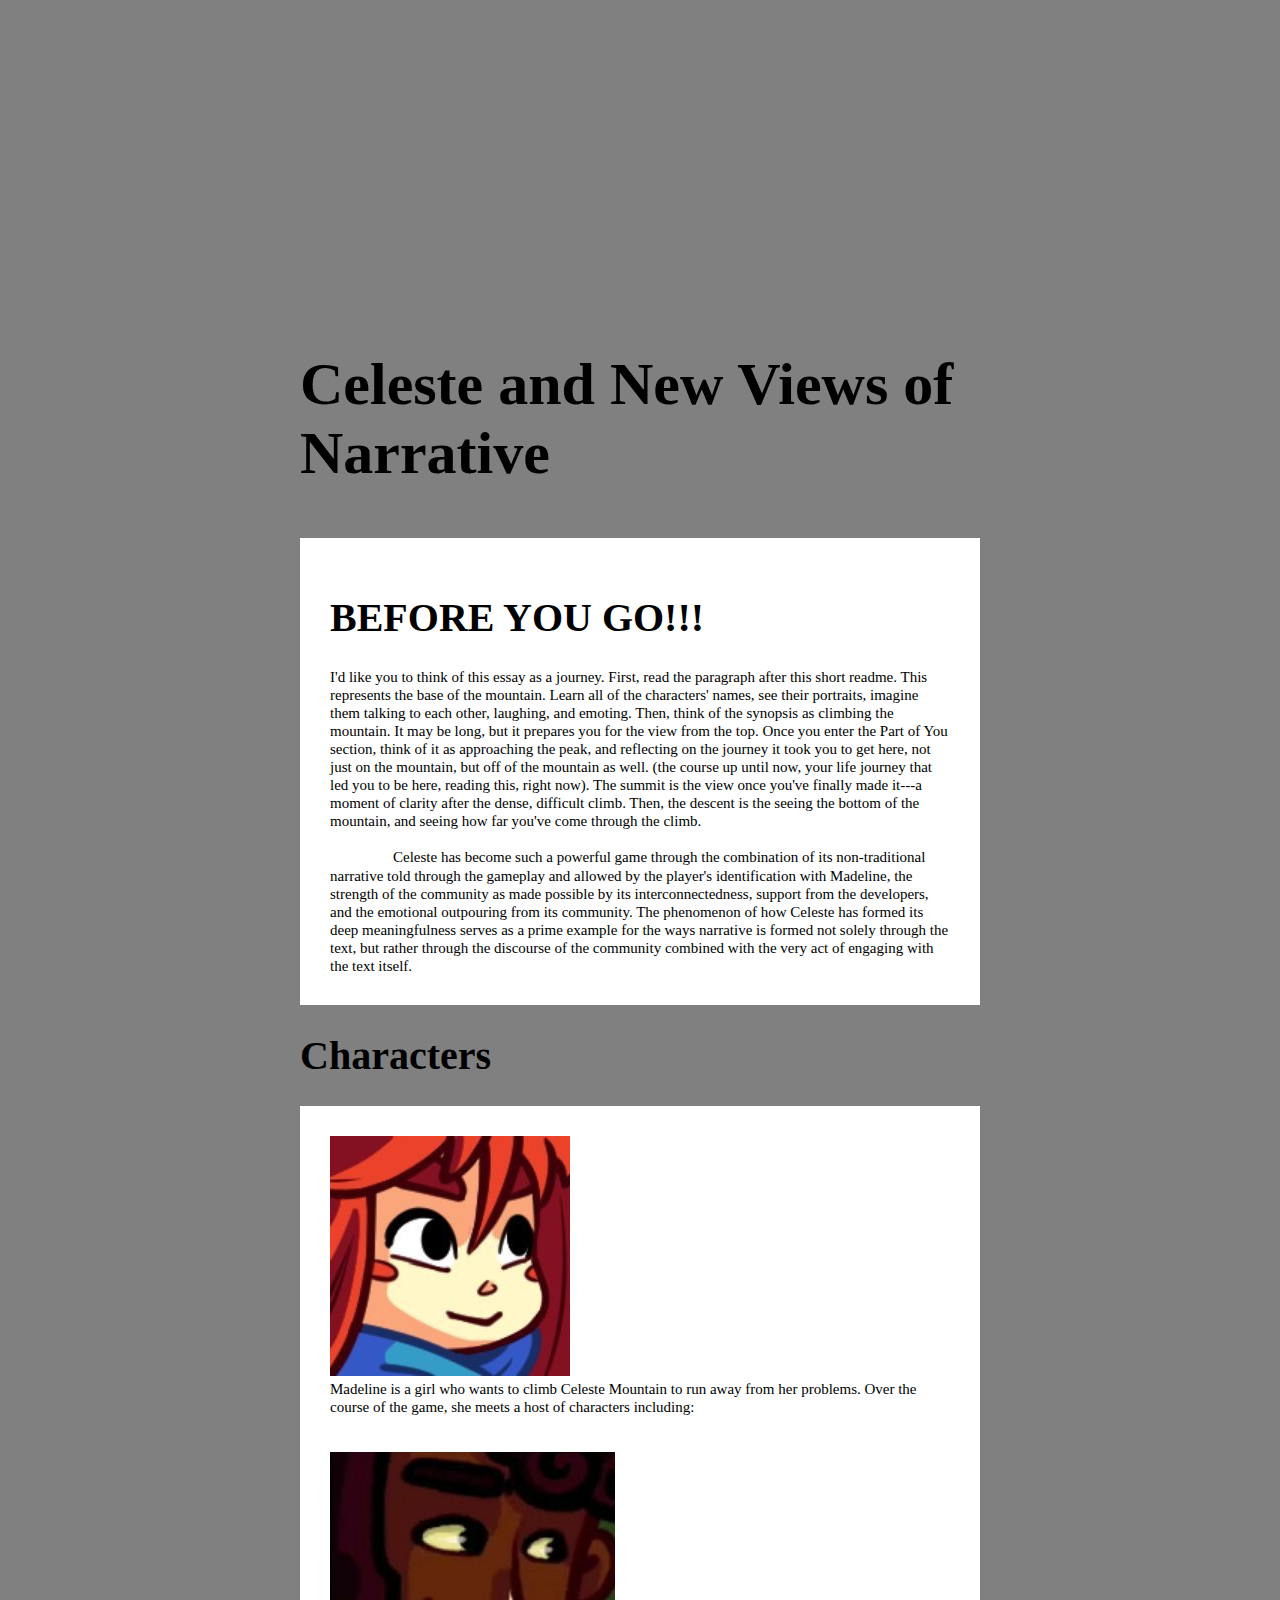
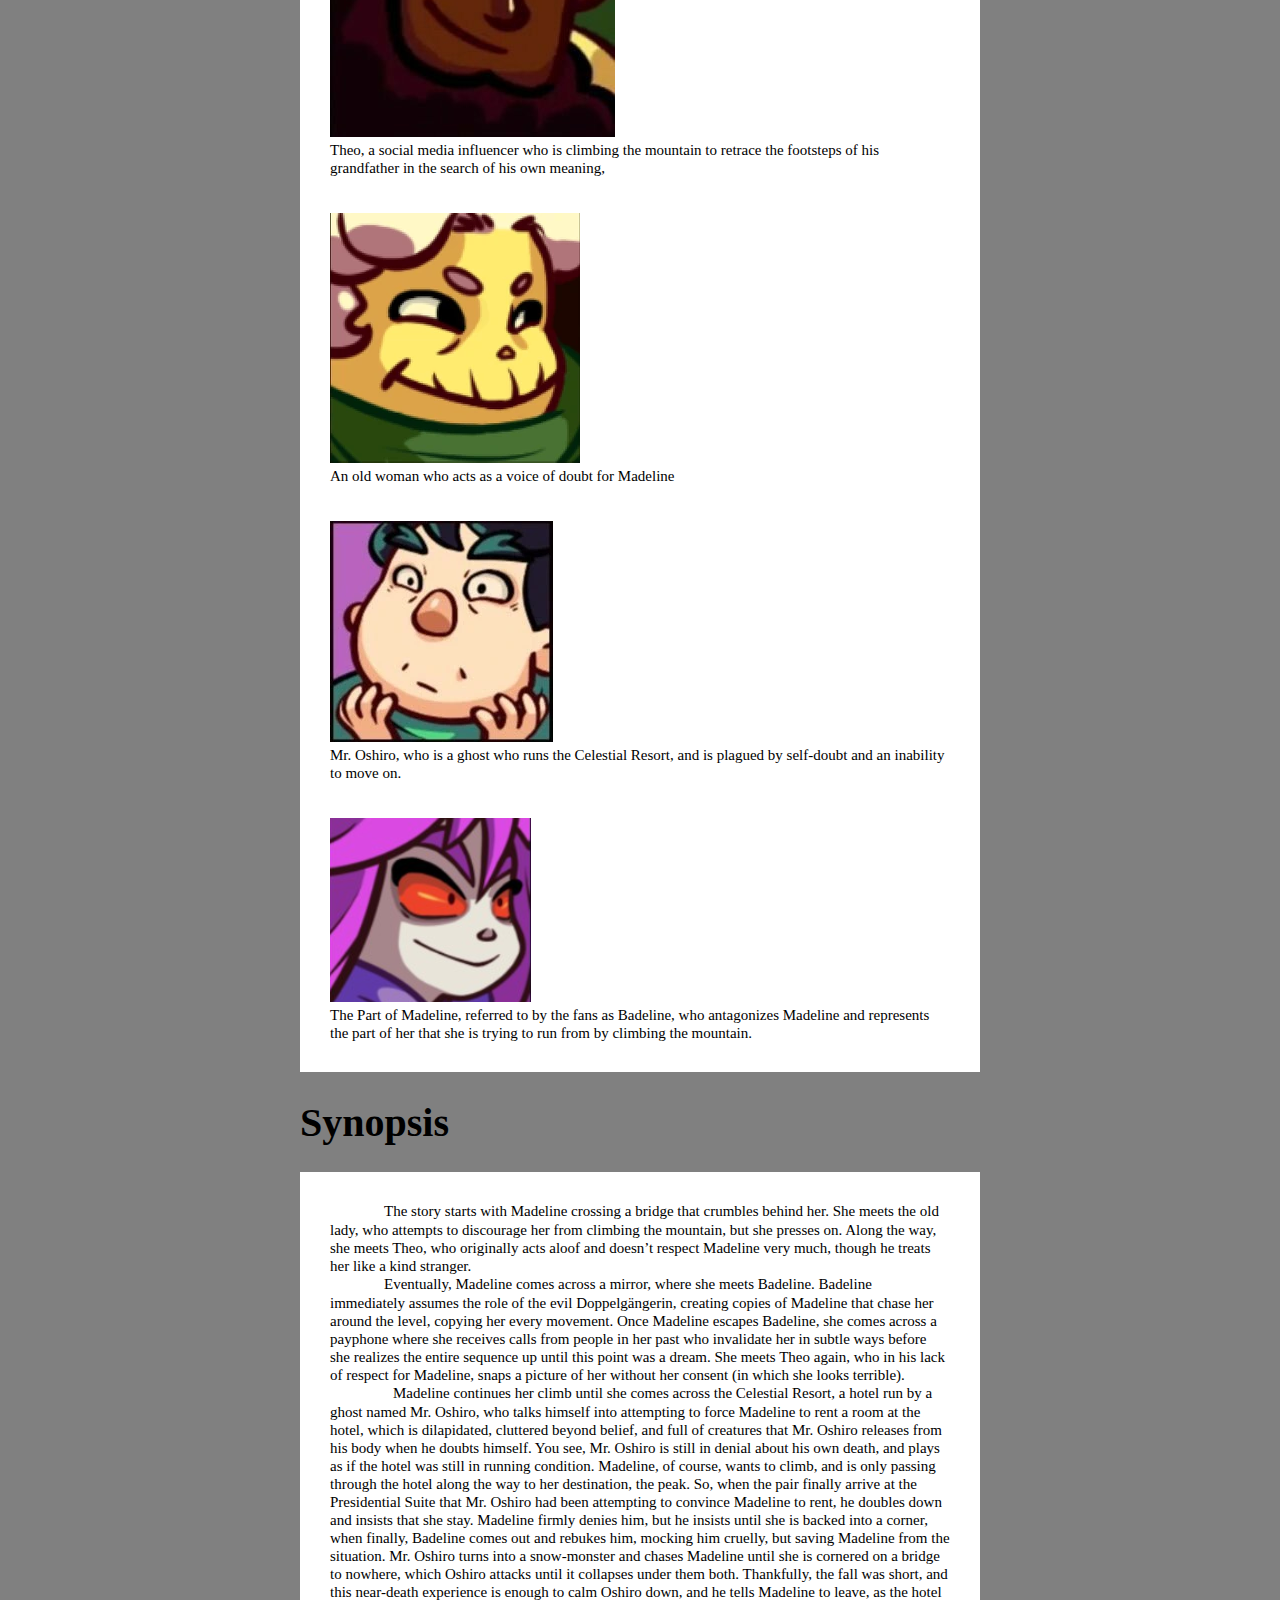
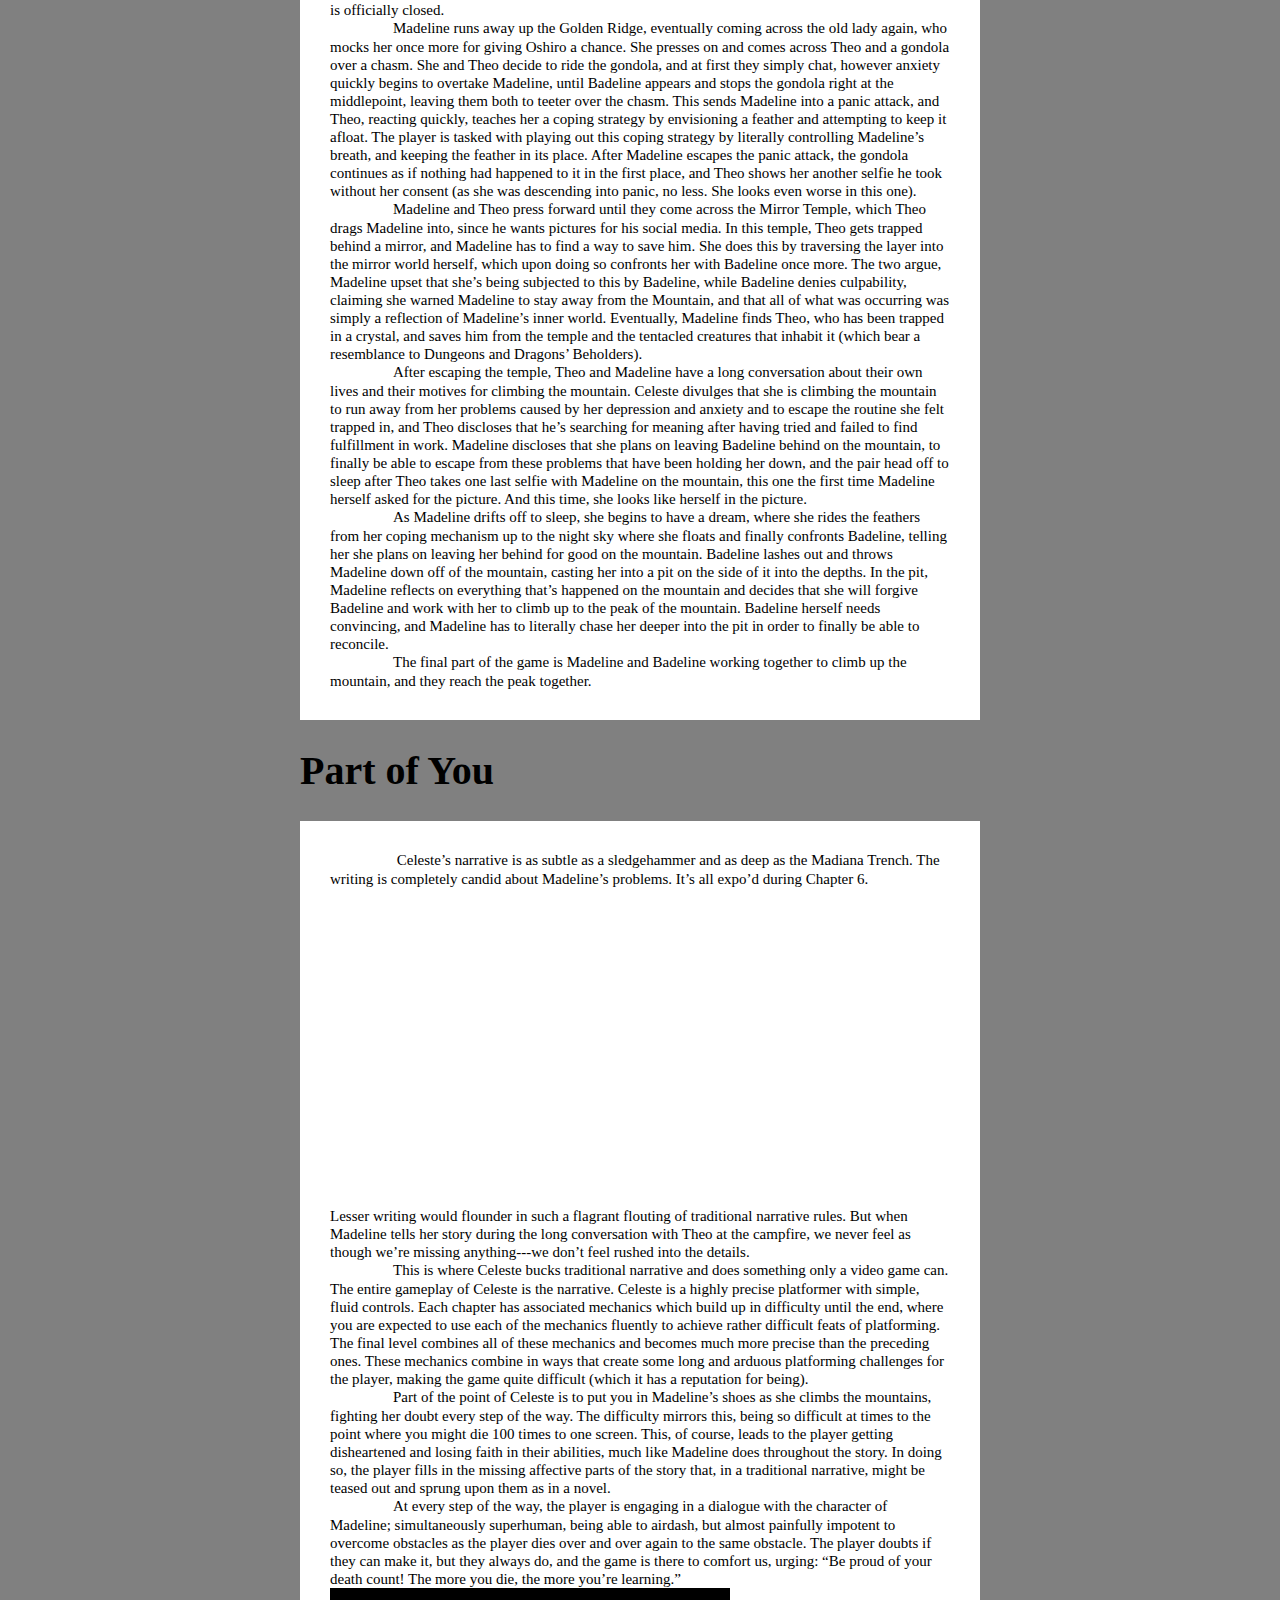
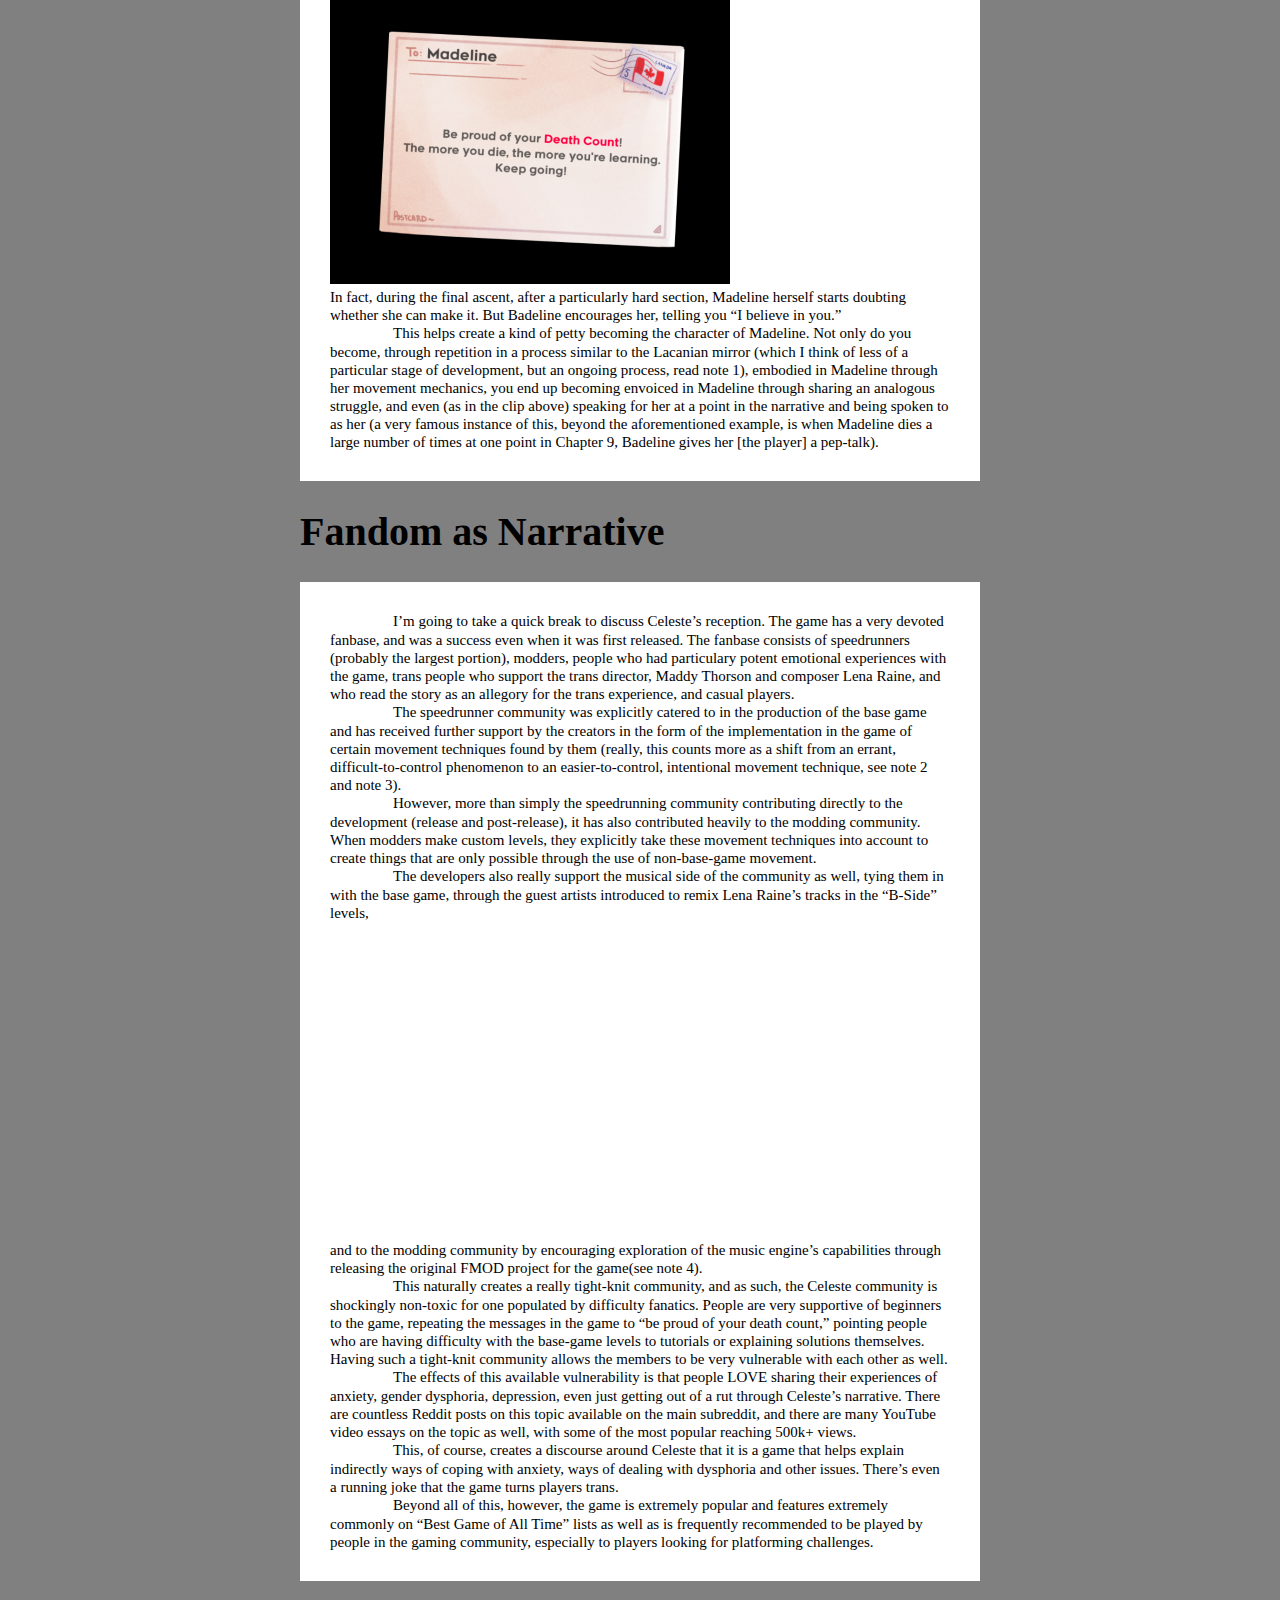
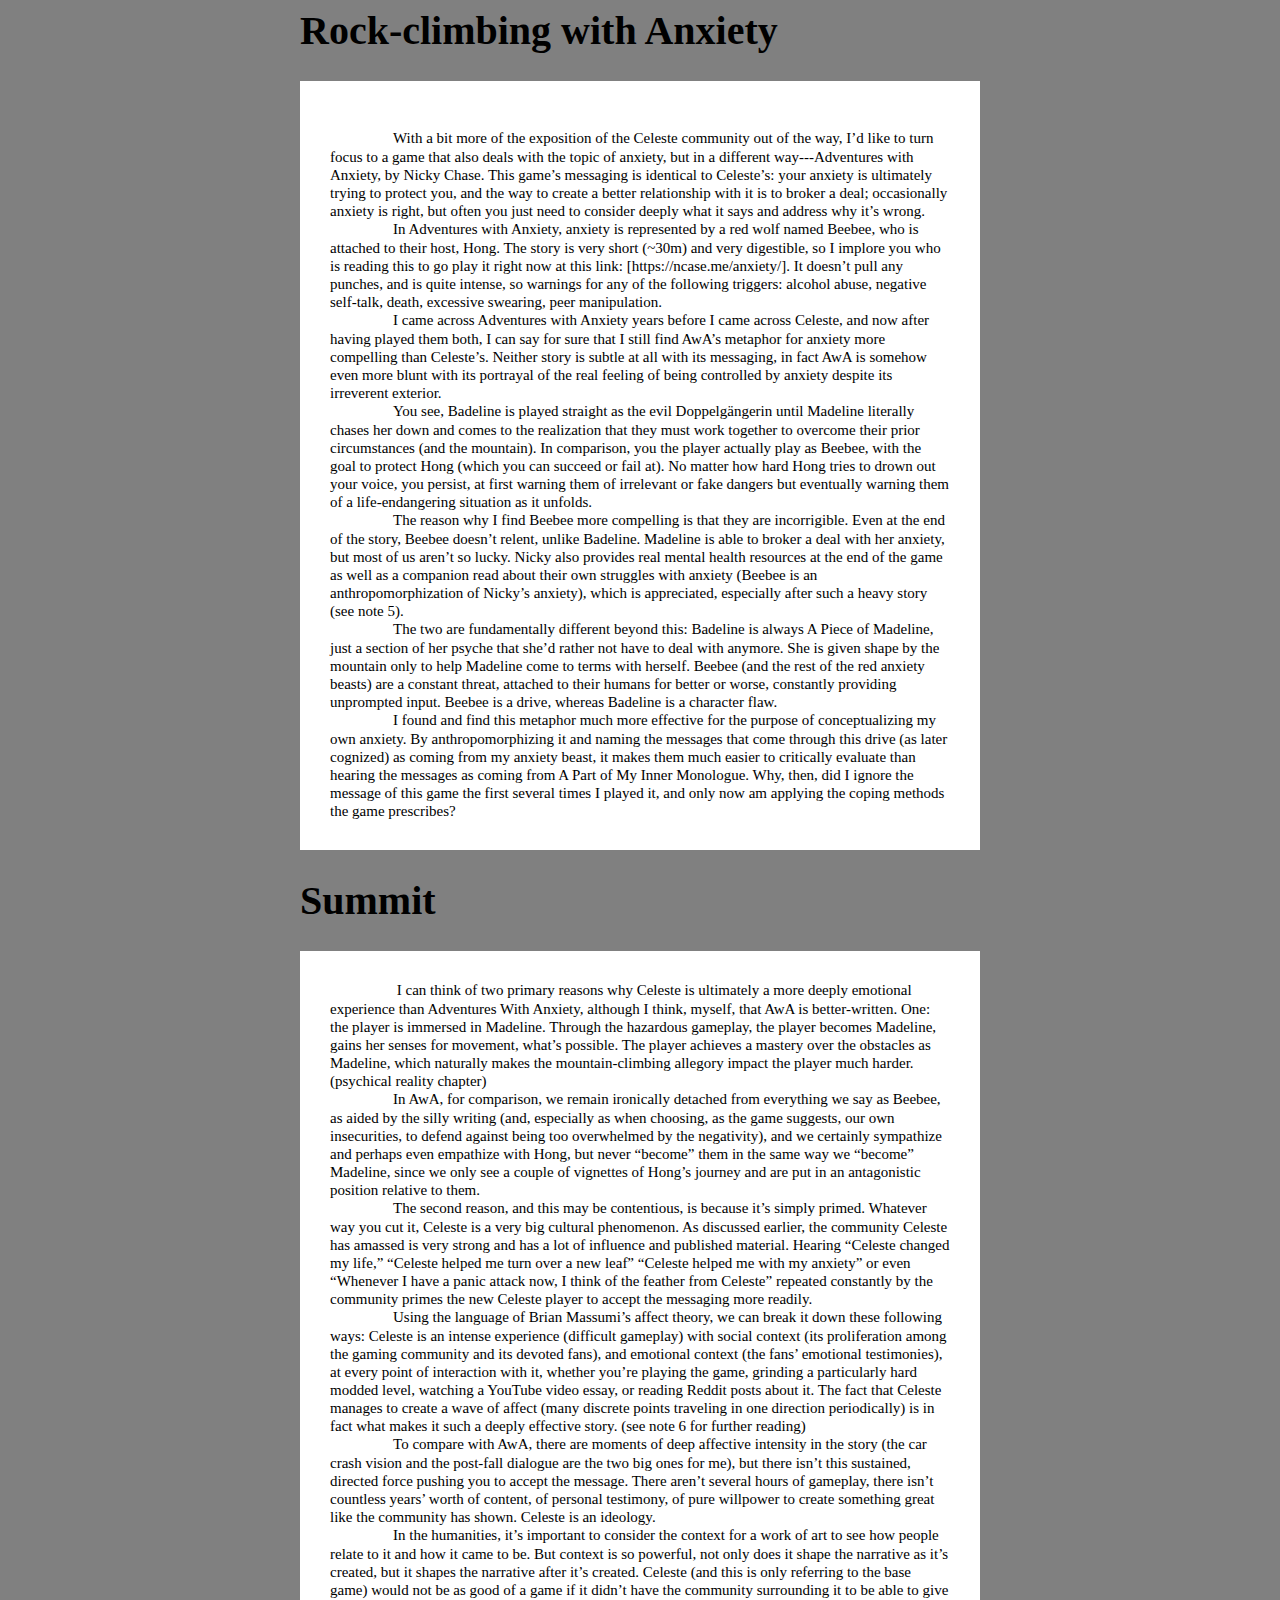
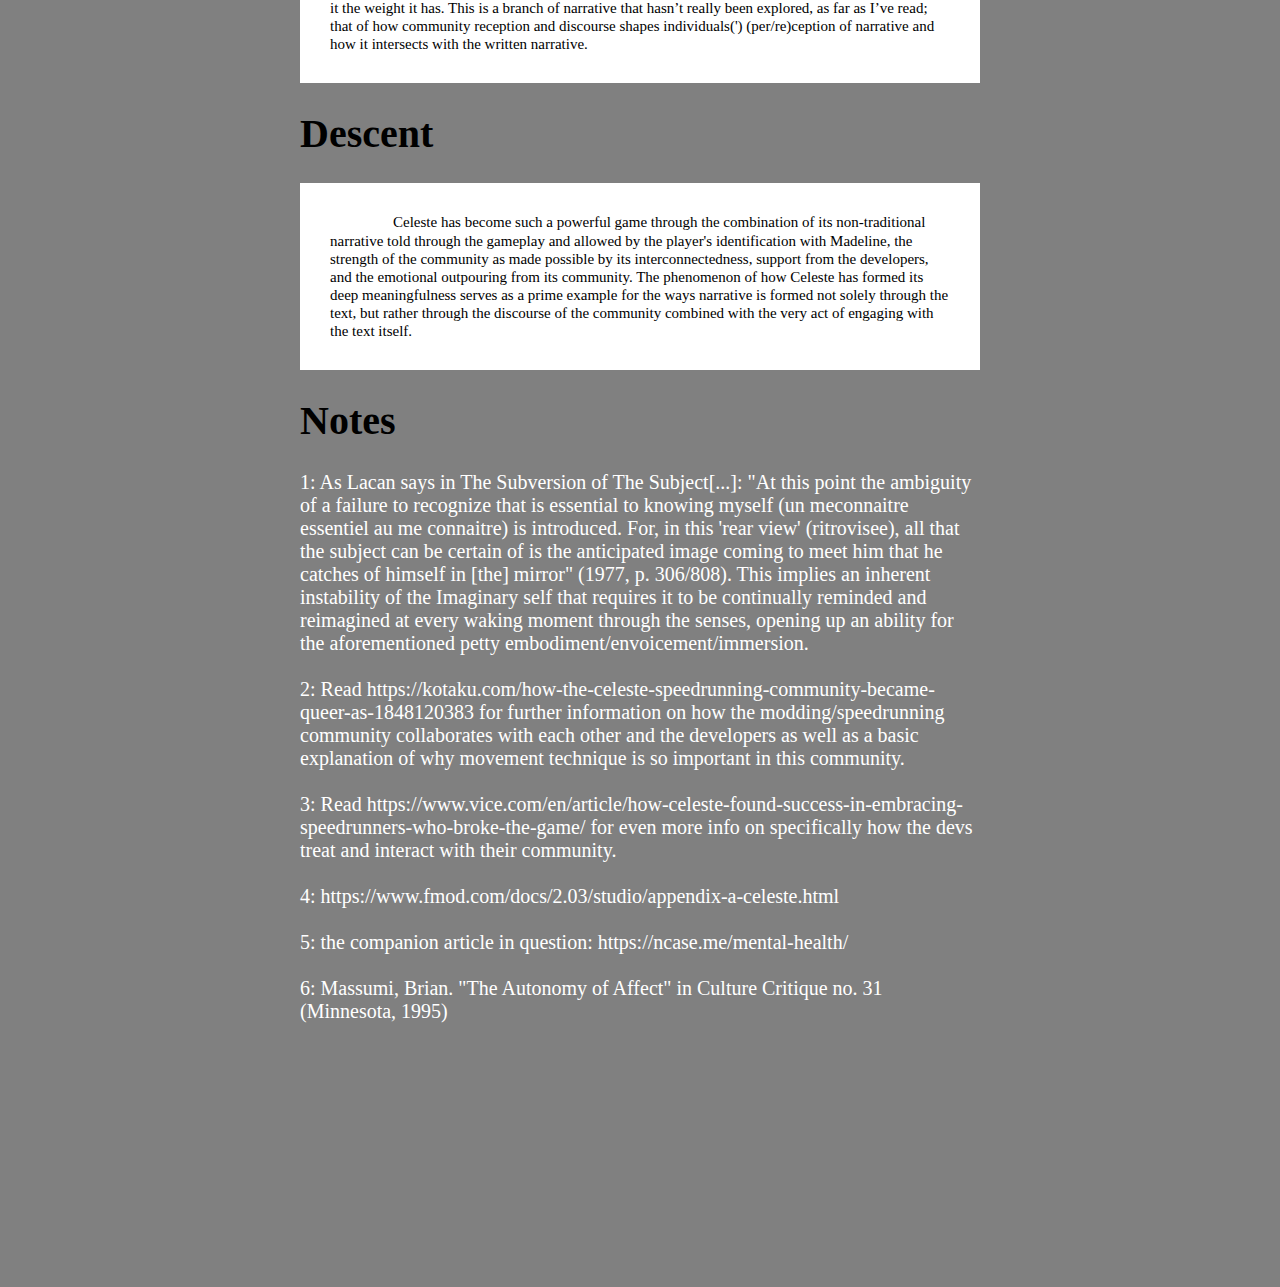
==== commit aee5fbb7: "Added intro, made icon" ====
--- a/index.html
+++ b/index.html
@@ -7,6 +7,7 @@
         Celeste Essay
  	</title>
 	<link rel="stylesheet" href="./celeste-site.css" />
+	<link rel="shortcut icon" href=".madeline.jpg">
 	</head>
 
     <body>
@@ -17,7 +18,19 @@
                 Celeste and New Views of Narrative
             </h2>
         </header>
-
+	    
+	    <section>
+		    <div>
+			<h1>
+			BEFORE YOU GO!!!
+			</h1>
+			<p1>
+			I'd like you to think of this essay as a journey. First, read the paragraph after this short readme. This represents the base of the mountain. Learn all of the characters' names, see their portraits, imagine them talking to each other, laughing, and emoting. Then, think of the synopsis as climbing the mountain. It may be long, but it prepares you for the view from the top. Once you enter the Part of You section, think of it as approaching the peak, and reflecting on the journey it took you to get here, not just on the mountain, but off of the mountain as well. (the course up until now, your life journey that led you to be here, reading this, right now). The summit is the view once you've finally made it---a moment of clarity after the dense, difficult climb. Then, the descent is the seeing the bottom of the mountain, and seeing how far you've come through the climb.
+			<br><br><pre>       </pre>Celeste has become such a powerful game through the combination of its non-traditional narrative told through the gameplay and allowed by the player's identification with Madeline, the strength of the community as made possible by its interconnectedness, support from the developers, and the emotional outpouring from its community.
+		The phenomenon of how Celeste has formed its deep meaningfulness serves as a prime example for the ways narrative is formed not solely through the text, but rather through the discourse of the community combined with the very act of engaging with the text itself.
+			</p1>   
+		    </div>
+	    </section>
 
 	<section> 
             <h1>
